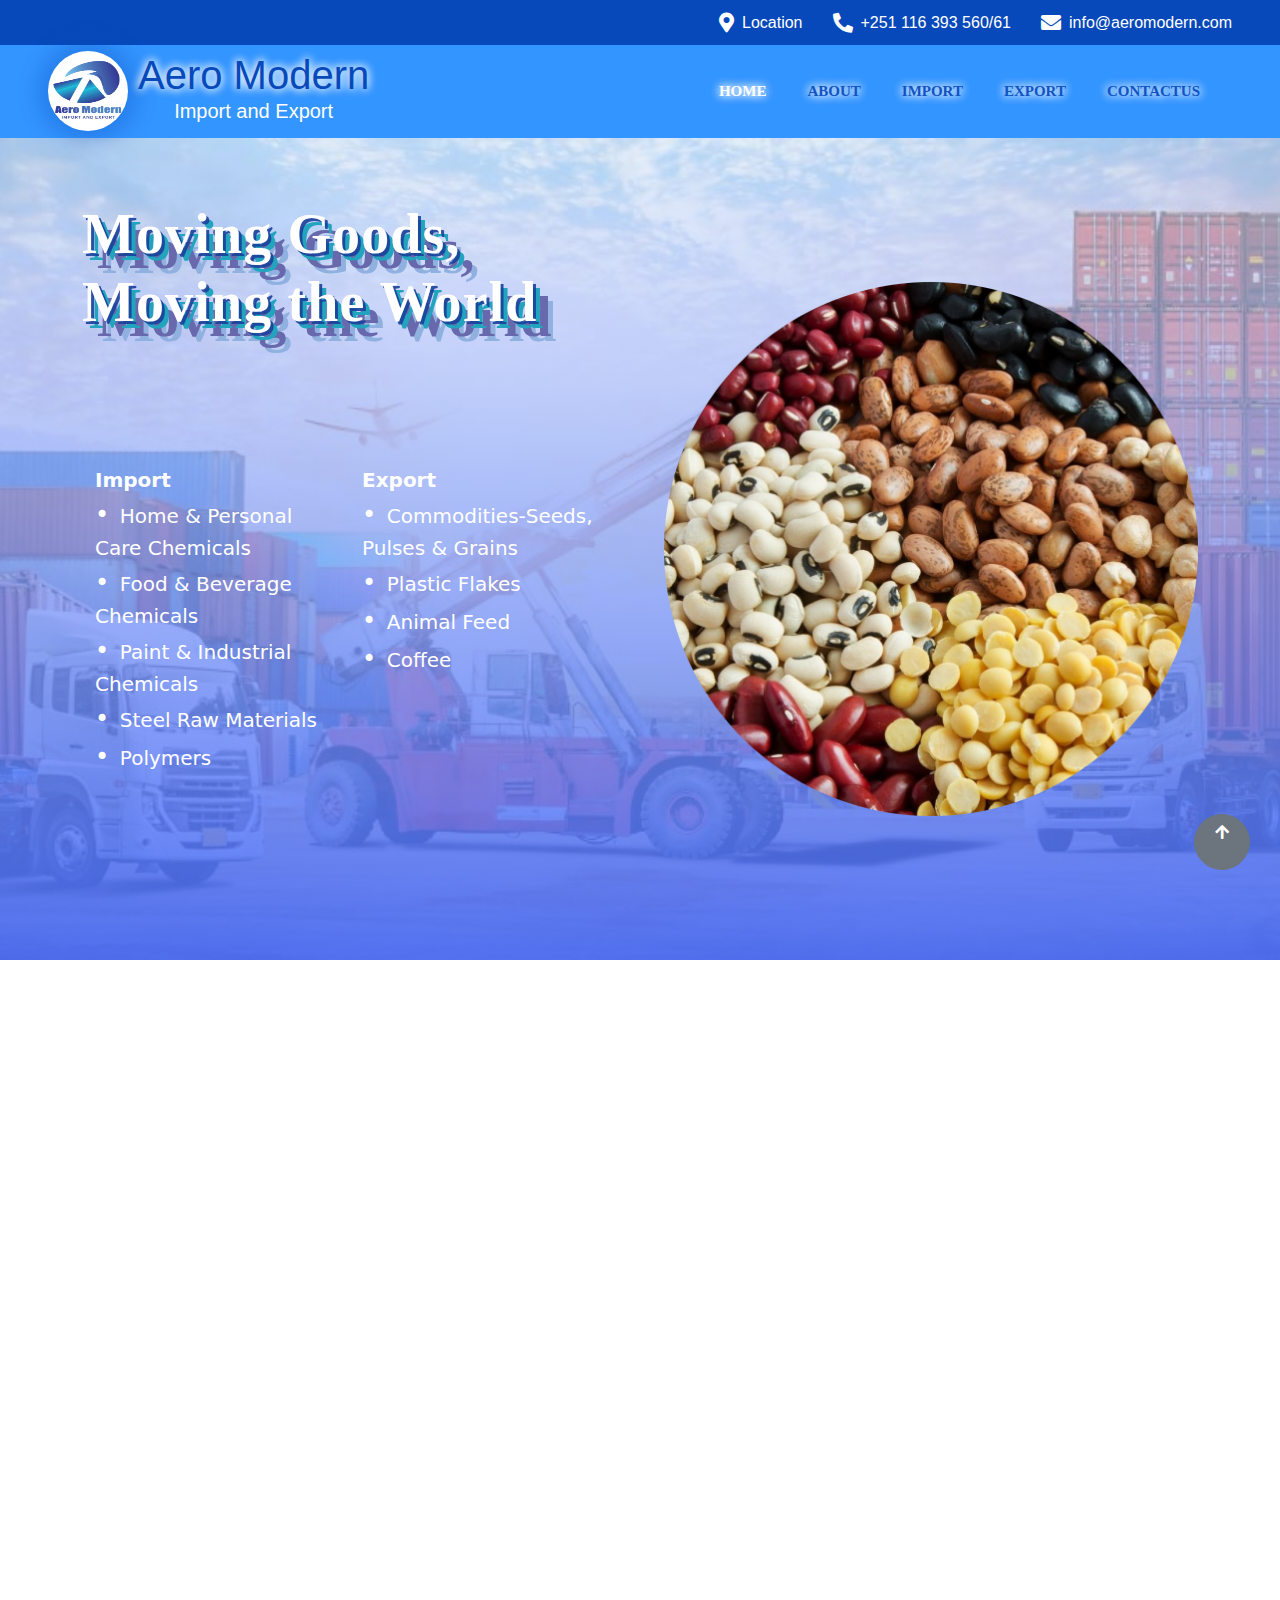
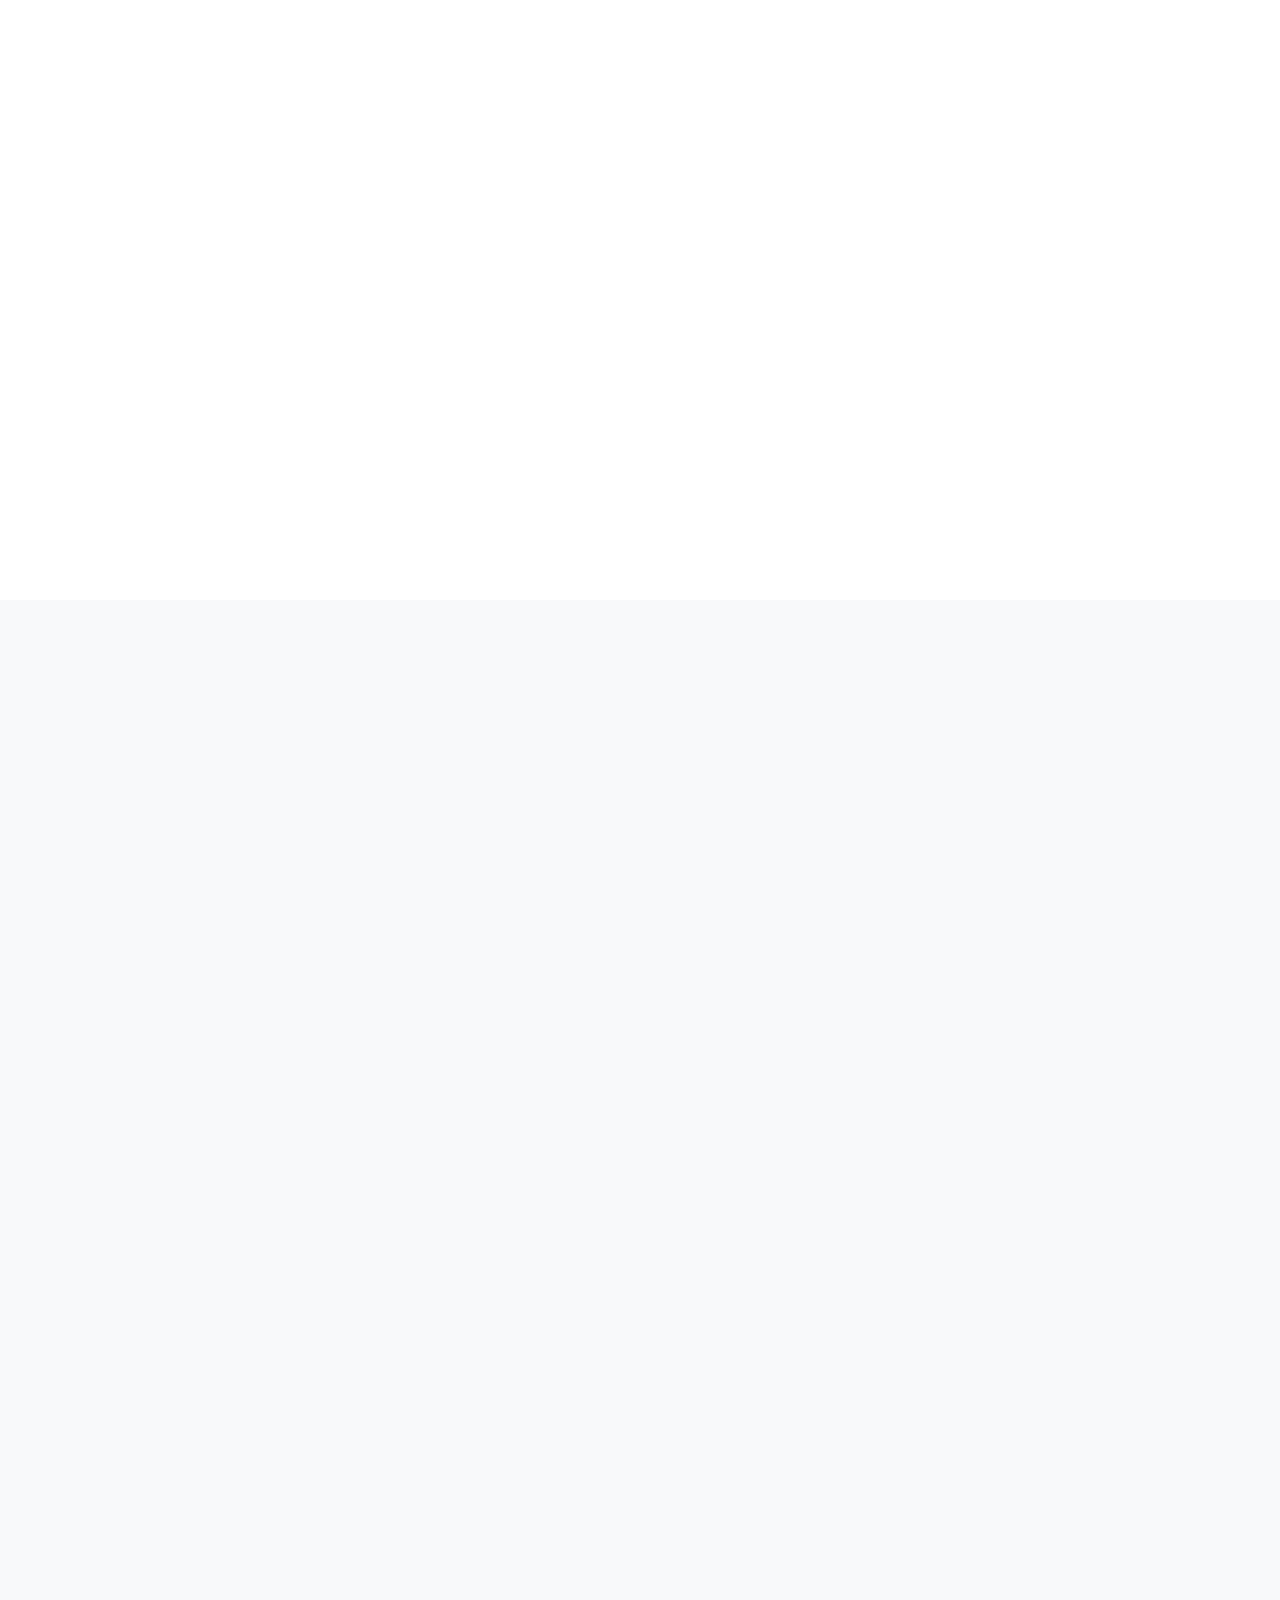
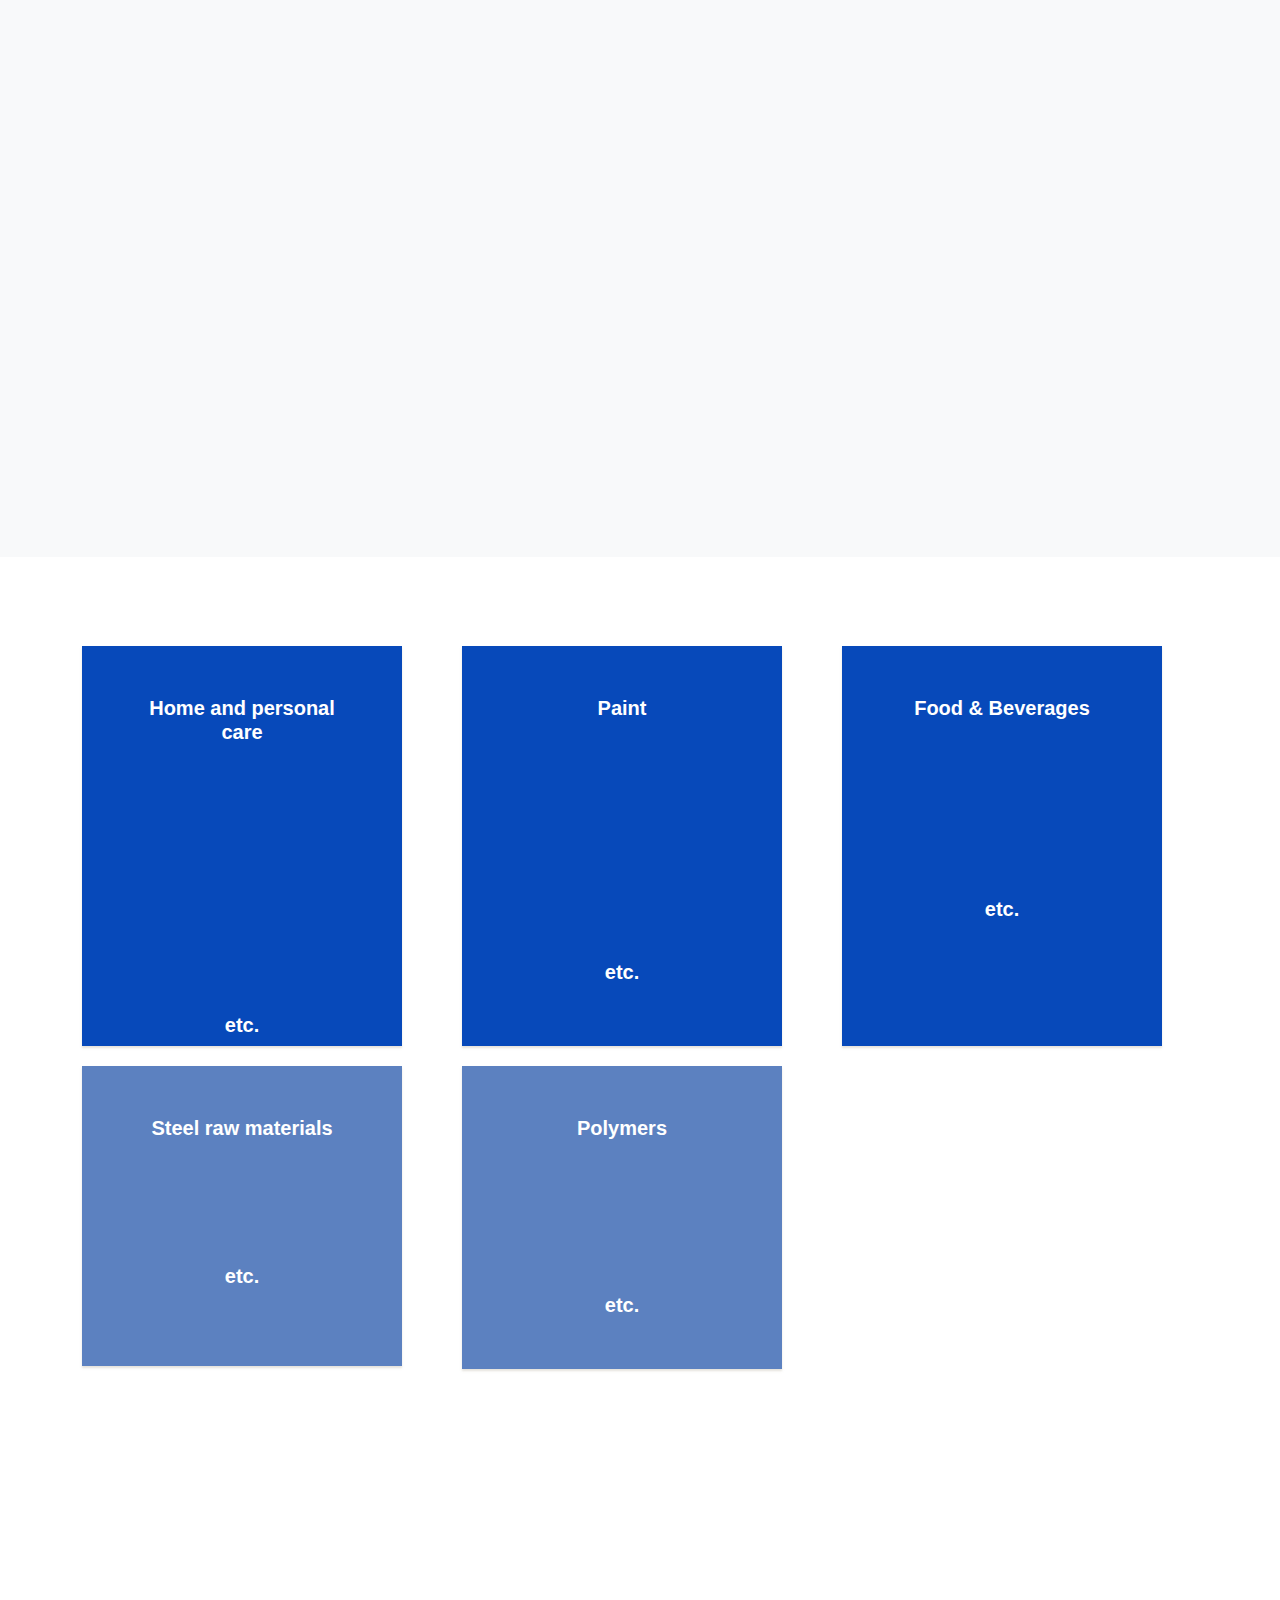
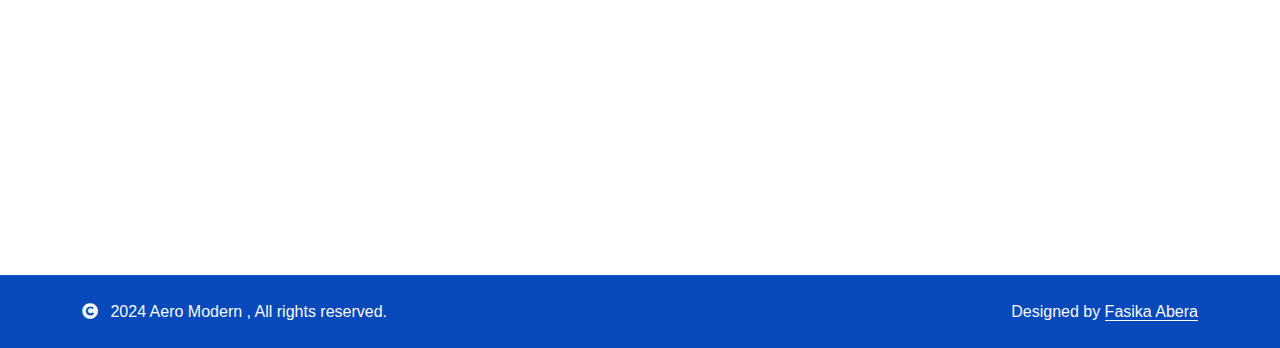
==== index.html @ 745a366b "previous and next is removed" ====
<!DOCTYPE html>
<html lang="en">

<head>
    <meta charset="utf-8">
    <title>Aero Modern Import and Export</title>
    <meta content="width=device-width, initial-scale=1.0" name="viewport">
    <meta content="" name="keywords">
    <meta content="" name="description">

    <!-- Google Web Fonts -->
    <link rel="preconnect" href="https://fonts.googleapis.com">
    <link rel="preconnect" href="https://fonts.gstatic.com" crossorigin>
    <link
        href="https://fonts.googleapis.com/css2?family=Open+Sans:ital,wdth,wght@0,75..100,300..800;1,75..100,300..800&family=Playfair+Display:ital,wght@0,400..900;1,400..900&display=swap"
        rel="stylesheet">

    <!-- Icon Font Stylesheet -->
    <link rel="stylesheet" href="https://use.fontawesome.com/releases/v5.15.4/css/all.css" />
    <link href="https://cdn.jsdelivr.net/npm/bootstrap-icons@1.4.1/font/bootstrap-icons.css" rel="stylesheet">
    <link rel="stylesheet" href="https://cdnjs.cloudflare.com/ajax/libs/font-awesome/6.0.0-beta3/css/all.min.css">
    <link rel="stylesheet" href="https://cdnjs.cloudflare.com/ajax/libs/font-awesome/5.15.4/css/all.min.css">


    <!-- Libraries Stylesheet -->
    <link href="lib/animate/animate.min.css" rel="stylesheet">
    <link href="lib/owlcarousel/assets/owl.carousel.min.css" rel="stylesheet">


    <!-- Customized Bootstrap Stylesheet -->
    <link href="css/bootstrap.min.css" rel="stylesheet">

    <!-- Template Stylesheet -->
    <link href="css/style.css" rel="stylesheet">
    <link href="css/swiper/swiper-bundle.min.css" rel="stylesheet">
    <!-- Bootstrap CSS -->
    <link href="https://cdn.jsdelivr.net/npm/bootstrap@5.3.0/dist/css/bootstrap.min.css" rel="stylesheet">

    <!-- Bootstrap JS Bundle with Popper -->
    <script src="https://cdn.jsdelivr.net/npm/bootstrap@5.3.0/dist/js/bootstrap.bundle.min.js"></script>
    <!-- Google Web Fonts -->
    <link rel="preconnect" href="https://fonts.googleapis.com">
    <link rel="preconnect" href="https://fonts.gstatic.com" crossorigin>
    <link
        href="https://fonts.googleapis.com/css2?family=Heebo:wght@400;500;600&family=Nunito:wght@600;700;800&family=Pacifico&display=swap"
        rel="stylesheet">
</head>

<body>

    <!-- Spinner Start -->
    <div id="spinner"
        class="show bg-white position-fixed translate-middle w-100 vh-100 top-50 start-50 d-flex align-items-center justify-content-center">
        <div class="spinner-border text-primary" style="width: 3rem; height: 3rem;" role="status">
            <span class="sr-only">Loading...</span>
        </div>
    </div>
    <!-- Spinner End -->
    <!-- Carousel End -->
    <!--</div>-->
    <!-- Navbar & Hero End -->
    <div class="container-fluid px-5 d-none d-lg-block header_gradient_background">
        <div class="row gx-0 align-items-center" style="height: 45px;">
            <div class="col-lg-12 text-end mb-lg-0 contact-info">
                <div class="d-flex flex-wrap justify-content-end">
                    <a href="#" class="contact-link">
                        <i class="fas fa-map-marker-alt icon"></i> Location
                    </a>
                    <a href="#" class="contact-link">
                        <i class="fas fa-phone-alt icon"></i> +251 116 393 560/61
                    </a>
                    <a href="#" class="contact-link">
                        <i class="fas fa-envelope icon"></i> info@aeromodern.com
                    </a>
                </div>
            </div>
        </div>
    </div>
    <!-- Navbar & Hero Start -->
    <div class="container-xxl position-relative p-0">
        <nav class="navbar navbar-expand-lg navbar-dark px-lg-5 py-3 py-lg-0" style="background: rgb(0,123,255,0.8);">
            <a href="" class="navbar-brand p-0 d-flex align-items-center">
                <div class="circle-background"> <img src="img/aero_logo.png" alt="Logo"></div>
                <div class="col">
                    <h1 class="m-0" style="color: rgb(7, 73, 186); text-shadow: 0px 0px 10px #fff, 0px 0px 10px #fff;">
                        Aero
                        Modern</h1>
                    <h5 class="text-center" style="color: white;">Import and Export</h5>
                </div>
                <!-- <img src="img/logo.png" alt="Logo"> -->
                <style>
                </style>
            </a>
            <div class="collapse navbar-collapse" id="navbarCollapse">
                <div class="navbar-nav ms-auto py-0 pe-4">
                    <a href="index.html" class="nav-item nav-link active"
                        style="font-family: 'Calligraffitti', cursive; text-shadow: 0px 0px 10px #fff, 0px 0px 10px #fff;"><b>Home</b></a>
                    <a href="about.html" class="nav-item nav-link"
                        style="font-family: 'Calligraffitti', cursive; text-shadow: 0px 0px 10px #fff, 0px 0px 10px #fff;"><b>About</b></a>
                    <a href="service.html" class="nav-item nav-link"
                        style="font-family: 'Calligraffitti', cursive; text-shadow: 0px 0px 10px #fff, 0px 0px 10px #fff;"><b>Import</b></a>
                    <a href="blog.html" class="nav-item nav-link"
                        style="font-family: 'Calligraffitti', cursive;text-shadow: 0px 0px 10px #fff, 0px 0px 10px #fff;"><b>Export</b></a>
                    
                    <a href="contact.html" class="nav-item nav-link"
                        style="font-family: 'Calligraffitti', cursive; text-shadow: 0px 0px 10px #fff, 0px 0px 10px #fff;"><b>ContactUs</b></a>
                </div>
            </div>
        </nav>
<div class="container-xxl py-5 bg-dark hero-header mb-5">
    <div class="container my-5 py-5">
        <div class="row align-items-center g-5">
            <!-- Heading Section -->
            <div class="col-lg-6 text-center text-lg-start">
                <h1 class="display-3 text-white" style="font-family: 'Calligraffitti', cursive;
                font-weight: 600;
                font-size: 3.5rem; /* Responsive font size */
                position: relative;  
                text-shadow: -7px 3px 7px #ced0d3;
                letter-spacing: 0.02em;
                color: #F9f1cc;
                text-shadow: 3px 3px 0px rgba(25, 64, 154, 0.9), 
                  7px 7px 0px rgba(34, 163, 190, 1), 
                  15px 15px 0px #6868AC, 
                  20px 20px 0px #90B1E0;
                  top: -120px">
                <b>Moving Goods,</b> <br>Moving the World
            </h1>

                <!-- Tables Section -->
                <div class="container">
                    <div class="row">
                        <!-- Import Table -->
                        <div class="col-md-6">
                            <table class=" table-responsive" style="background-color: transparent;font-size: 20px; color: white;">
                                <thead>
                                    <tr>
                                        <th>Import</th>
                                    </tr>
                                </thead>
                                <tbody>
                                    <tr>
                                        <td>Home & Personal Care Chemicals</td>
                                    </tr>
                                    <tr>
                                        <td>Food & Beverage Chemicals</td>
                                    </tr>
                                    <tr>
                                        <td>Paint & Industrial Chemicals</td>
                                    </tr>
                                    <tr>
                                        <td>Steel Raw Materials</td>
                                    </tr>
                                    <tr>
                                        <td>Polymers</td>
                                    </tr>
                                </tbody>
                            </table>
                        </div>
                        <!-- Export Table -->
                        <div class="col-md-6">
                            <table class="table-responsive" style="font-size: 20px; color: white;">
                                <thead>
                                    <tr>
                                        <th>Export</th>
                                    </tr>
                                </thead>
                                <tbody>
                                    <tr>
                                        <td>Commodities-Seeds, Pulses & Grains</td>
                                    </tr>
                                    <tr>
                                        <td>Plastic Flakes</td>
                                    </tr>
                                    <tr>
                                        <td>Animal Feed</td>
                                    </tr>
                                    <tr>
                                        <td>Coffee</td>
                                    </tr>
                                </tbody>
                            </table>
                        </div>
                    </div>
                </div>
            </div>
            <!-- Image Section -->
            <div class="col-lg-6 text-center text-lg-end overflow-hidden">
                <img class="img-fluid" src="img/export1-modified.png" alt="" style="max-width: 100%; height: auto;">
            </div>
        </div>
    </div>
</div>

<!-- Responsive CSS for additional styling -->
<style>
    /* Custom bullet points */
    table td::before {
        content: "• ";
        font-size: 1.2em;
        margin-right: 3px;
    }

    /* Responsive styling */
    @media (max-width: 768px) {

        /* Tablet */
        h1 {
            font-size: 2.9rem;
            text-align: center;
            /* Center on smaller devices */
        }
    }

    @media (max-width: 576px) {

        /* Mobile */
        h1 {
            font-size: 2rem;
            text-align: center;
        }
    }
</style>

    </div>
    <!-- Navbar & Hero End -->
    <!-- Modal Search Start -->
  
    <!-- Modal Search End -->

    <!-- About Start -->
    <div class="container-fluid about overflow-hidden py-5">
        <div class="container py-5">
            <div class="row g-5">
                <div class="col-xl-6 wow fadeInLeft" data-wow-delay="0.2s">
                    <div class="about-img rounded h-100">
                        <img src="img/about.jpg" class="img-fluid rounded h-100 w-100" style="object-fit: cover;"
                            alt="">
                        <div class="about-exp"><span>12 Years Experiance</span></div>
                    </div>
                </div>
                <div class="col-xl-6 wow fadeInRight" data-wow-delay="0.2s">
                    <div class="about-item">
                        <h4 class="text-primary text-uppercase"><b>About Us</b></h4>
                        <h1 class="display-3 mb-3" style="font-size: 60px;"><b>Bridging Borders, Expanding Horizons</b>
                        </h1>
                        <p class="mb-4" style="font-family: 'Montserrat', 'Helvetica', sans-serif;">
                            Aero Modern Import and Export specializes in connecting global markets with a focus on quality, reliability, and
                            innovation.
                            We provide seamless import and export services across various industries, ensuring timely delivery and top-tier
                            products.
                            Our experienced team is dedicated to fostering trusted partnerships and delivering custom solutions that help
                            businesses expand their global reach.
                        </p>
                        <div class="bg-light rounded p-4 mb-4 shadow-sm">
                            <div class="row">
                                <div class="col-12">
                                    <div class="d-flex align-items-center">
                                        <div class="pe-4">
                                            <div class="rounded-circle bg-primary d-flex align-items-center justify-content-center shadow"
                                                style="width: 80px; height: 80px;">
                                                <i class="fas fa-users text-white fa-2x"></i>
                                            </div>
                                        </div>
                                        <div>
                                            <a href="#" class="h4 text-decoration-none text-dark d-inline-block mb-2"
                                                style="font-family: 'Montserrat', 'Helvetica', sans-serif;">Satisfied
                                                Customers</a>
                                            <p class="mb-0 text-muted" style="font-family: 'Montserrat', 'Helvetica', sans-serif;">At Aero Modern Import and Export, our customers
                                                are at the heart of everything we do. We pride ourselves on building
                                                long-lasting relationships through exceptional service,
                                                timely deliveries, and products that meet the highest standards.
                                            </p>
                                        </div>
                                    </div>
                                </div>
                            </div>
                        </div>
                        <div class="bg-light rounded p-4 mb-4 shadow-lg">
                            <div class="row">
                                <div class="col-12">
                                    <div class="d-flex align-items-center">
                                        <div class="pe-4">
                                            <div class="rounded-circle bg-primary d-flex align-items-center justify-content-center shadow-sm"
                                                style="width: 80px; height: 80px;">
                                                <i class="fas fa-cogs text-white fa-2x"></i>
                                            </div>
                                        </div>
                                        <div>
                                            <a href="#" class="h4 text-decoration-none text-dark d-inline-block mb-2"
                                                style="font-family: 'Montserrat', 'Helvetica', sans-serif;">Standard
                                                Service</a>
                                            <p class="mb-0 text-secondary" style="font-family: 'Montserrat', 'Helvetica', sans-serif;">In our company, we uphold the highest
                                                standards in every aspect of our operations. From sourcing quality
                                                products to ensuring efficient logistics, our service is designed to
                                                meet global benchmarks.
                                                We are committed to delivering reliable, timely, and transparent
                                                services that our clients can trust, ensuring smooth transactions from
                                                start to finish.</p>
                                        </div>
                                    </div>
                                </div>
                            </div>
                        </div>
                        <a href="#" class="btn gradient_background rounded-pill py-3 px-5 text-white">Read More</a>
                    </div>
                </div>
            </div>
        </div>
    </div>
    <!-- About End -->
    <!-- feature Start -->
    <div class="container-fluid feature bg-light py-5">
        <div class="container py-5">
            <div class="text-center mx-auto pb-5 wow fadeInUp" data-wow-delay="0.2s" style="max-width: 800px;">
                <h3 class="text-uppercase text-primary">Our Subsidiary Company</h3>
            </div><div class="row justify-content-center g-4">
                <div class="col-md-6 col-lg-4 wow fadeInUp" data-wow-delay="0.2s">
                    <div class="feature-item p-4"
                        style="border-radius: 10px; background-color: #007bff; box-shadow: 0 8px 20px rgba(47, 87, 173, 0.1); transition: transform 0.3s ease, box-shadow 0.3s ease;">
                        <div class="mb-3">
                            <img src="img/clients/Ansea.png" class="img-fluid" alt=""
                                style="border-radius: 150px; width:180px; background-color: white; height:180px; box-shadow: 0 4px 12px white;">
                        </div>
                        <a href="#" class="h4 mb-3"
                            style="color: white; font-family: 'Montserrat', 'Helvetica', sans-serif; font-weight: 600; text-decoration: none;">Ansea Global Trading</a>
                        <p class="mb-3" style="color: white; font-family: 'Montserrat', 'Helvetica', sans-serif;">Ansea Global Trading LLC is a dynamic company specializing in international trade and commerce. With a strong focus on
                        sourcing and supplying high-quality products across various industries, Ansea Global Trading fosters long-term
                        partnerships, ensuring efficient global distribution and exceptional service. </p>
                    </div>
                </div>
                <div class="col-md-6 col-lg-4 wow fadeInUp" data-wow-delay="0.2s">
                    <div class="feature-item p-4"
                        style="border-radius: 10px; background-color: #007bff; box-shadow: 0 8px 20px rgba(0, 0, 0, 0.1); transition: transform 0.3s ease, box-shadow 0.3s ease;">
                        <div class="mb-3">
                            <img src="img/clients/shah.png" class="img-fluid" alt=""
                                style="border-radius: 150px; width:180px; height:180px; background-color:white; box-shadow: 0 4px 12px white;">
                        </div>
                        <a href="#" class="h4 mb-3"
                            style="color: white; font-family: 'Montserrat', 'Helvetica', sans-serif; font-weight: 600; text-decoration: none;">Shah Trading FZCO</a>
                        <p class="mb-3" style="color: white; font-family: 'Montserrat', 'Helvetica', sans-serif;">Shah Trading FZCO is a prominent trading company based in the UAE, known for its expertise in import and export across
                        multiple industries. With a commitment to quality and customer satisfaction, Shah Trading FZCO provides a wide range of
                        products and services, efficiently connecting global markets.</p>
                    </div>
                </div>
        </div>
    </div>
    <!-- feature End -->

    <!--partners start-->
    <div class="container-fluid feature bg-light py-5">
        <div class="container py-5">
            <div class="text-center mx-auto pb-5 wow fadeInUp" data-wow-delay="0.2s" style="max-width: 800px;">
                <h3 class="text-uppercase text-primary">Our partners</h3>
            </div>
            <div class="row justify-content-center g-4">
                <div class="col-md-6 col-lg-4 wow fadeInUp" data-wow-delay="0.2s">
                    <div class="feature-item p-4"
                        style="border-radius: 10px; background-color: #007bff; box-shadow: 0 8px 20px rgba(47, 87, 173, 0.1); transition: transform 0.3s ease, box-shadow 0.3s ease;">
                        <div class="mb-3">
                            <img src="img/clients/Unilex.png" class="img-fluid" alt=""
                                style="border-radius: 150px; width:180px; background-color: white; height:180px; box-shadow: 0 4px 12px white;">
                        </div>
                        <a href="#" class="h4 mb-3"
                            style="color: white; font-family: 'Montserrat', 'Helvetica', sans-serif; font-weight: 600; text-decoration: none;">UNiLEX</a>
                        <p class="mb-3" style="color: white; font-family: 'Montserrat', 'Helvetica', sans-serif;">
                            UNiLEX is a forward-thinking company focused on delivering innovative solutions across
                            various industries.
                            With a commitment to excellence and a customer-centric approach,
                            UNiLEX provides top-notch services that leverage cutting-edge technology to meet
                            the evolving needs of clients. </p>
                    </div>
                </div>
                <div class="col-md-6 col-lg-4 wow fadeInUp" data-wow-delay="0.2s">
                    <div class="feature-item p-4"
                        style="border-radius: 10px; background-color: #007bff; box-shadow: 0 8px 20px rgba(0, 0, 0, 0.1); transition: transform 0.3s ease, box-shadow 0.3s ease;">
                        <div class="mb-3">
                            <img src="img/clients/issho.png" class="img-fluid" alt=""
                                style="border-radius: 150px; width:180px; height:180px; background-color:white; box-shadow: 0 4px 12px white;">
                        </div>
                        <a href="#" class="h4 mb-3"
                            style="color: white; font-family: 'Montserrat', 'Helvetica', sans-serif; font-weight: 600; text-decoration: none;">ISSHO
                            ESSENTIALS</a>
                        <p class="mb-3" style="color: white; font-family: 'Montserrat', 'Helvetica', sans-serif;">ISSHO ESSENTIALS is a
                            company dedicated to providing high-quality,
                            essential products designed to enhance everyday living. With a focus on innovation,
                            sustainability,
                            and customer satisfaction, ISSHO ESSENTIALS offers a range of carefully crafted items that
                            cater to diverse needs.</p>
                    </div>
                </div>
                <div class="col-md-6 col-lg-4 wow fadeInUp" data-wow-delay="0.2s">
                    <div class="feature-item p-4"
                        style="border-radius: 10px; background-color: #007bff; box-shadow: 0 8px 20px rgba(0, 0, 0, 0.1); transition: transform 0.3s ease, box-shadow 0.3s ease;">
                        <div class="mb-3">
                            <img src="img/clients/Takasago.png" class="img-fluid" alt=""
                                style="border-radius: 150px; width:180px; height:180px; background-color:white; box-shadow: 0 4px 12px white;">
                        </div>
                        <a href="#" class="h4 mb-3"
                            style="color: white; font-family: 'Montserrat', 'Helvetica', sans-serif; font-weight: 600; text-decoration: none;">TAKASAGO</a>
                        <p class="mb-3" style="color: white; font-family: 'Montserrat', 'Helvetica', sans-serif;">Takasago combines
                            traditional craftsmanship with cutting-edge science,
                            focusing on sustainability and environmental responsibility in its production processes.
                            Its commitment to quality and innovation has positioned it as a leading player in the flavor
                            and fragrance
                            industry worldwide.</p>
                    </div>
                </div>
            </div>
        </div>
    </div>
    <!--partners end-->
    <!--  </div> -->
    <!-- Carousel Controls -->
    </div>
    <!--Import and Export Part Start-->
    <div class="text-center mx-auto pb-5 wow fadeInUp" data-wow-delay="0.2s" style="max-width: 800px;">
        <h3 class="text-uppercase text-primary">Import and Export Services</h3>
    </div>
    <div class="container bootstrap snippets bootdeys">
        <div class="row">
            <div class="col-md-4 col-sm-6 content-card" >
                <div class="card-big-shadow">
                    <div class="card-ie card-just-text" data-background="color" data-color="blue" data-radius="none" style="height: 400px;">
                        <div class="content">
                            <h5 class="title" style="font-family: 'Montserrat', 'Helvetica', sans-serif;"><a href="#"><b>Home and personal care</b></a></h5>
                            <ul class="animated-list">
                                <li>Fragrances</li>
                                <li>Soap Noodles</li>
                                <li>Colours</li>
                                <li>Methyl Paraben</li>
                                <li>TALC</li>
                                <li>White Oil</li>
                                <li>S.L.E.S</li>
                                <li>C.A.P.B</li>
                                <li>Carbomer</li>
                                <span class="animate-text display-4 fw-bold" style="animation: blink 3s infinite; font-size: 20px;">etc.</span>
                            </ul>
                        </div>
                    </div> 
                </div>
            </div>
            
            <div class="col-md-4 col-sm-6 content-card" style="height: 100px;">
                <div class="card-big-shadow">
                    <div class="card-ie card-just-text" data-background="color" data-color="blue" data-radius="none" style="height: 400px;">
                        <div class="content">
                            <h5 class="title"><a href="#"><b>Paint</b></a></h5>
                            <ul class="animated-list">
                                <li>Titanium Dioxide</li>
                                <li>Pigments</li>
                                <li>Colourants</li>
                                <li>TALC</li>
                                <li>Styrene Acrylic</li>
                                <li>Long Oil</li>
                                <li>Medium Oil</li>
                                <li>Nitro Cellulose</li>
                                <span class="animate-text display-4 fw-bold" style="animation: blink 3s infinite; font-size: 20px;">etc.</span>
                            </ul>
                        </div>
                    </div> 
                </div>
            </div>
            
            <div class="col-md-4 col-sm-6 content-card">
                <div class="card-big-shadow">
                    <div class="card-ie card-just-text" data-background="color" data-color="blue" data-radius="none" style="height: 400px;">
                        <div class="content">
                            <h5 class="title"><a href="#"><b>Food & Beverages</b></a></h5>
                            <ul class="animated-list">
                                <li>Food Flavours</li>
                                <li>Food Colours</li>
                                <li>Liquid Glucose</li>
                                <li>Soya Lecitin</li>
                                <li>Ammonium Bicarbonate</li>
                                <span class="animate-text display-4 fw-bold" style="animation: blink 3s infinite; font-size: 20px;">etc.</span>
                            </ul>
                        </div>
                    </div> 
                </div>
            </div>

            <div class="col-md-4 col-sm-6 content-card">
                <div class="card-big-shadow">
                    <div class="card-ie card-just-text" data-background="color" data-color="green" data-radius="none" style="height: 300px;">
                        <div class="content">
                            <h5 class="title"><a href="#"><b>Steel raw materials</b></a></h5>
                            <ul class="animated-list">
                                <li>Steel Billets</li>
                                <li>Silico Manganese</li>
                                <li>Ramming Mass</li>
                                <li>Cast Iron</li>
                                <span class="animate-text display-4 fw-bold" style="animation: blink 3s infinite; font-size: 20px;">etc.</span>
                            </ul>
                        </div>
                    </div> <!-- end card -->
                </div>
            </div>
            <div class="col-md-4 col-sm-6 content-card">
                <div class="card-big-shadow">
                    <div class="card-ie card-just-text" data-background="color" data-color="green" data-radius="none">
                        <div class="content">
                            <h5 class="title"><a href="#"><b>Polymers</b></a></h5>
                            <ul class="animated-list">
                                <li>PET</li>
                                <li>PP RAFIA</li>
                                <li>HDPE</li>
                                <li>LDPE</li>
                                <li>LLDPE</li>
                                <span class="animate-text display-4 fw-bold" style="animation: blink 3s infinite; font-size: 20px;">etc.</span>
                            </ul>
                        </div>
                    </div>
                </div>
            </div>
        </div>
    </div>
    <!--Import and Export Part End-->

    <!-- Footer Start -->
    <div class="container-fluid footer py-5 wow fadeIn" data-wow-delay="0.2s">
        <div class="container py-5">
            <div class="row g-5 mb-5 align-items-center">
            </div>
            <div class="row g-5">
                <div class="col-md-12 col-lg-12 col-xl-12">
                    <div class="footer-item d-flex flex-column">
                        <div class="footer-item">
                            <h3 class="text-white mb-4"> <img src="img/aero_white_logo.png" alt="Logo" style=" 
                                height: 80px;
                                margin: 5px;
                                width: 80px;">Aero Modern
                            </h3>
                            <div class="container" style="width: 1500px;">
                                <div class="row">
                                    <!-- First Table (Import) -->
                                    <div class="col-md-6 text-white">
                                        <table>
                                            <thead>
                                                <tr>
                                                    <th>Import</th>
                                                </tr>
                                            </thead>
                                            <tbody>
                                                <tr>
                                                    <td>Home & Personal Care Chemicals</td>
                                                </tr>
                                                <tr>
                                                    <td>Food & Beverage Chemicals</td>
                                                </tr>
                                                <tr>
                                                    <td>Paint & Industrial Chemicals</td>
                                                </tr>
                                                <tr>
                                                    <td>Steel Raw Materials</td>
                                                </tr>
                                                <tr>
                                                    <td>Polymers</td>
                                                </tr>
                                            </tbody>
                                        </table>
                                    </div>
                                    <!-- Second Table (Export) -->
                                    <div class="col-md-6 text-white">
                                        <table>
                                            <thead>
                                                <tr>
                                                    <th>Export</th>
                                                </tr>
                                            </thead>
                                            <tbody>
                                                <tr>
                                                    <td>Commodities-Seeds, Pulses & Grains</td>
                                                </tr>
                                                <tr>
                                                    <td>Plastic Flakes</td>
                                                </tr>
                                                <tr>
                                                    <td>Animal Feed</td>
                                                </tr>
                                                <tr>
                                                    <td>Coffee</td>
                                                </tr>
                                            </tbody>
                                        </table>
                                    </div>
                                </div>
                            </div>
                        </div>
                    </div>
                </div>
            </div>
        </div>
    </div>
    </div>
    <!-- Footer End -->

    <!-- Copyright Start -->
    <div class="container-fluid copyright py-4" style="background-color: #0749ba;">
        <div class="container">
            <div class="row g-4 align-items-center">
                <!-- Left Section: Copyright Information -->
                <div class="col-md-6 text-center text-md-start mb-md-0">
                    <span class="text-light">
                        <i class="fas fa-copyright me-2"></i>
                        <a href="#" class="text-decoration-none text-light">2024 Aero Modern</a>
                        , All rights reserved.
                    </span>
                </div>
                <!-- Right Section: Designer Credit -->
                <div class="col-md-6 text-center text-md-end">
                    <span class="text-light">Designed by </span>
                    <a class="text-decoration-none text-light border-bottom border-light"
                        href="https://fasik1377.github.io/fasika-abera/">Fasika Abera</a>
                </div>
            </div>
        </div>
    </div>
    <!-- Copyright End -->


    <!-- Back to Top -->
    <a href="#" class="btn btn-secondary btn-lg-square rounded-circle back-to-top"><i class="fa fa-arrow-up"></i></a>


    <!-- JavaScript Libraries -->
    <script src="https://ajax.googleapis.com/ajax/libs/jquery/3.6.4/jquery.min.js"></script>
    <script src="https://cdn.jsdelivr.net/npm/bootstrap@5.0.0/dist/js/bootstrap.bundle.min.js"></script>
    <script src="lib/wow/wow.min.js"></script>
    <script src="lib/easing/easing.min.js"></script>
    <script src="lib/waypoints/waypoints.min.js"></script>
    <script src="lib/counterup/counterup.min.js"></script>
    <script src="lib/owlcarousel/owl.carousel.min.js"></script>

    <script src="css/swiper/swiper-bundle.min.js"></script>


    <!-- Template Javascript -->
    <script src="js/main.js"></script>
</body>

</html>
---- css/style.css ----
/*** Spinner Start ***/
/*** Spinner ***/
:root {
    --primary: #FEA116;
    --light: #F1F8FF;
    --dark: #0F172B;
}
body {

    font-family: "Roboto", sans-serif;
}

h1,
h2,
h3,
h4,
h5,
h6,
.font-heading {
    font-family: 'Montserrat', 'Helvetica', sans-serif;
}
a {
    text-decoration: none;
  }
span,
a,
p {
    font-family: "Roboto", sans-serif;
    text-decoration: none;
}

.header_background {
    background-color: rgb(255, 255, 255);
}

#spinner {
    opacity: 0;
    visibility: hidden;
    transition: opacity .5s ease-out, visibility 0s linear .5s;
    z-index: 99999;
}

#spinner.show {
    transition: opacity .5s ease-out, visibility 0s linear 0s;
    visibility: visible;
    opacity: 1;
}

/*** Spinner End ***/

.back-to-top {
    position: fixed;
    right: 30px;
    bottom: 30px;
    transition: 0.5s;
    z-index: 99;
}

/*** Button Start ***/
.btn {
    font-weight: 600;
    transition: .5s;
}

.btn-square {
    width: 32px;
    height: 32px;
}

.btn-sm-square {
    width: 34px;
    height: 34px;
}

.btn-md-square {
    width: 44px;
    height: 44px;
}

.btn-lg-square {
    width: 56px;
    height: 56px;
}

.btn-xl-square {
    width: 66px;
    height: 66px;
}

.btn-square,
.btn-sm-square,
.btn-md-square,
.btn-lg-square,
.btn-xl-square {
    padding: 0;
    display: flex;
    align-items: center;
    justify-content: center;
    font-weight: normal;
}

.btn.btn-primary {
    color: var(--bs-white);
}

.btn.btn-primary:hover {
    background: var(--bs-secondary);
    border: 1px solid var(--bs-secondary);
}

.btn.btn-secondary {
    color: var(--bs-white);

}

.btn.btn-secondary:hover {
    background: var(--bs-primary);
    border: 1px solid var(--bs-primary);
}

/*** Topbar Start ***/

/*** Navbar ***/
.navbar-light .navbar-nav .nav-link {
    position: relative;
    margin-right: 25px;
    padding: 35px 0;
    color: rgb(17, 83, 195);
    font-size: 17px;
    font-weight: 400;
    outline: none;
    transition: .5s;
    font-family: 'Calligraffitti', cursive
}

.sticky-top.navbar-light .navbar-nav .nav-link {
    padding: 20px 0;
    color: var(--bs-dark);
}

.navbar-light .navbar-nav .nav-link:hover,
.navbar-light .navbar-nav .nav-link.active {
    color: var(--bs-primary);
}

.navbar-light .navbar-brand img {
    max-height: 60px;
    transition: .5s;
}

.sticky-top.navbar-light .navbar-brand img {
    max-height: 45px;
}

.navbar .dropdown-toggle::after {
    border: none;
    content: "\f107";
    font-family: "Font Awesome 5 Free";
    font-weight: 600;
    vertical-align: middle;
    margin-left: 8px;
}

.dropdown .dropdown-menu a:hover {
    background: var(--bs-primary);
    color: var(--bs-white);
}

.navbar .nav-item:hover .dropdown-menu {
    transform: rotateX(0deg);
    visibility: visible;
    transition: .5s;
    opacity: 1;
}

@media (max-width: 991.98px) {
    .sticky-top.navbar-light {
        position: relative;
    }

    .navbar.navbar-expand-lg .navbar-toggler {
        padding: 10px 20px;
        border: 1px solid var(--bs-primary);
        color: var(--bs-primary);
    }

    .navbar-light .navbar-collapse {
        margin-top: 15px;
        border-top: 1px solid rgba(0, 0, 0, .08);
    }

    .navbar-light .navbar-nav .nav-link,
    .sticky-top.navbar-light .navbar-nav .nav-link {
        padding: 10px 0;
        margin-left: 0;
        color: var(--bs-dark);
    }

    .navbar-light .navbar-brand img {
        max-height: 45px;
    }
}

@media (min-width: 992px) {
    .navbar .nav-item .dropdown-menu {
        display: block;
        visibility: hidden;
        top: 100%;
        transform: rotateX(-75deg);
        transform-origin: 0% 0%;
        border: 0;
        border-radius: 10px;
        transition: .5s;
        opacity: 0;
    }

    .navbar-light {
        position: absolute;
        width: 100%;
        top: 0;
        left: 0;
        border-top: 0;
        border-right: 0;
        border-bottom: 1px solid;
        border-left: 0;
        border-style: dotted;
        z-index: 999;
    }

    .sticky-top.navbar-light {
        position: fixed;
        background: var(--bs-light);
        border: none;
    }

    .navbar-light .navbar-nav .nav-item::before {
        position: absolute;
        content: "";
        width: 0;
        height: 2px;
        bottom: -1px;
        left: 50%;
        background: var(--bs-primary);
        transition: .5s;
    }

    .sticky-top.navbar-light .navbar-nav .nav-item::before {
        bottom: 0;
    }

    .navbar-light .navbar-nav .nav-item::after {
        content: "";
        position: absolute;
        bottom: 1px;
        left: 50%;
        transform: translateX(-50%);
        border: 10px solid;
        border-color: transparent transparent var(--bs-primary) transparent;
        opacity: 0;
        transition: 0.5s;
    }

    .navbar-light .navbar-nav .nav-item:hover::after,
    .navbar-light .navbar-nav .nav-item.active::after {
        bottom: 1px;
        opacity: 1;
    }

    .navbar-light .navbar-nav .nav-item:hover::before,
    .navbar-light .navbar-nav .nav-item.active::before {
        width: calc(100% - 2px);
        left: 1px;
    }

    .navbar-light .navbar-nav .nav-link.nav-contact::before {
        display: none;
    }
}

/*** Carousel Hero Header Start ***/
.carousel-header {
    position: relative;
    overflow: hidden;
}

.carousel-indicators {
    display: none;
}

.carousel .carousel-control-prev,
.carousel .carousel-control-next {
    width: 0;
}

.carousel .carousel-control-prev .carousel-control-prev-icon,
.carousel .carousel-control-next .carousel-control-next-icon {
    position: absolute;
    top: 50%;
    transform: translateY(-50%);
    padding: 25px 25px;
    display: flex;
    align-items: center;
    justify-content: center;
    background: var(--bs-primary);
    transition: 0.5s;
}

.carousel .carousel-control-prev .carousel-control-prev-icon {
    left: 0;
    border-left: 0;
    border-top-left-radius: 0;
    border-top-right-radius: 50px;
    border-bottom-left-radius: 0;
    border-bottom-right-radius: 50px;

}

.carousel .carousel-control-next .carousel-control-next-icon {
    right: 0;
    border-right: 0;
    border-top-left-radius: 50px;
    border-top-right-radius: 0;
    border-bottom-left-radius: 50px;
    border-bottom-right-radius: 0;
}

.carousel .carousel-control-prev .carousel-control-prev-icon:hover,
.carousel .carousel-control-next .carousel-control-next-icon:hover {
    background: var(--bs-secondary);
}

.carousel .carousel-inner .carousel-item {
    position: relative;
}

.carousel .carousel-inner .carousel-item .carousel-caption-1 {
    position: absolute;
    width: 100%;
    height: 100%;
    top: 0;
    left: 0;
    padding-top: 100px;
    display: flex;
    align-items: center;
    justify-content: end;
    background: linear-gradient(rgba(0, 0, 0, .5), rgba(0, 0, 0, 0.5));
    background-size: cover;
}

.carousel-caption-1-content {
    text-align: end;
    padding-right: 100px;
}

.carousel-caption-1-content .carousel-caption-1-content-btn {
    display: flex;
    justify-content: end;
}

.carousel .carousel-inner .carousel-item .carousel-caption-2 {
    position: absolute;
    width: 100%;
    height: 100%;
    top: 0;
    left: 0;
    padding-top: 100px;
    display: flex;
    align-items: center;
    text-align: center;
    background: linear-gradient(rgba(0, 0, 0, .5), rgba(0, 0, 0, 0.5));
    background-size: cover;
}

.carousel-caption-2-content {
    text-align: start;
    padding-left: 100px;
}

.carousel-caption-2-content .carousel-caption-2-content-btn {
    display: flex;
    justify-content: start;
}


@media (max-width: 992px) {
    .carousel .carousel-inner .carousel-item {
        height: 700px;
        margin-top: -100px;
    }

    .carousel .carousel-inner .carousel-item img {
        height: 700px;
        object-fit: cover;
    }


    .carousel .carousel-inner .carousel-item .carousel-caption-1 {
        max-width: 100% !important;
        justify-content: center;
    }

    .carousel-caption-1-content {
        padding: 0 20px !important;
        text-align: center !important;
    }

    .carousel-caption-1-content .carousel-caption-1-content-btn {
        justify-content: center;
    }


    .carousel .carousel-inner .carousel-item .carousel-caption-2 {
        max-width: 100% !important;
        justify-content: center;
    }

    .carousel-caption-2-content {
        padding: 0 20px !important;
        text-align: center !important;
    }

    .carousel-caption-2-content .carousel-caption-2-content-btn {
        justify-content: center;
    }



    .carousel .carousel-control-prev .carousel-control-prev-icon,
    .carousel .carousel-control-next .carousel-control-next-icon {
        display: none;
    }
}

.modal .modal-header {
    height: 100px;
}

#searchModal .modal-content {
    background: rgba(255, 255, 255, .6);
}

/*** Carousel Hero Header End ***/

/*** Single Page Hero Header Start ***/
.bg-breadcrumb {
    position: relative;
    overflow: hidden;
    background: linear-gradient(rgb(205, 216, 241, 0.7), rgb(8, 62, 187, 0.7)), url(../img/breadcrumb.jpg);
    background-position: center top;
    background-repeat: no-repeat;
    background-size: cover;
    padding: 120px 0 60px 0;
    transition: 0.5s;
}

.bg-breadcrumb .breadcrumb {
    position: relative;
}

.bg-breadcrumb .breadcrumb .breadcrumb-item a {
    color: var(--bs-white);
}

@media (max-width: 992px) {
    .bg-breadcrumb {
        padding: 60px 0 60px 0;
    }
}

/*** Single Page Hero Header End ***/


/*** Features Start ***/
.feature .feature-item {
    display: flex;
    flex-direction: column;
    align-items: center;
    text-align: center;
    background: var(--bs-white);
    border-radius: 10px;
    transition: 0.5s;
}

.feature .feature-item:hover {
    box-shadow: 0 0 45px rgba(173, 169, 169, 0.08);
}

.feature .feature-item .feature-icon {
    width: 100px;
    height: 100px;
    border-radius: 50px;
    display: flex;
    align-items: center;
    justify-content: center;
    background: var(--bs-primary);
}

.feature .feature-item .feature-icon i {
    transition: 0.5s;
}

.feature .feature-item:hover .feature-icon i {
    transform: rotate(360deg);
}

.feature .feature-item a.btn {
    transition: 0.5s;
}

.feature .feature-item:hover a.btn:hover {
    color: var(--bs-primary) !important;
}

/*** Features End ***/

/*** About Start ***/
.about .about-img {
    position: relative;
    padding-bottom: 30px;
    margin-top: 30px;
    margin-left: 30px;
}

.about .about-img::before {
    content: "";
    position: absolute;
    width: 100%;
    height: 10px;
    top: -30px;
    right: 0;
    border-radius: 10px;
    background: rgba(25, 64, 154, 0.9);

}

.about .about-img::after {
    content: "";
    position: absolute;
    width: 10px;
    height: 100%;
    left: -30px;
    bottom: 30px;
    border-radius: 10px;
    background: rgba(25, 64, 154, 0.9);
}

.about .about-img .about-exp {
    position: absolute;
    top: 0;
    left: 0;
    padding: 25px;
    font-size: 30px;
    font-weight: bold;
    background: rgba(25, 64, 154, 0.9);
    color: var(--bs-white);
    border: 1px solid rgba(25, 64, 154, 0.9);
    margin-top: -30px;
    margin-left: -30px;
    border-radius: 10px;
}

/*** About End ***/

/*** Service Start ***/
.service-item {
    position: relative;
    box-shadow: 0 0 45px rgba(0, 0, 0, .08);
}

.service-item::after {
    content: "";
    position: absolute;
    width: 0;
    height: 0;
    left: 0;
    bottom: 0;
    border-radius: 10px;
    background: var(--bs-primary);
    transition: 0.5s;
    z-index: 1;
}

.service-item:hover::after {
    width: 100%;
    height: 100%;
}

.service-item:hover .service-content,
.service-item:hover .service-btn {
    position: relative;
    z-index: 2;
}

.service-item .service-content a,
.service-item .service-content p {
    transition: 0.5s;
}

.service-item:hover .service-content a:hover {
    color: var(--bs-secondary);
}

.service-item:hover .service-content p {
    color: var(--bs-white);
}

.service-item .service-btn {
    width: 80px;
    height: 80px;
    border-radius: 50px;
    display: flex;
    align-items: center;
    justify-content: center;
    background: var(--bs-primary);
    transition: 0.5s;
}

.service-item .service-btn i {
    transition: 0.5s;
}

.service-item:hover .service-btn {
    background: var(--bs-white);
}

.service-item:hover .service-btn i {
    transform: rotate(360deg);
    color: var(--bs-primary) !important;
}

/*** Service End ***/


/*** Counter Start ***/
.counter {
    position: relative;
    overflow: hidden;
    background: linear-gradient(rgba(25, 64, 154, 0.9), rgba(25, 64, 154, 1)), url(../img/fact-bg.jpg);
    background-position: center top;
    background-repeat: no-repeat;
    background-size: cover;
}

.counter .counter-item {
    display: flex;
    flex-direction: column;
    justify-content: center;
    text-align: center;
}

.counter .counter-item .counter-item-icon {
    width: 150px;
    height: 150px;
    border-radius: 75px;
    background: white;
    display: inline-flex;
    align-items: center;
    justify-content: center;
}

/*** Counter End ***/


/*** Products Start ***/
.product .product-item {
    border: 1px solid rgba(196, 211, 211, 0.9);
    border-radius: 10px;
}

/*** Products End ***/

/*** Blog Start ***/
.blog .blog-item {
    border-radius: 10px;
    background: var(--bs-light);
    transition: 0.5s;
}

.blog .blog-item:hover {
    box-shadow: 0 0 45px rgba(0, 0, 0, 0.2);
}

.blog .blog-item .blog-img {
    position: relative;
    overflow: hidden;
    border-top-left-radius: 10px;
    border-top-right-radius: 10px;
}

.blog .blog-item .blog-img::after {
    content: "";
    position: absolute;
    width: 100%;
    height: 100%;
    top: 0;
    left: 0;
    border-top-left-radius: 10px;
    border-top-right-radius: 10px;
    transition: 0.5s;
    z-index: 1;
}

.blog .blog-item .blog-img img {
    transition: 0.5s;
}

.blog .blog-item:hover .blog-img img {
    transform: scale(1.2);
}

.blog .blog-item:hover .blog-img::after {
    background: rgba(0, 209, 249, 0.2);
}

.blog .blog-item .blog-date {
    position: absolute;
    top: 25px;
    left: 25px;
    border-radius: 10px;
    background: var(--bs-primary);
    color: var(--bs-white);
    z-index: 2;
}

.blog .blog-item .blog-content a {
    transition: 0.5s;
}

.blog .blog-item:hover .blog-content a:hover {
    color: var(--bs-primary) !important;
}

/*** Blog End ***/

/*** Team Start ***/
.team .team-item {
    position: relative;
    overflow: hidden;
    background: var(--bs-white);
    border: 1px solid var(--bs-secondary);
    border-radius: 10px;
}

.team .team-item .team-inner {
    transition: 0.5s;
}

.team .team-item:hover .team-inner {
    box-shadow: 0 0 45px rgba(0, 0, 0, 0.2);
}

.team .team-item .team-inner .team-img {
    position: relative;
    z-index: 2;
}

.team .team-item .team-inner .team-img::after {
    content: "";
    width: 100%;
    height: 0;
    position: absolute;
    top: 0;
    left: 0;
    border-top-left-radius: 10px;
    border-top-right-radius: 10px;
    background: rgba(0, 209, 249, 0.2);
    transition: 0.5s;
    z-index: 3;
}

.team .team-item:hover .team-inner .team-img::after {
    height: 100%;
}

.team .team-item .team-inner .team-img .team-share {
    position: absolute;
    left: 10px;
    bottom: 10px;
    transition: 0.5s;
    z-index: 2;
}

.team .team-item:hover .team-inner .team-img .team-share {
    opacity: 0;
}

.team .team-item .team-inner .team-img .team-icon {
    position: absolute;
    bottom: 0;
    left: -100%;
    border-bottom-left-radius: 0 !important;
    border-top-left-radius: 0 !important;
    display: inline-flex;
    background: var(--bs-primary);
    transition: 0.5s;
    z-index: 4;
}

.team .team-item:hover .team-inner .team-img .team-icon {
    left: -25px;
}

/*** Team End ***/


/*** testimonial Start ***/
.testimonial .owl-nav .owl-prev {
    position: absolute;
    top: -58px;
    right: 0;
    background: var(--bs-primary);
    color: var(--bs-white);
    padding: 5px 30px;
    border-radius: 30px;
    transition: 0.5s;
}

.testimonial .owl-nav .owl-prev:hover {
    background: var(--bs-secondary);
    color: var(--bs-white);
}

.testimonial .owl-nav .owl-next {
    position: absolute;
    top: -58px;
    right: 88px;
    background: var(--bs-primary);
    color: var(--bs-white);
    padding: 5px 30px;
    border-radius: 30px;
    transition: 0.5s;
}

.testimonial .owl-nav .owl-next:hover {
    background: var(--bs-secondary);
    color: var(--bs-white);
}

.testimonial-carousel .owl-dots {
    display: flex;
    justify-content: center;
    margin-left: 20px;
    margin-top: 20px;
}

.testimonial-carousel .owl-dots .owl-dot {
    width: 20px;
    height: 20px;
    border-radius: 20px;
    margin-right: 15px;
    border: 1px solid var(--bs-secondary);
    background: var(--bs-primary);
    transition: 0.5s;
}

.testimonial-carousel .owl-dots .owl-dot.active {
    width: 20px;
    height: 20px;
    border-radius: 20px;
    border: 1px solid var(--bs-primary);
    background: var(--bs-secondary) !important;
    transition: 0.5s;
}

.testimonial-carousel .owl-dots .owl-dot span {
    position: relative;
    margin-top: 50%;
    margin-left: 50%;
    transform: translate(-50%, -50%);
    display: flex;
    align-items: center;
    justify-content: center;
    text-align: center;
}

.testimonial-carousel .owl-dots .owl-dot span::after {
    content: "";
    width: 8px;
    height: 8px;
    border-radius: 8px;
    position: absolute;
    top: 50%;
    left: 0;
    transform: translateY(-50%);
    display: flex;
    align-items: center;
    justify-content: center;
    text-align: center;
    background: var(--bs-white);
}

@media (max-width: 992px) {
    .owl-carousel.testimonial-carousel {
        padding-top: 30px;
    }

    .testimonial .owl-nav .owl-prev,
    .testimonial .owl-nav .owl-next {
        top: -30px;
    }
}

/*** testimonial End ***/

/*** Footer Start ***/
.footer {
    /* background: var(--bs-dark); */
    background: rgb(7, 73, 186);
    background: linear-gradient(180deg, rgba(7, 73, 186, 1) 60%, rgba(34, 163, 190, 1) 100%);
}

.footer .footer-item a {
    line-height: 35px;
    color: var(--bs-body);
    transition: 0.5s;
}

.footer .footer-item p {
    line-height: 35px;
}

.footer .footer-item a:hover {
    letter-spacing: 1px;
    color: var(--bs-primary);
}

.footer .footer-item .footer-btn a,
.footer .footer-item .footer-btn a i {
    transition: 0.5s;
}

.footer .footer-item .footer-btn a:hover {
    background: var(--bs-white);
}

.footer .footer-item .footer-btn a:hover i {
    color: var(--bs-primary) !important;
}

/*** Footer End ***/

/*** copyright Start ***/
.copyright {
    border-top: 1px solid rgba(255, 255, 255, 0.08);
    background: var(--bs-dark);
}

/*** copyright end ***/


.gradient_background {
    background: rgb(7, 73, 186);
    background: linear-gradient(180deg, rgba(7, 73, 186, 1) 30%, rgba(34, 163, 190, 1) 60%, rgba(189, 252, 255, 1) 100%);
}

.header_gradient_background {

    background: rgb(7, 73, 186);
    font-family: "Courier New", Courier, monospace;
}

/*--------------------------------------------------------------
# Clients Section
--------------------------------------------------------------*/
.clients {
    padding: 12px 0;
}

.clients .swiper {
    padding: 10px 0;
}

.clients .swiper-wrapper {
    height: auto;
}

.clients .swiper-slide img {
    transition: 0.3s;
    padding: 0 10px;
}

.clients .swiper-slide img:hover {
    transform: scale(1.1);
}

.nav_text_color {
    color: rgb(7, 73, 186);
}

.footer_gab {
    width: 700px;
}

.service_text {
    margin-left: 25px;
    margin-top: 10px;
}


.feature-item:hover {
    transform: translateY(-10px);
    box-shadow: 0 12px 24px rgba(0, 0, 0, 0.2);
}

.feature-item a:hover {
    color: #0056b3;
    text-decoration: underline;
}

.contact-info {
    padding: 10px 0;
}

.contact-link {
    color: #ffffff;
    margin-right: 30px;
    font-size: 16px;
    font-weight: 500;
    display: flex;
    align-items: center;
    text-decoration: none;
    transition: color 0.3s ease;
}

.contact-link:hover {
    color: #07b0ff; /* Adds a nice hover effect */
}

.contact-link:last-child {
    margin-right: 0;
}

.icon {
    margin-right: 8px;
    font-size: 20px;
    color: #ffffff;
}


    .header_background {
        background: linear-gradient(135deg, #f5f5f5 30%, #e9ecef 100%);
        border-bottom: 1px solid #ddd;
    }

    .navbar-nav .nav-link {
        color: #333;
        font-size: 16px;
        font-weight: 500;
        transition: color 0.3s ease, background-color 0.3s ease;
    }

    .navbar-nav .nav-link:hover {
        color: #007bff;
        border-radius: 4px;
    }

    .navbar-nav .nav-link.active {
        color: #007bff;
        font-weight: bold;
    }

    .navbar-toggler {
        border-color: rgba(0, 0, 0, 0.1);
    }

    .navbar-toggler:focus,
    .navbar-toggler:hover {
        border-color: rgba(0, 0, 0, 0.2);
    }

    .dropdown-menu .dropdown-item:hover {
        background-color: #f1f1f1;
        color: #007bff;
    }

    .shadow-sm {
        box-shadow: 0 4px 6px rgba(0, 0, 0, 0.1);
    }

    /*** Spinner ***/
#spinner {
    opacity: 0;
    visibility: hidden;
    transition: opacity .5s ease-out, visibility 0s linear .5s;
    z-index: 99999;
}

#spinner.show {
    transition: opacity .5s ease-out, visibility 0s linear 0s;
    visibility: visible;
    opacity: 1;
}










/*** Navbar ***/
.navbar-dark .navbar-nav .nav-link {
    position: relative;
    margin-left: 25px;
    padding: 35px 0;
    font-size: 15px;
    color: rgb(17, 83, 195) !important;
    text-transform: uppercase;
    font-weight: 500;
    outline: none;
    transition: .5s;
}

.sticky-top.navbar-dark .navbar-nav .nav-link {
    padding: 20px 0;
}

.navbar-dark .navbar-nav .nav-link:hover,
.navbar-dark .navbar-nav .nav-link.active {
    color: white !important;
    text-shadow: 2px 2px rgba(25, 64, 154, 0.9),
}

.navbar-dark .navbar-brand img {
    max-height: 60px;
    transition: .5s;
}

.sticky-top.navbar-dark .navbar-brand img {
    max-height: 45px;
}

@media (max-width: 991.98px) {
    .sticky-top.navbar-dark {
        position: relative;
    }

    .navbar-dark .navbar-collapse {
        margin-top: 15px;
        border-top: 1px solid whitesmoke
    }

    .navbar-dark .navbar-nav .nav-link,
    .sticky-top.navbar-dark .navbar-nav .nav-link {
        padding: 10px 0;
        margin-left: 0;
    }

    .navbar-dark .navbar-brand img {
        max-height: 45px;
    }
}

@media (min-width: 992px) {
    .navbar-dark {
        position: absolute;
        width: 100%;
        top: 0;
        left: 0;
        z-index: 999;
    }
    
    .sticky-top.navbar-dark {
        position: fixed;
    }
}


/*** Hero Header ***/
.hero-header {
    background: linear-gradient(rgba(221, 234, 248, 0.6), rgba(72, 107, 248, 0.9)), url(../img/import1.jpg);
    background-position: center center;
    background-repeat: no-repeat;
    background-size: cover;
}

.hero-header img {
    animation: imgRotate 50s linear infinite;
}

@keyframes imgRotate { 
    100% { 
        transform: rotate(360deg); 
    } 
}

.breadcrumb-item + .breadcrumb-item::before {
    color: rgba(255, 255, 255, .5);
}


.circle-background {
    width: 80px;
    height: 80px;
    background-color: #ffffff;
    border-radius: 50%;
    display: flex;
    align-items: center;
    justify-content: center;
    overflow: hidden;
    margin-right: 10px;
    box-shadow: 0 0 20px 10px rgba(7, 73, 186, 0.3);
    animation: blink 3s infinite;
}

.circle-background img {
    width: 100%;
    height: auto;
    margin-right: 5px;
    margin-left: 5px;
}

@keyframes blink {
    0% {
        opacity: 1;
        /* Fully visible */
    }

    50% {
        opacity: 0;
        /* Fully invisible */
    }

    100% {
        opacity: 1;
        /* Fully visible again */
    }
}

/* Import Export Card */
.card-big-shadow {
    max-width: 320px;
    position: relative;
}

.coloured-cards .card-ie {
    margin-top: 30px;
}

.card-ie[data-radius="none"] {
    border-radius: 0px;
}
.card-ie {
    border-radius: 8px;
    box-shadow: 0 2px 2px rgba(204, 197, 185, 0.5);
    background-color: #FFFFFF;
    color: #252422;
    margin-bottom: 20px;
    position: relative;
    z-index: 1;
}


.card-ie[data-background="image"] .title, .card-ie[data-background="image"] .stats, .card-ie[data-background="image"] .category, .card-ie[data-background="image"] .description, .card-ie[data-background="image"] .content, .card-ie[data-background="image"] .card-footer, .card-ie[data-background="image"] small, .card-ie[data-background="image"] .content a, .card-ie[data-background="color"] .title, .card-ie[data-background="color"] .stats, .card-ie[data-background="color"] .category, .card-ie[data-background="color"] .description, .card-ie[data-background="color"] .content, .card-ie[data-background="color"] .card-footer, .card-ie[data-background="color"] small, .card-ie[data-background="color"] .content a {
    color: #FFFFFF;
}
.card-ie.card-just-text .content {
    padding: 50px 65px;
    text-align: center;
}
.card-ie .content {
    padding: 20px 20px 10px 20px;
}
.card-ie[data-color="blue"] .category {
    color: #778df0;
}

.card-ie .category, .card-ie .label {
    font-size: 14px;
    margin-bottom: 0px;
}
.card-big-shadow:before {
    background-image: url("http://static.tumblr.com/i21wc39/coTmrkw40/shadow.png");
    background-position: center bottom;
    background-repeat: no-repeat;
    background-size: 100% 100%;
    bottom: -12%;
    content: "";
    display: block;
    left: -12%;
    position: absolute;
    right: 0;
    top: 0;
    z-index: 0;
}
h4, .h4 {
    font-size: 1.5em;
    font-weight: 600;
    line-height: 1.2em;
    text-decoration: none;
}
h6, .h6 {
    font-size: 0.9em;
    font-weight: 600;
    text-transform: uppercase;
}
.card-ie .description {
    font-size: 16px;
    color: #66615b;
}
.content-card{
    margin-top:30px;    
}
a:hover, a:focus {
    text-decoration: none;
}

/*======== COLORS ===========*/
.card-ie[data-color="blue"] {
    background: #0749BA;
}
.card-ie[data-color="blue"] .description {
    color: #d3ddff;
}

.card-ie[data-color="green"] {
    background: #5c81c0;
}
.card-ie[data-color="green"] .description {
    color: #60773d;
}
.card-ie[data-color="green"] .category {
    color: #7e56ac;
}

.card-ie[data-color="yellow"] {
    background: #ffe28c;
}
.card-ie[data-color="yellow"] .description {
    color: #b25825;
}
.card-ie[data-color="yellow"] .category {
    color: #d88715;
}

.card-ie[data-color="brown"] {
    background: #d6c1ab;
}
.card-ie[data-color="brown"] .description {
    color: #75442e;
}
.card-ie[data-color="brown"] .category {
    color: #a47e65;
}

.card-ie[data-color="purple"] {
    background: #baa9ba;
}
.card-ie[data-color="purple"] .description {
    color: #3a283d;
}
.card-ie[data-color="purple"] .category {
    color: #5a283d;
}

.card-ie[data-color="orange"] {
    background: #ff8f5e;
}
.card-ie[data-color="orange"] .description {
    color: #772510;
}
.card-ie[data-color="orange"] .category {
    color: #e95e37;
}
.card-ie a{
    text-decoration: none;
}


.animated-list {
    list-style: none;
    padding: 0;
    margin: 0;
}

.animated-list li {
    opacity: 0;
    transform: translateY(20px);
    animation: fadeIn 0.8s ease-in-out forwards;
    animation-delay: calc(0.2s * var(--i));
    margin: 5px;
    background-color: #0749BA;
    color: white;
    padding: 0px 0px;
    border-radius: 8px;
    cursor: pointer;
    transition: transform 0.3s;
    box-shadow: 0 0 3px rgb(255, 255, 255);
}

.animated-list li:hover {
    transform: scale(1.05);
}

@keyframes fadeIn {
    0% {
        opacity: 0;
        transform: translateY(20px);
    }
    100% {
        opacity: 1;
        transform: translateY(0);
    }
}

/* Add delay to each item */
.animated-list li:nth-child(1) { --i: 1; }
.animated-list li:nth-child(2) { --i: 2; }
.animated-list li:nth-child(3) { --i: 3; }
.animated-list li:nth-child(4) { --i: 4; }
.animated-list li:nth-child(5) { --i: 5; }
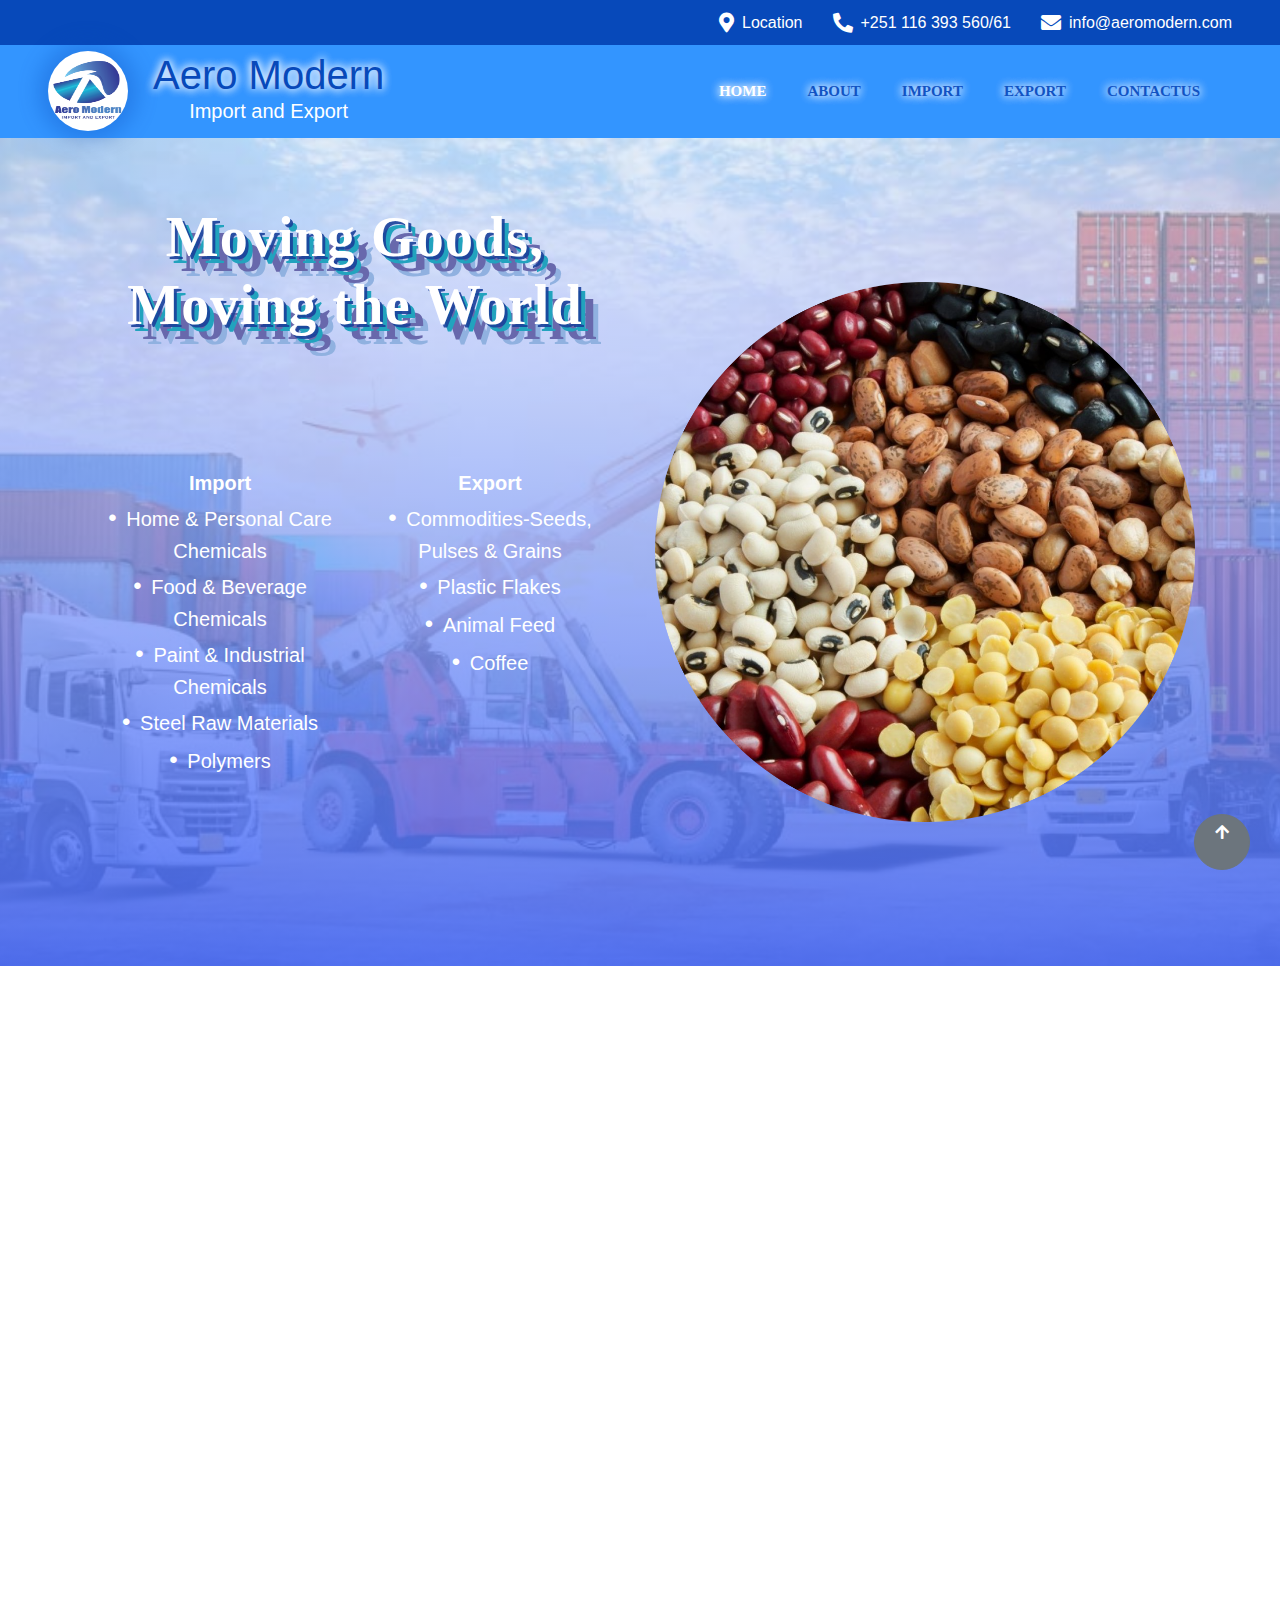
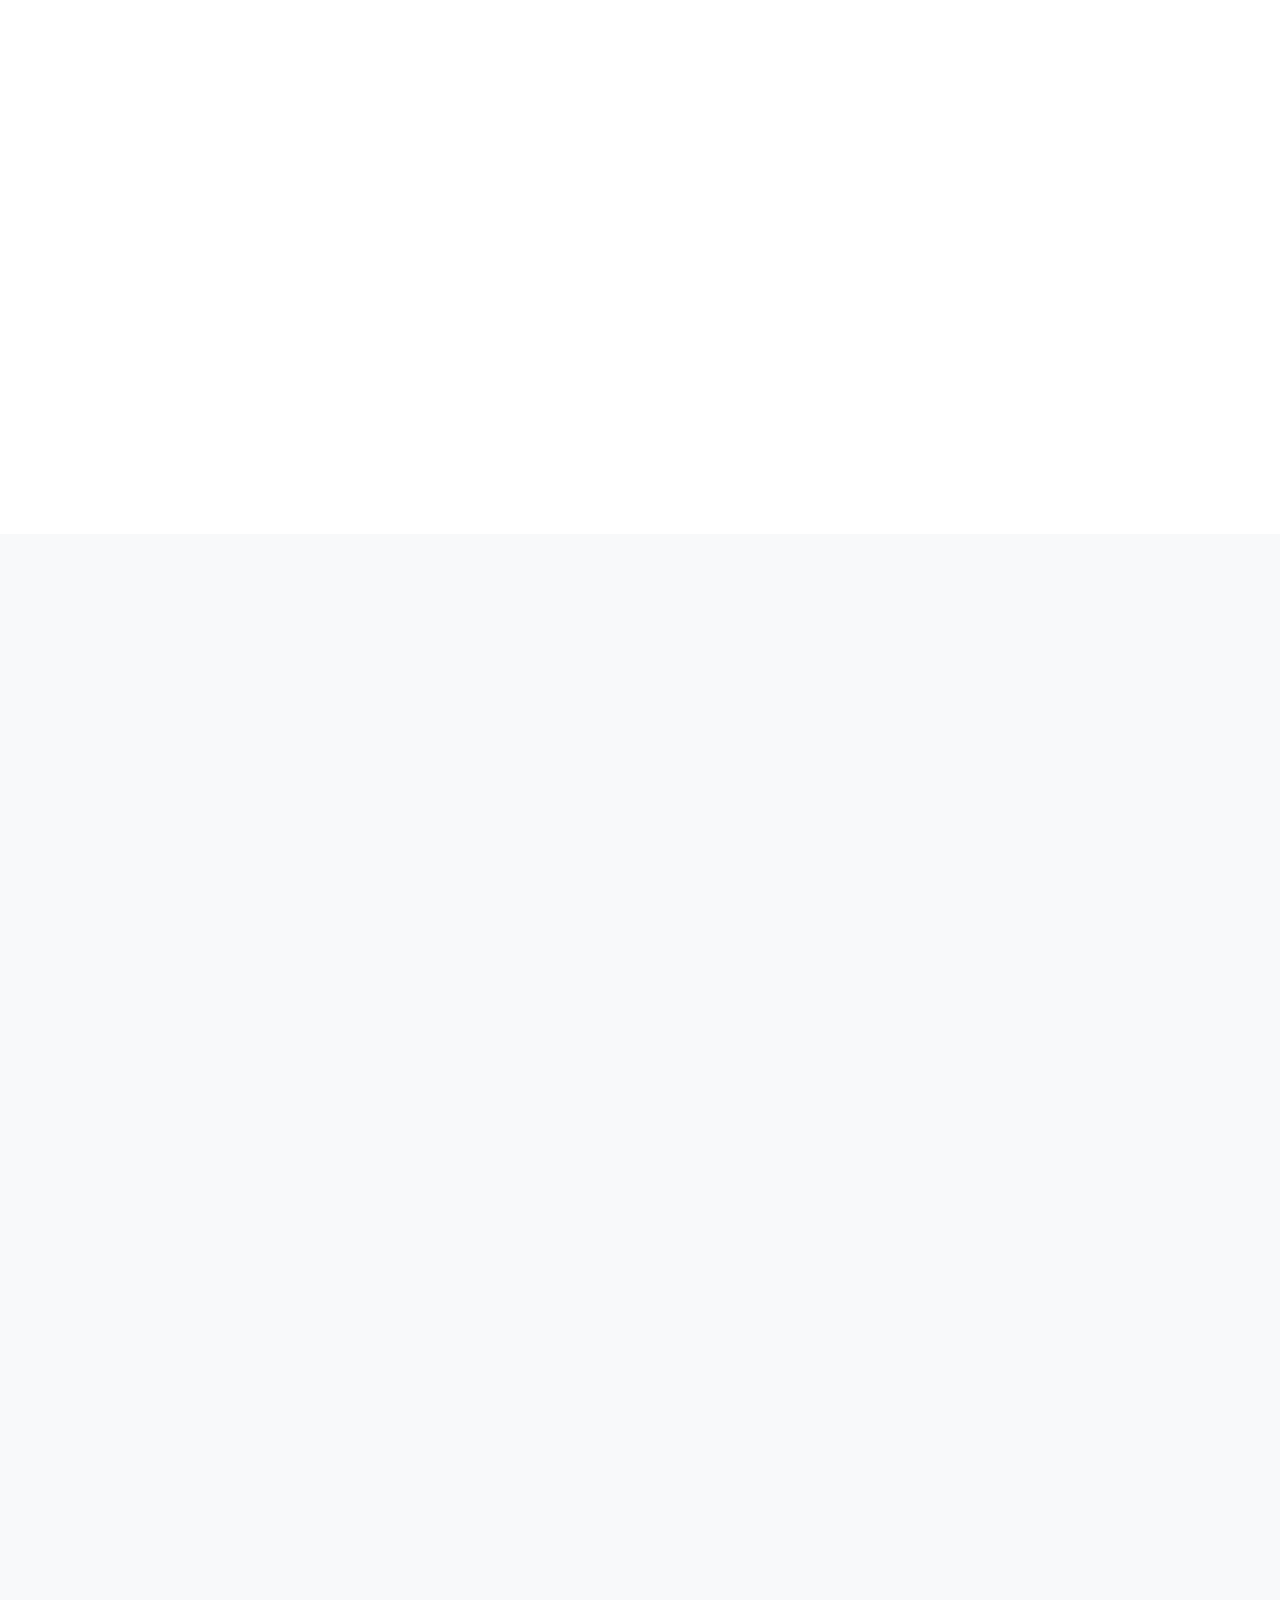
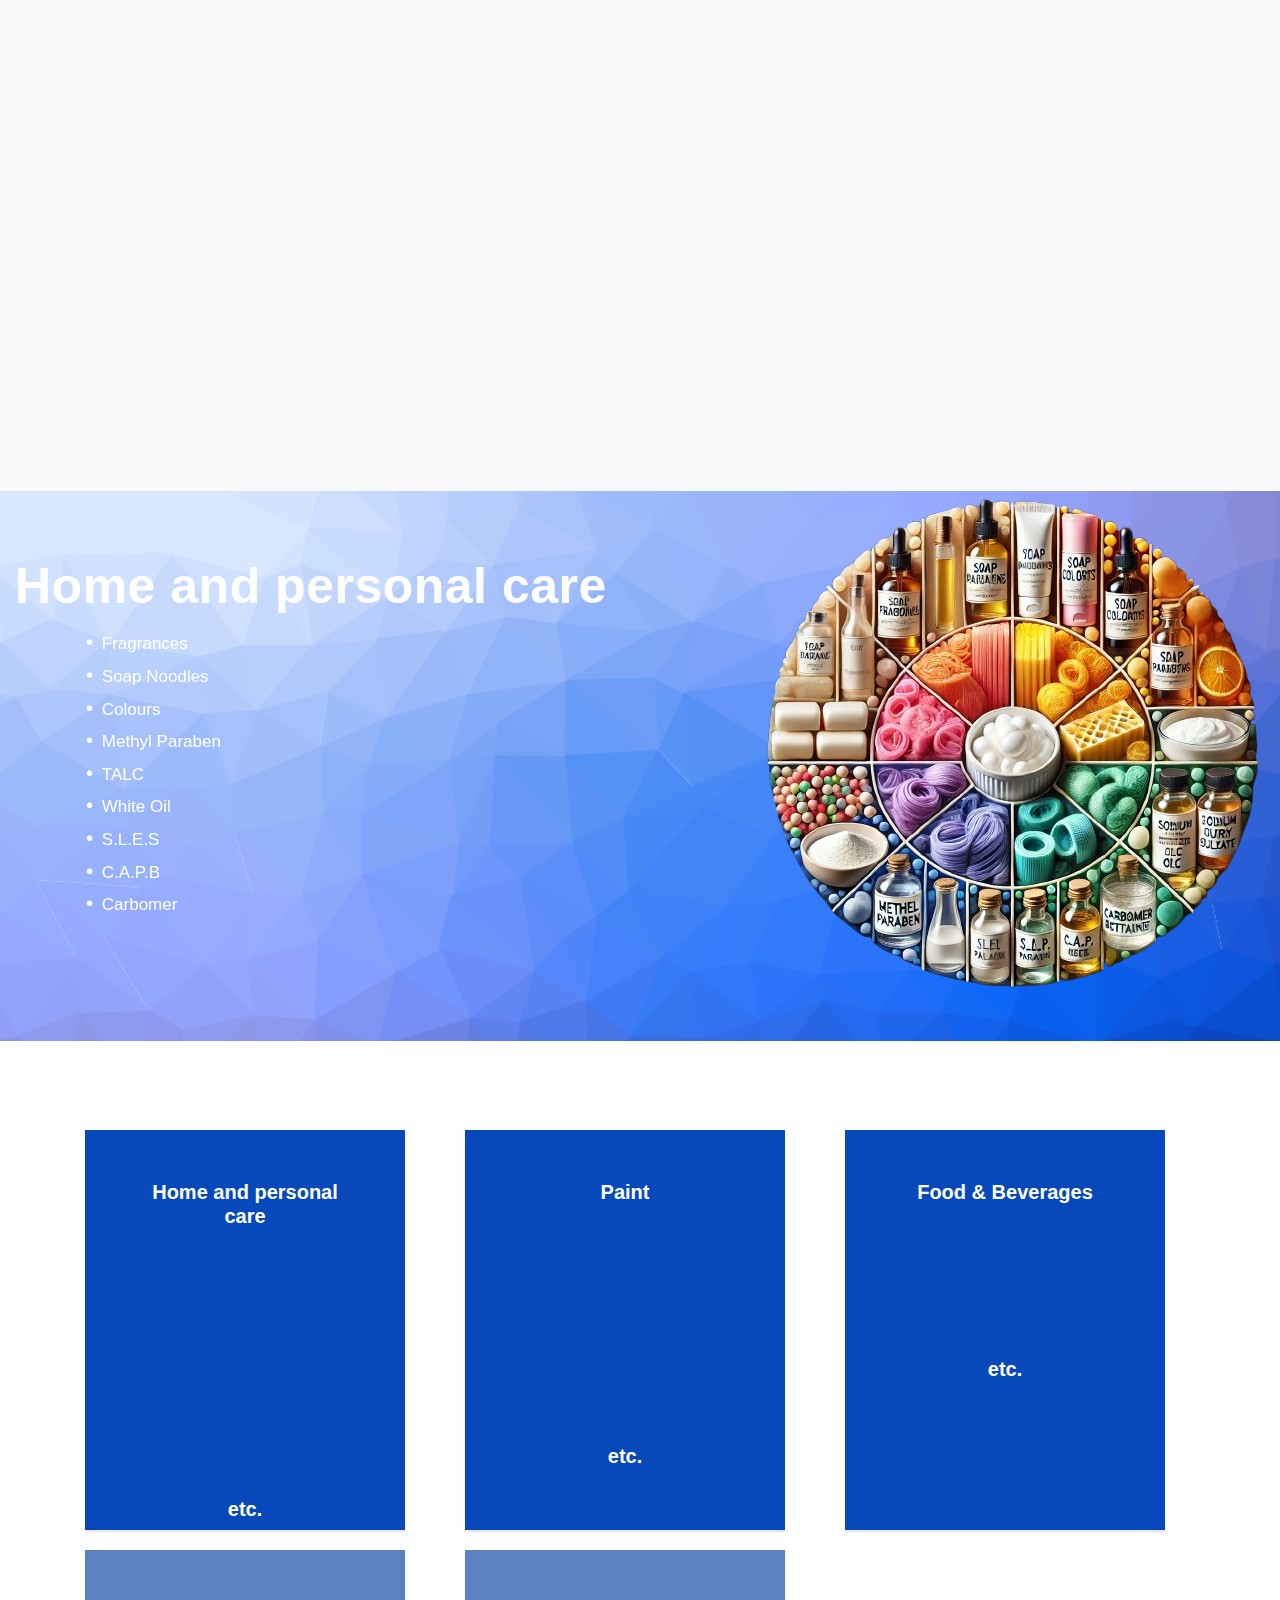
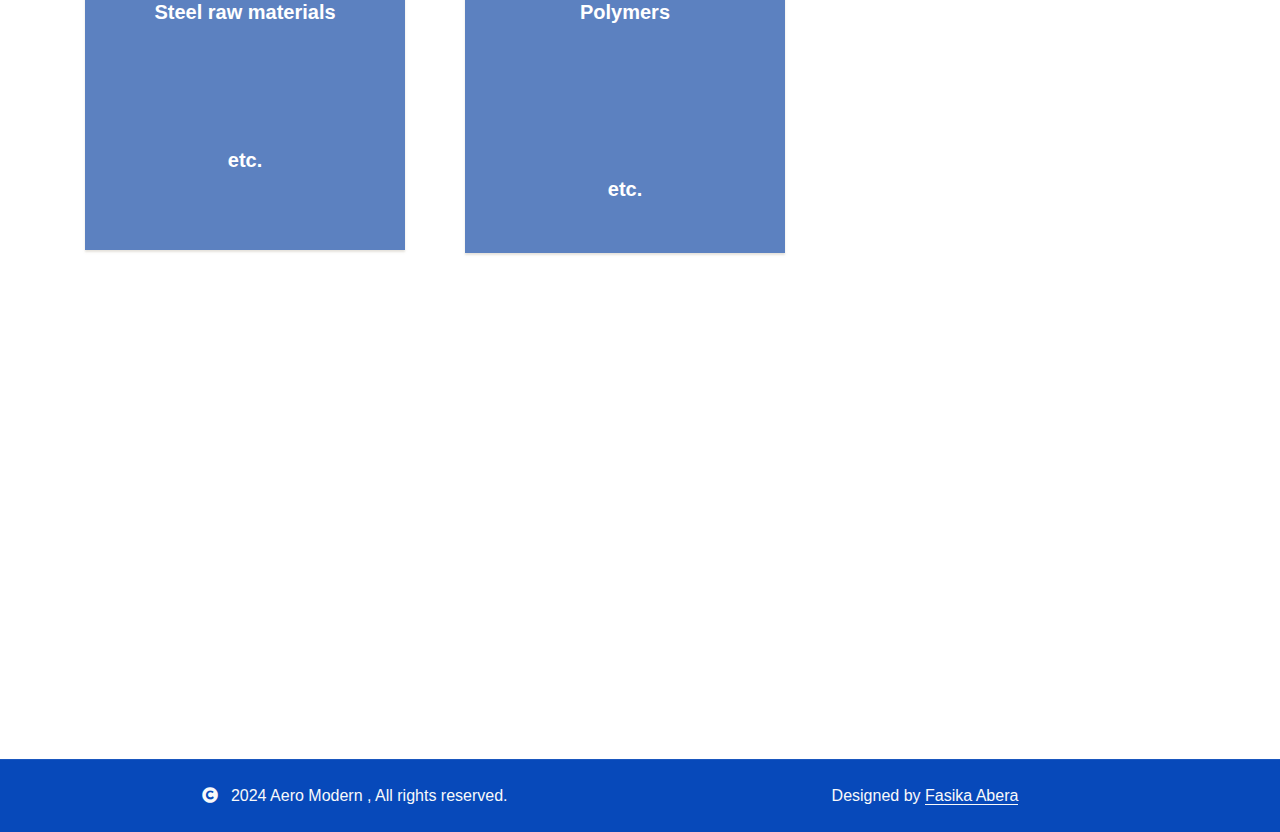
==== commit 4391dd41: "Sliding is added to the home page" ====
--- a/index.html
+++ b/index.html
@@ -44,6 +44,18 @@
     <link
         href="https://fonts.googleapis.com/css2?family=Heebo:wght@400;500;600&family=Nunito:wght@600;700;800&family=Pacifico&display=swap"
         rel="stylesheet">
+            <!-- Bootstrap CSS -->
+            <link rel="stylesheet" href="https://stackpath.bootstrapcdn.com/bootstrap/4.5.2/css/bootstrap.min.css">
+        
+            <!-- jQuery and Bootstrap JS -->
+            <script src="https://code.jquery.com/jquery-3.5.1.min.js"></script>
+            <script src="https://stackpath.bootstrapcdn.com/bootstrap/4.5.2/js/bootstrap.min.js"></script><link href="//maxcdn.bootstrapcdn.com/bootstrap/4.0.0/css/bootstrap.min.css" rel="stylesheet" id="bootstrap-css">
+            <script src="//maxcdn.bootstrapcdn.com/bootstrap/4.0.0/js/bootstrap.min.js"></script>
+            <script src="//cdnjs.cloudflare.com/ajax/libs/jquery/3.2.1/jquery.min.js"></script>
+            <!------ Include the above in your HEAD tag ---------->
+            
+            <link href="https://raw.githubusercontent.com/daneden/animate.css/master/animate.css" rel="stylesheet">
+
 </head>
 
 <body>
@@ -413,6 +425,158 @@
     <!--  </div> -->
     <!-- Carousel Controls -->
     </div>
+
+
+    <!--Slide Start-->
+    
+    <div id="myCarousel" class="carousel slide carousel-fade" data-ride="carousel">
+        <!-- Slides container -->
+        <div class="carousel-inner">
+            <!-- First slide -->
+            <div class="carousel-item active">
+                <div class="mask flex-center">
+                    <div class="container">
+                        <div class="row align-items-center">
+                            <div class="col-md-7 col-12 order-md-1 order-2">
+                                <h4 class="text-white">Home and personal care</h4>
+                                <table class=" table-responsive" style="background-color: transparent;font-size: 17px; color: white; margin-left: 70px;">
+                                    <thead>
+                                    </thead>
+                                    <tbody><tr>
+                                        <td>Fragrances</td>
+                                    </tr>
+                                    <tr>
+                                        <td>Soap Noodles</td>
+                                    </tr>
+                                    <tr>
+                                        <td>Colours</td>
+                                    </tr>
+                                    <tr>
+                                        <td>Methyl Paraben</td>
+                                    </tr>
+                                    <tr>
+                                        <td>TALC</td>
+                                    </tr>
+                                    <tr>
+                                        <td>White Oil</td>
+                                    </tr>
+                                    <tr>
+                                        <td>S.L.E.S</td>
+                                    </tr>
+                                    <tr>
+                                        <td>C.A.P.B</td>
+                                    </tr>
+                                    <tr>
+                                        <td>Carbomer</td>
+                                    </tr>
+                                    </tbody>
+                                </table>
+                            </div>
+                            <div class="col-md-5 col-12 order-md-2 order-1">
+                                <img src="img/home.png"  class="mx-auto" alt="slide">
+                            </div>
+                        </div>
+                    </div>
+                </div>
+            </div>
+    
+            <!-- Second slide -->
+            <div class="carousel-item">
+                <div class="mask flex-center">
+                    <div class="container">
+                        <div class="row align-items-center">
+                            <div class="col-md-7 col-12 order-md-1 order-2">
+                                <h4 class="text-white">Paint</h4>
+                            <table class=" table-responsive"
+                                style="background-color: transparent;font-size: 17px; color: white; margin-left: 70px;">
+                                <thead>
+                                </thead>
+                                <tbody>
+                                    <tr>
+                                        <td>Titanium Dioxide</td>
+                                    </tr>
+                                    <tr>
+                                        <td>Pigments</td>
+                                    </tr>
+                                    <tr>
+                                        <td>Colourants</td>
+                                    </tr>
+                                    <tr>
+                                        <td>TALC</td>
+                                    </tr>
+                                    <tr>
+                                        <td>Styrene Acrylic</td>
+                                    </tr>
+                                    <tr>
+                                        <td>Long Oil</td>
+                                    </tr>
+                                    <tr>
+                                        <td>Medium Oil</td>
+                                    </tr>
+                                    <tr>
+                                        <td>Nitro Cellulose</td>
+                                    </tr>
+                                </tbody>
+                            </table>
+                            </div>
+                            <div class="col-md-5 col-12 order-md-2 order-1">
+                                <img src="img/paint.png" class="mx-auto" alt="slide">
+                            </div>
+                        </div>
+                    </div>
+                </div>
+            </div>
+    
+            <!-- Third slide -->
+            <div class="carousel-item">
+                <div class="mask flex-center">
+                    <div class="container">
+                        <div class="row align-items-center">
+                            <div class="col-md-7 col-12 order-md-1 order-2">
+                                <h4 class="text-white">Food & Beverages</h4>
+                            <table class=" table-responsive"
+                                style="background-color: transparent;font-size: 17px; color: white; margin-left: 70px;">
+                                <thead>
+                                </thead>
+                                <tbody>
+                                    <tr>
+                                        <td>Food Flavours</td>
+                                    </tr>
+                                    <tr>
+                                        <td>Food Colours</td>
+                                    </tr>
+                                    <tr>
+                                        <td>Liquid Glucose</td>
+                                    </tr>
+                                    <tr>
+                                        <td>Soya Lecitin</td>
+                                    </tr>
+                                    <tr>
+                                        <td>Ammonium Bicarbonate</td>
+                                    </tr>
+                                </tbody>
+                            </table>
+                            </div>
+                            <div class="col-md-5 col-12 order-md-2 order-1">
+                                <img src="img/home.png" class="mx-auto" alt="slide">
+                            </div>
+                        </div>
+                    </div>
+                </div>
+            </div>
+        </div>
+    </div>
+<script>
+    $(document).ready(function () {
+        $('#myCarousel').carousel({
+            interval: 12000,  // Speed of the slide, e.g., 3000ms
+            pause: 'hover'   // Pause the carousel when hovered over
+        });
+    });
+</script>
+    <!--Slide End-->
+
+
     <!--Import and Export Part Start-->
     <div class="text-center mx-auto pb-5 wow fadeInUp" data-wow-delay="0.2s" style="max-width: 800px;">
         <h3 class="text-uppercase text-primary">Import and Export Services</h3>
--- a/css/style.css
+++ b/css/style.css
@@ -1412,3 +1412,269 @@
 .animated-list li:nth-child(4) { --i: 4; }
 .animated-list li:nth-child(5) { --i: 5; }
 
+
+
+/* Sliding CSS Start */
+#myCarousel .carousel-item .mask {
+    position: absolute;
+    top: 0;
+    left: 0;
+    height: 100%;
+    width: 100%;
+    background-attachment: fixed;
+}
+
+#myCarousel h4 {
+    font-size: 50px;
+    margin-bottom: 15px;
+    color: #FFF;
+    line-height: 100%;
+    letter-spacing: 0.5px;
+    font-weight: 600;
+}
+
+#myCarousel p {
+    font-size: 18px;
+    margin-bottom: 15px;
+    color: #d5d5d5;
+}
+
+#myCarousel .carousel-item a {
+    background: #F47735;
+    font-size: 14px;
+    color: #FFF;
+    padding: 13px 32px;
+    display: inline-block;
+}
+
+#myCarousel .carousel-item a:hover {
+    background: #394fa2;
+    text-decoration: none;
+}
+
+#myCarousel .carousel-item h4 {
+    -webkit-animation-name: fadeInLeft;
+    animation-name: fadeInLeft;
+}
+
+#myCarousel .carousel-item p {
+    -webkit-animation-name: slideInRight;
+    animation-name: slideInRight;
+}
+
+#myCarousel .carousel-item a {
+    -webkit-animation-name: fadeInUp;
+    animation-name: fadeInUp;
+}
+
+#myCarousel .carousel-item .mask img {
+    -webkit-animation-name: slideInRight;
+    animation-name: slideInRight;
+    display: block;
+    height: auto;
+    max-width: 100%;
+}
+
+#myCarousel h4,
+#myCarousel p,
+#myCarousel a,
+#myCarousel .carousel-item .mask img {
+    -webkit-animation-duration: 1s;
+    animation-duration: 1.2s;
+    -webkit-animation-fill-mode: both;
+    animation-fill-mode: both;
+}
+
+#myCarousel .container {
+    max-width: 1430px;
+}
+
+#myCarousel .carousel-item {
+    height: 100%;
+    min-height: 550px;
+}
+
+#myCarousel {
+    position: relative;
+    z-index: 1;
+    background: url(../img/cool-background.png) center center no-repeat;
+    background-size: cover;
+}
+
+.carousel-control-next,
+.carousel-control-prev {
+    height: 40px;
+    width: 40px;
+    padding: 12px;
+    top: 50%;
+    bottom: auto;
+    transform: translateY(-50%);
+    background-color: #f47735;
+}
+
+
+.carousel-item {
+    position: relative;
+    display: none;
+    -webkit-box-align: center;
+    -ms-flex-align: center;
+    align-items: center;
+    width: 100%;
+    transition: -webkit-transform .6s ease;
+    transition: transform .6s ease;
+    transition: transform .6s ease, -webkit-transform .6s ease;
+    -webkit-backface-visibility: hidden;
+    backface-visibility: hidden;
+    -webkit-perspective: 1000px;
+    perspective: 1000px;
+}
+
+.carousel-fade .carousel-item {
+    opacity: 0;
+    -webkit-transition-duration: .6s;
+    transition-duration: .6s;
+    -webkit-transition-property: opacity;
+    transition-property: opacity
+}
+
+.carousel-fade .carousel-item-next.carousel-item-left,
+.carousel-fade .carousel-item-prev.carousel-item-right,
+.carousel-fade .carousel-item.active {
+    opacity: 1
+}
+
+.carousel-fade .carousel-item-left.active,
+.carousel-fade .carousel-item-right.active {
+    opacity: 0
+}
+
+.carousel-fade .carousel-item-left.active,
+.carousel-fade .carousel-item-next,
+.carousel-fade .carousel-item-prev,
+.carousel-fade .carousel-item-prev.active,
+.carousel-fade .carousel-item.active {
+    -webkit-transform: translateX(0);
+    -ms-transform: translateX(0);
+    transform: translateX(0)
+}
+
+@supports (transform-style:preserve-3d) {
+
+    .carousel-fade .carousel-item-left.active,
+    .carousel-fade .carousel-item-next,
+    .carousel-fade .carousel-item-prev,
+    .carousel-fade .carousel-item-prev.active,
+    .carousel-fade .carousel-item.active {
+        -webkit-transform: translate3d(0, 0, 0);
+        transform: translate3d(0, 0, 0)
+    }
+}
+
+.carousel-fade .carousel-item-left.active,
+.carousel-fade .carousel-item-next,
+.carousel-fade .carousel-item-prev,
+.carousel-fade .carousel-item-prev.active,
+.carousel-fade .carousel-item.active {
+    -webkit-transform: translate3d(0, 0, 0);
+    transform: translate3d(0, 0, 0);
+}
+
+
+
+@-webkit-keyframes fadeInLeft {
+    from {
+        opacity: 0;
+        -webkit-transform: translate3d(-100%, 0, 0);
+        transform: translate3d(-100%, 0, 0);
+    }
+
+    to {
+        opacity: 1;
+        -webkit-transform: translate3d(0, 0, 0);
+        transform: translate3d(0, 0, 0);
+    }
+}
+
+@keyframes fadeInLeft {
+    from {
+        opacity: 0;
+        -webkit-transform: translate3d(-100%, 0, 0);
+        transform: translate3d(-100%, 0, 0);
+    }
+
+    to {
+        opacity: 1;
+        -webkit-transform: translate3d(0, 0, 0);
+        transform: translate3d(0, 0, 0);
+    }
+}
+
+.fadeInLeft {
+    -webkit-animation-name: fadeInLeft;
+    animation-name: fadeInLeft;
+}
+
+@-webkit-keyframes fadeInUp {
+    from {
+        opacity: 0;
+        -webkit-transform: translate3d(0, 100%, 0);
+        transform: translate3d(0, 100%, 0);
+    }
+
+    to {
+        opacity: 1;
+        -webkit-transform: translate3d(0, 0, 0);
+        transform: translate3d(0, 0, 0);
+    }
+}
+
+@keyframes fadeInUp {
+    from {
+        opacity: 0;
+        -webkit-transform: translate3d(0, 100%, 0);
+        transform: translate3d(0, 100%, 0);
+    }
+
+    to {
+        opacity: 1;
+        -webkit-transform: translate3d(0, 0, 0);
+        transform: translate3d(0, 0, 0);
+    }
+}
+
+.fadeInUp {
+    -webkit-animation-name: fadeInUp;
+    animation-name: fadeInUp;
+}
+
+@-webkit-keyframes slideInRight {
+    from {
+        -webkit-transform: translate3d(100%, 0, 0);
+        transform: translate3d(100%, 0, 0);
+        visibility: visible;
+    }
+
+    to {
+        -webkit-transform: translate3d(0, 0, 0);
+        transform: translate3d(0, 0, 0);
+    }
+}
+
+@keyframes slideInRight {
+    from {
+        -webkit-transform: translate3d(100%, 0, 0);
+        transform: translate3d(100%, 0, 0);
+        visibility: visible;
+    }
+
+    to {
+        -webkit-transform: translate3d(0, 0, 0);
+        transform: translate3d(0, 0, 0);
+    }
+}
+
+.slideInRight {
+    -webkit-animation-name: slideInRight;
+    animation-name: slideInRight;
+}
+/* Sliding CSS End */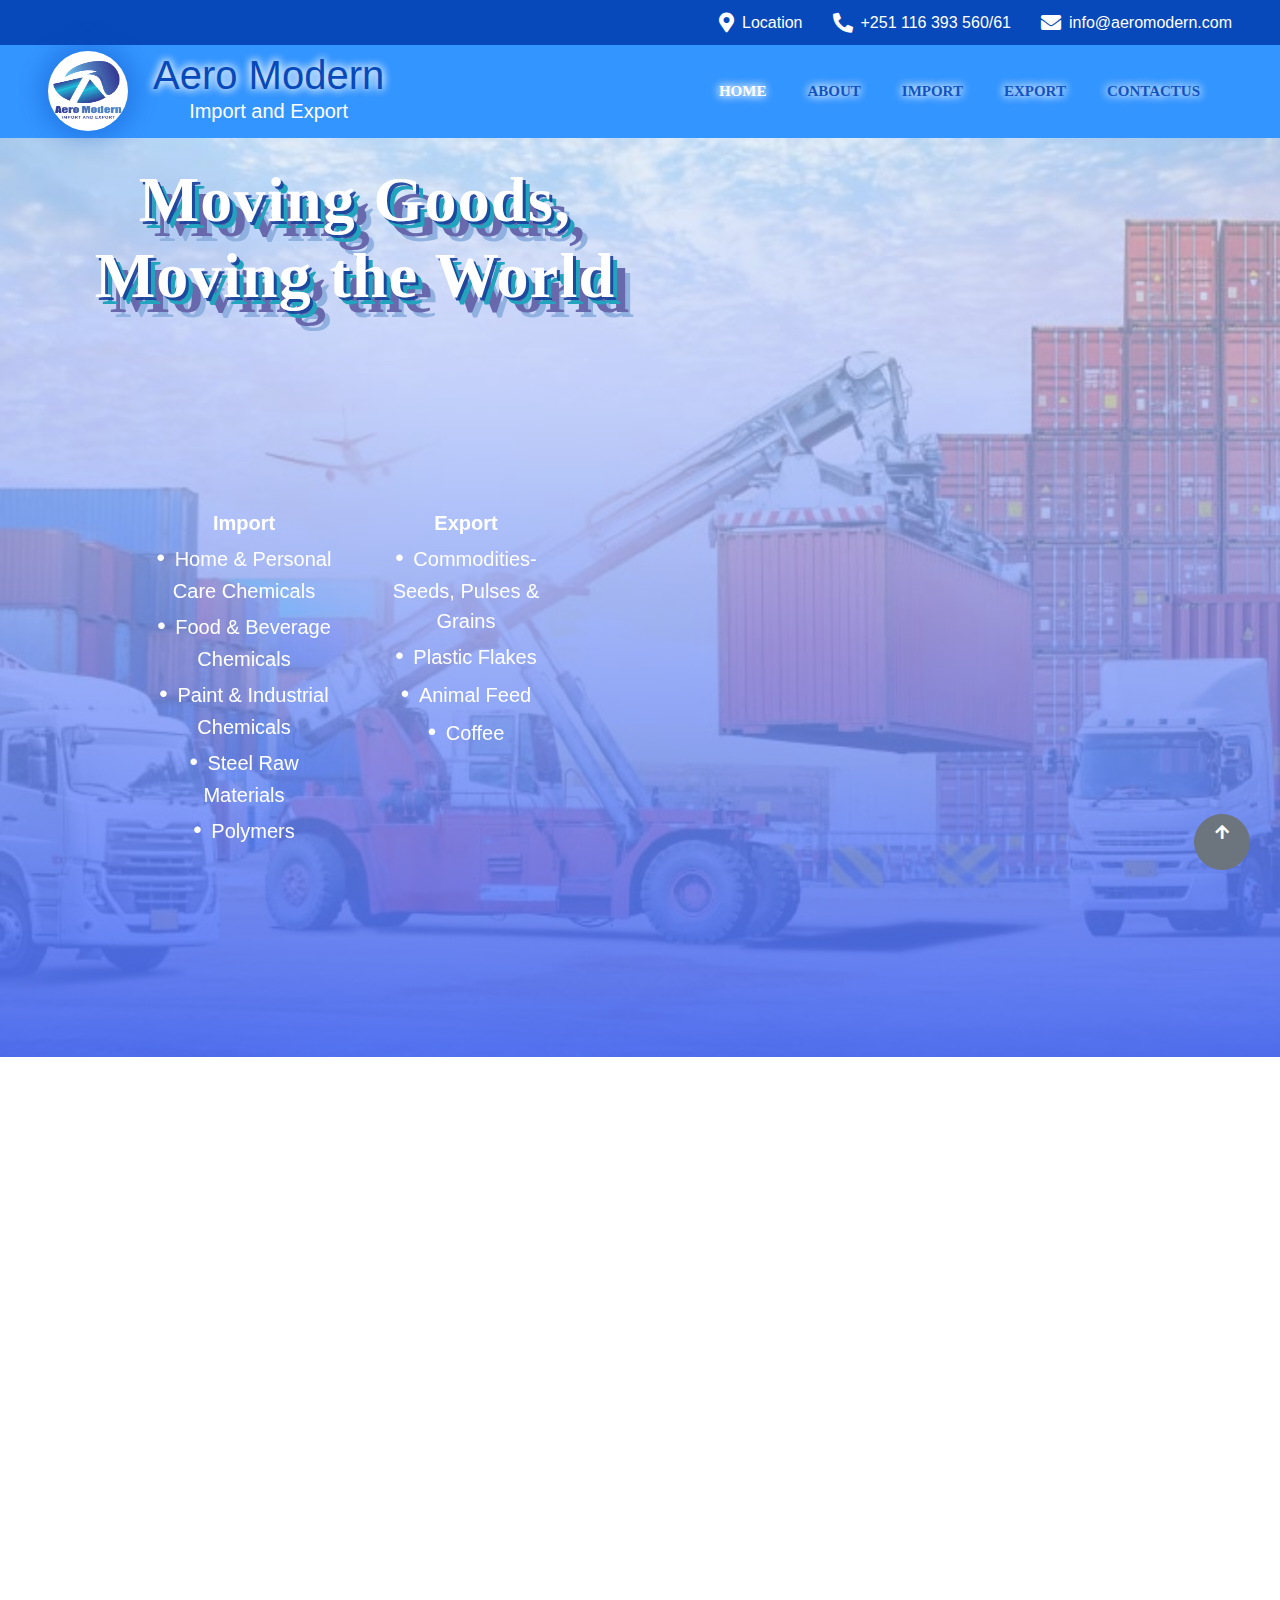
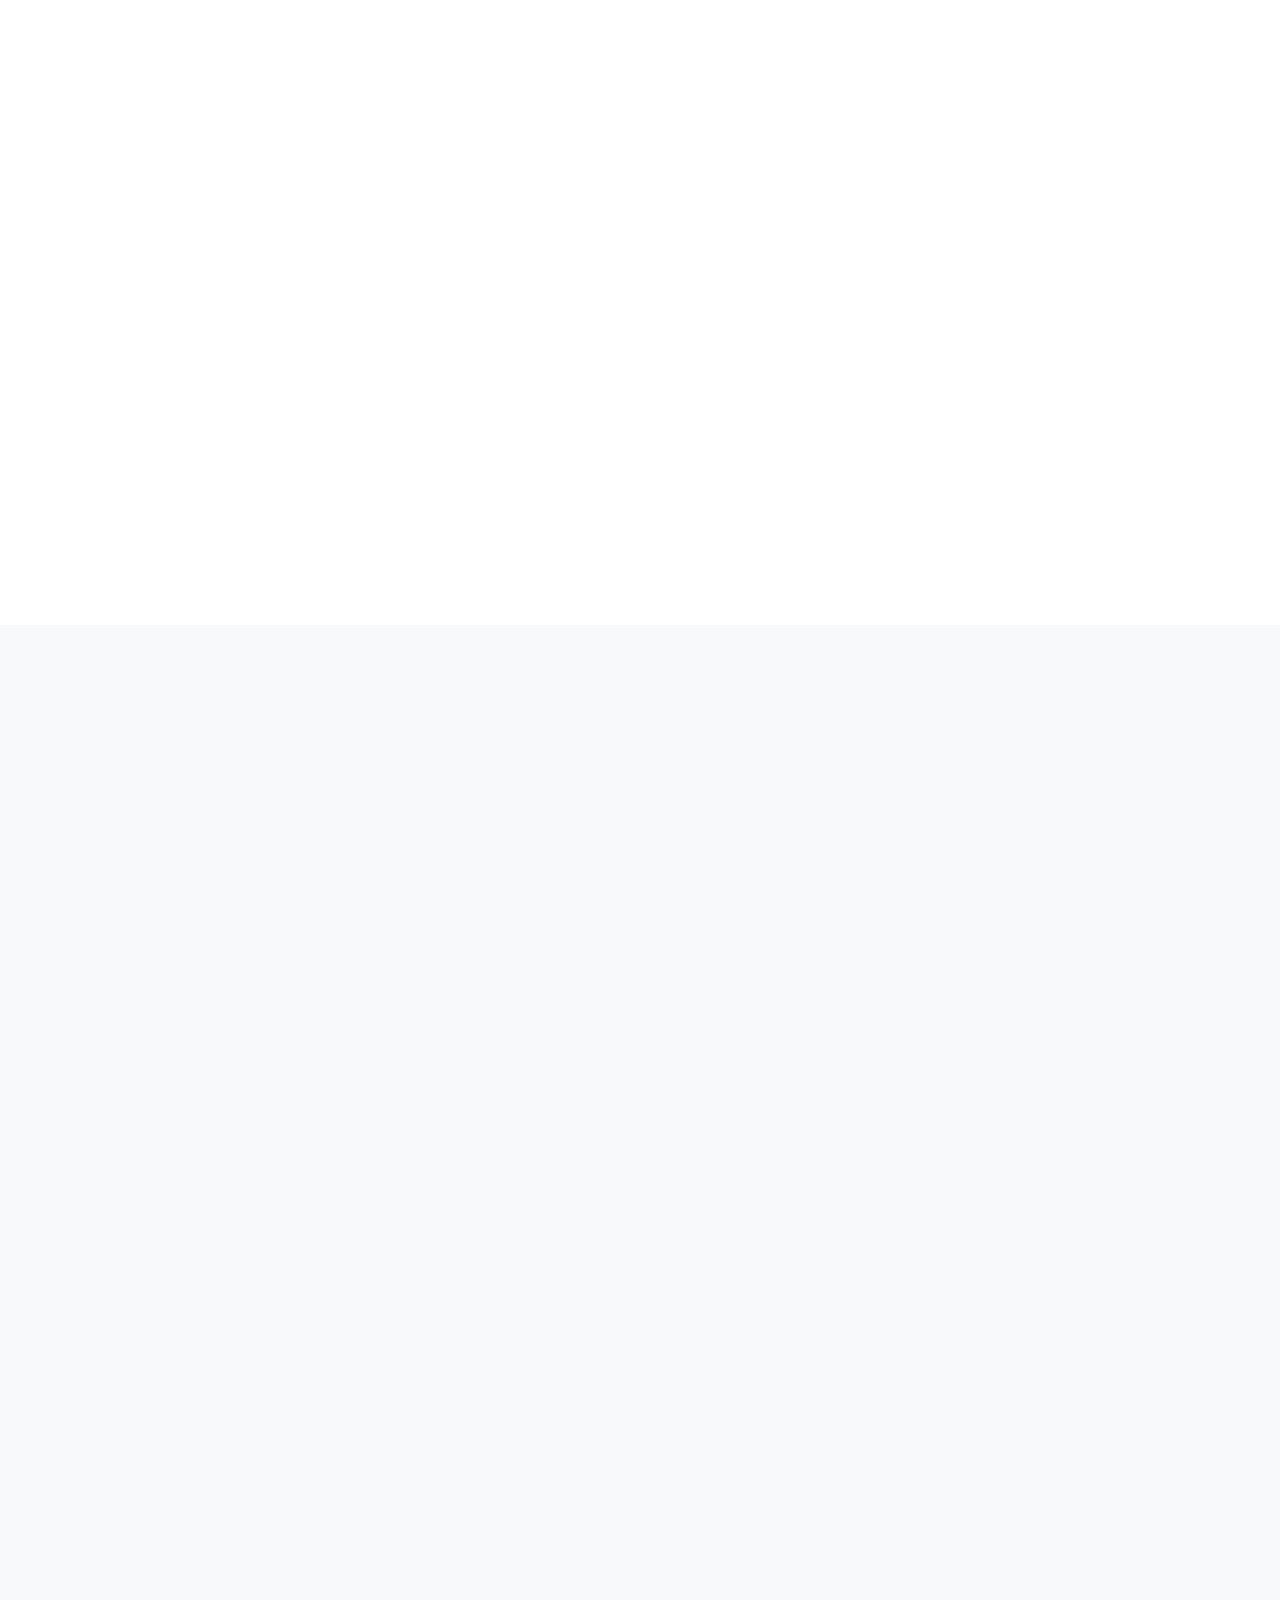
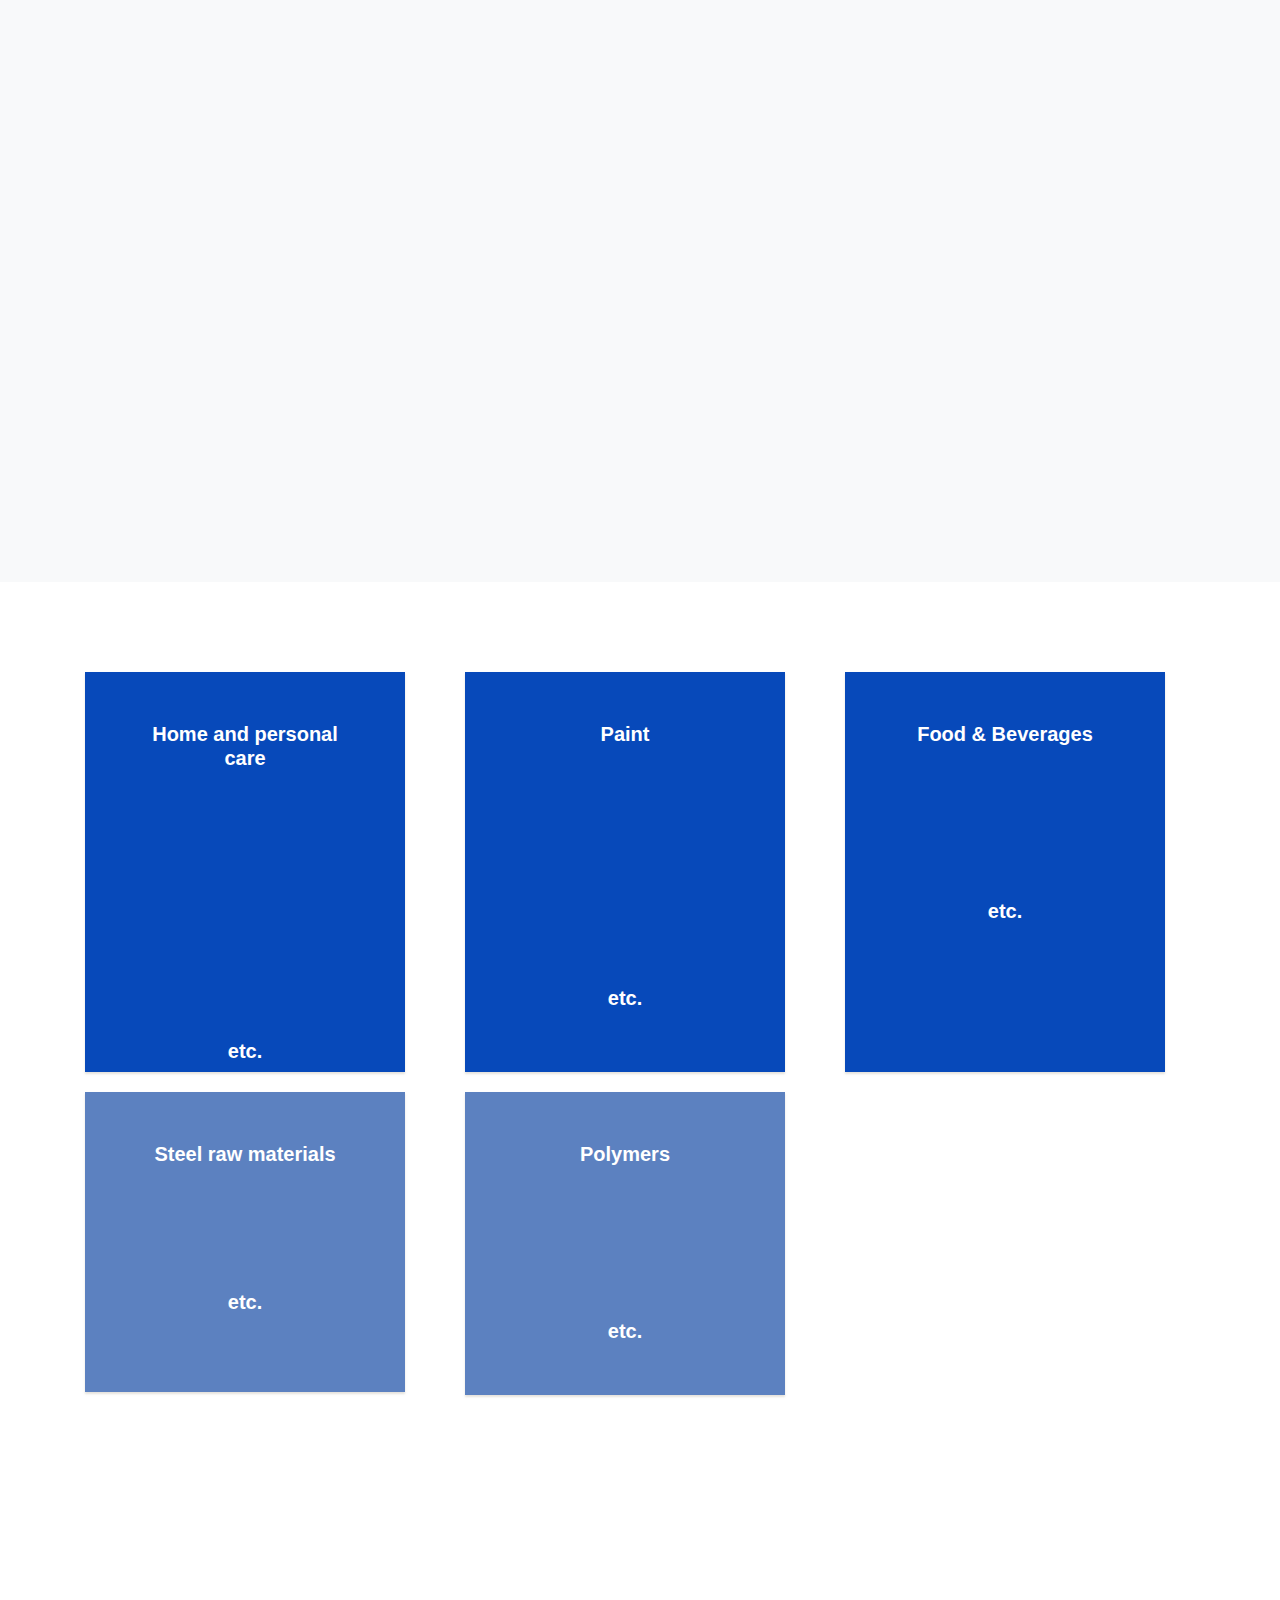
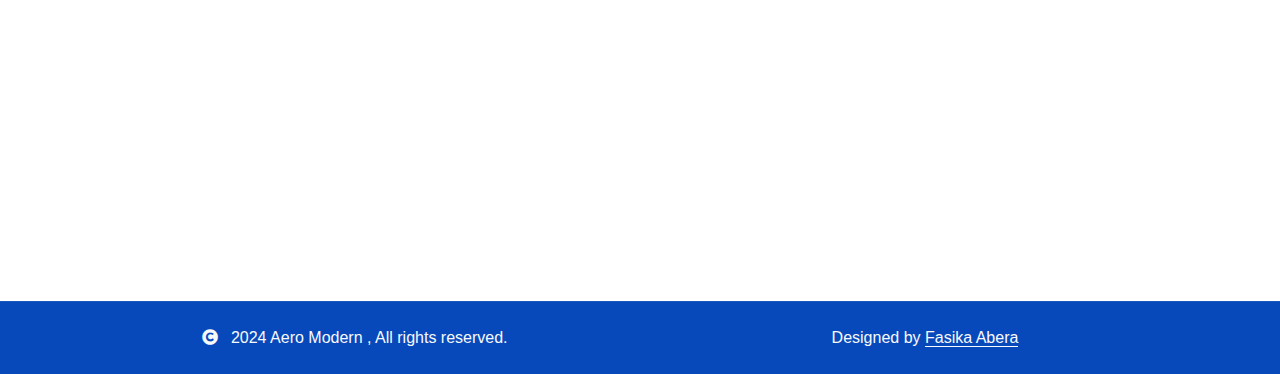
==== commit d38b77bc: "landing page sliding is done!" ====
--- a/index.html
+++ b/index.html
@@ -126,7 +126,7 @@
             <div class="col-lg-6 text-center text-lg-start">
                 <h1 class="display-3 text-white" style="font-family: 'Calligraffitti', cursive;
                 font-weight: 600;
-                font-size: 3.5rem; /* Responsive font size */
+                font-size: 4rem; /* Responsive font size */
                 position: relative;  
                 text-shadow: -7px 3px 7px #ced0d3;
                 letter-spacing: 0.02em;
@@ -138,9 +138,12 @@
                   top: -120px">
                 <b>Moving Goods,</b> <br>Moving the World
             </h1>
-
-                <!-- Tables Section -->
-                <div class="container">
+<div id="carouselExampleIndicators" class="carousel slide" data-bs-ride="carousel">
+    <div class="carousel-inner">
+        <!-- First Slide -->
+        <div class="carousel-item active">
+            <div class="d-block w-100 p-5 text-center" style="background-color: transparent;">
+                <p class="lead"><div class="container">
                     <div class="row">
                         <!-- Import Table -->
                         <div class="col-md-6">
@@ -195,13 +198,149 @@
                         </div>
                     </div>
                 </div>
-            </div>
-            <!-- Image Section -->
-            <div class="col-lg-6 text-center text-lg-end overflow-hidden">
-                <img class="img-fluid" src="img/export1-modified.png" alt="" style="max-width: 100%; height: auto;">
-            </div>
-        </div>
-    </div>
+                
+                </div></p>
+            </div>
+        </div>
+        <!-- Second Slide -->
+        <div class="carousel-item">
+            <div class="d-block w-100 p-5 text-center" style="background-color: transparent;">
+                <p class="lead">
+                    <table class="table-responsive" style="font-size: 20px; color: white;">
+                    <thead>
+                        <tr>
+                            <th>Home and personal care</th>
+                        </tr>
+                    </thead>
+                    <tbody><tr>
+                        <td>Fragrances</td>
+                    </tr>
+                    <tr>
+                        <td>Soap Noodles</td>
+                    </tr>
+                    <tr>
+                        <td>Colours</td>
+                    </tr>
+                    <tr>
+                        <td>Methyl Paraben</td>
+                    </tr>
+                    <tr>
+                        <td>TALC</td>
+                    </tr>
+                    <tr>
+                        <td>White Oil</td>
+                    </tr>
+                    <tr>
+                        <td>S.L.E.S</td>
+                    </tr>
+                    <tr>
+                        <td>C.A.P.B</td>
+                    </tr>
+                    <tr>
+                        <td>Carbomer</td>
+                    </tr>
+                    </tbody>
+                </table></p>
+            </div>
+        </div>
+        <!-- Third Slide -->
+        <div class="carousel-item">
+            <div class="d-block w-100 p-5 text-center" style="background-color: transparent;">
+                <p class="lead"><table class="table-responsive" style="font-size: 20px; color: white;">
+                    <thead>
+                        <tr>
+                            <th>Paints</th>
+                        </tr>
+                    </thead>
+                    <tbody><tr>
+                        <td>Titanium Dioxide</td>
+                    </tr>
+                    <tr>
+                        <td>Pigments</td>
+                    </tr>
+                    <tr>
+                        <td>Colourants</td>
+                    </tr>
+                    <tr>
+                        <td>TALC</td>
+                    </tr>
+                    <tr>
+                        <td>Styrene Acrylic</td>
+                    </tr>
+                    <tr>
+                        <td>Long Oil</td>
+                    </tr>
+                    <tr>
+                        <td>Medium Oil</td>
+                    </tr>
+                    <tr>
+                        <td>Nitro Cellulose</td>
+                    </tr>
+                    </tbody>
+                </table></p>
+            </div>
+        </div>
+    </div>
+</div>
+
+                <!-- Tables Section -->
+            <!-- Image Section --><div class="col-lg-6 image-container text-center text-lg-end">
+    <img class="img-fluid" src="img/export1-modified.png" alt="" style="max-width: 100%; height: auto;">
+    <img class="img-fluid" src="img/home.png" alt="" style="max-width: 100%; height: auto;">
+    <img class="img-fluid" src="img/paint.png" alt="" style="max-width: 100%; height: auto;">
+</div>
+
+<style>
+    .image-container {
+        position: relative;
+        width: 100%;
+        height: 600px;
+        /* Adjust as needed */
+        overflow: hidden;
+    }
+
+    .image-container img {
+        position: absolute;
+        top: 0;
+        left: 0;
+        width: 100%;
+        height: auto;
+        opacity: 0;
+        animation: fade-rotate 9s infinite;
+    }
+
+    /* Image 1 will show first */
+    .image-container img:nth-child(1) {
+        animation-delay: 0s;
+    }
+
+    /* Image 2 will show after 3 seconds */
+    .image-container img:nth-child(2) {
+        animation-delay: 3s;
+    }
+
+    /* Image 3 will show after 6 seconds */
+    .image-container img:nth-child(3) {
+        animation-delay: 6s;
+    }
+
+    @keyframes fade-rotate {
+        0%, 33% {
+            opacity: 1;
+            transform: rotate(0deg); /* No rotation at start */
+        }
+
+        34%, 100% {
+            opacity: 0;
+            transform: rotate(360deg); /* Full rotation */
+        }
+    }
+</style>
+        
+        </div>
+        
+    </div>
+    
 </div>
 
 <!-- Responsive CSS for additional styling -->
@@ -427,156 +566,6 @@
     </div>
 
 
-    <!--Slide Start-->
-    
-    <div id="myCarousel" class="carousel slide carousel-fade" data-ride="carousel">
-        <!-- Slides container -->
-        <div class="carousel-inner">
-            <!-- First slide -->
-            <div class="carousel-item active">
-                <div class="mask flex-center">
-                    <div class="container">
-                        <div class="row align-items-center">
-                            <div class="col-md-7 col-12 order-md-1 order-2">
-                                <h4 class="text-white">Home and personal care</h4>
-                                <table class=" table-responsive" style="background-color: transparent;font-size: 17px; color: white; margin-left: 70px;">
-                                    <thead>
-                                    </thead>
-                                    <tbody><tr>
-                                        <td>Fragrances</td>
-                                    </tr>
-                                    <tr>
-                                        <td>Soap Noodles</td>
-                                    </tr>
-                                    <tr>
-                                        <td>Colours</td>
-                                    </tr>
-                                    <tr>
-                                        <td>Methyl Paraben</td>
-                                    </tr>
-                                    <tr>
-                                        <td>TALC</td>
-                                    </tr>
-                                    <tr>
-                                        <td>White Oil</td>
-                                    </tr>
-                                    <tr>
-                                        <td>S.L.E.S</td>
-                                    </tr>
-                                    <tr>
-                                        <td>C.A.P.B</td>
-                                    </tr>
-                                    <tr>
-                                        <td>Carbomer</td>
-                                    </tr>
-                                    </tbody>
-                                </table>
-                            </div>
-                            <div class="col-md-5 col-12 order-md-2 order-1">
-                                <img src="img/home.png"  class="mx-auto" alt="slide">
-                            </div>
-                        </div>
-                    </div>
-                </div>
-            </div>
-    
-            <!-- Second slide -->
-            <div class="carousel-item">
-                <div class="mask flex-center">
-                    <div class="container">
-                        <div class="row align-items-center">
-                            <div class="col-md-7 col-12 order-md-1 order-2">
-                                <h4 class="text-white">Paint</h4>
-                            <table class=" table-responsive"
-                                style="background-color: transparent;font-size: 17px; color: white; margin-left: 70px;">
-                                <thead>
-                                </thead>
-                                <tbody>
-                                    <tr>
-                                        <td>Titanium Dioxide</td>
-                                    </tr>
-                                    <tr>
-                                        <td>Pigments</td>
-                                    </tr>
-                                    <tr>
-                                        <td>Colourants</td>
-                                    </tr>
-                                    <tr>
-                                        <td>TALC</td>
-                                    </tr>
-                                    <tr>
-                                        <td>Styrene Acrylic</td>
-                                    </tr>
-                                    <tr>
-                                        <td>Long Oil</td>
-                                    </tr>
-                                    <tr>
-                                        <td>Medium Oil</td>
-                                    </tr>
-                                    <tr>
-                                        <td>Nitro Cellulose</td>
-                                    </tr>
-                                </tbody>
-                            </table>
-                            </div>
-                            <div class="col-md-5 col-12 order-md-2 order-1">
-                                <img src="img/paint.png" class="mx-auto" alt="slide">
-                            </div>
-                        </div>
-                    </div>
-                </div>
-            </div>
-    
-            <!-- Third slide -->
-            <div class="carousel-item">
-                <div class="mask flex-center">
-                    <div class="container">
-                        <div class="row align-items-center">
-                            <div class="col-md-7 col-12 order-md-1 order-2">
-                                <h4 class="text-white">Food & Beverages</h4>
-                            <table class=" table-responsive"
-                                style="background-color: transparent;font-size: 17px; color: white; margin-left: 70px;">
-                                <thead>
-                                </thead>
-                                <tbody>
-                                    <tr>
-                                        <td>Food Flavours</td>
-                                    </tr>
-                                    <tr>
-                                        <td>Food Colours</td>
-                                    </tr>
-                                    <tr>
-                                        <td>Liquid Glucose</td>
-                                    </tr>
-                                    <tr>
-                                        <td>Soya Lecitin</td>
-                                    </tr>
-                                    <tr>
-                                        <td>Ammonium Bicarbonate</td>
-                                    </tr>
-                                </tbody>
-                            </table>
-                            </div>
-                            <div class="col-md-5 col-12 order-md-2 order-1">
-                                <img src="img/home.png" class="mx-auto" alt="slide">
-                            </div>
-                        </div>
-                    </div>
-                </div>
-            </div>
-        </div>
-    </div>
-<script>
-    $(document).ready(function () {
-        $('#myCarousel').carousel({
-            interval: 12000,  // Speed of the slide, e.g., 3000ms
-            pause: 'hover'   // Pause the carousel when hovered over
-        });
-    });
-</script>
-    <!--Slide End-->
-
-
     <!--Import and Export Part Start-->
     <div class="text-center mx-auto pb-5 wow fadeInUp" data-wow-delay="0.2s" style="max-width: 800px;">
         <h3 class="text-uppercase text-primary">Import and Export Services</h3>
--- a/css/style.css
+++ b/css/style.css
@@ -1497,7 +1497,7 @@
 #myCarousel {
     position: relative;
     z-index: 1;
-    background: url(../img/cool-background.png) center center no-repeat;
+     background: url(../img/cool-background.png) center center no-repeat; 
     background-size: cover;
 }
 
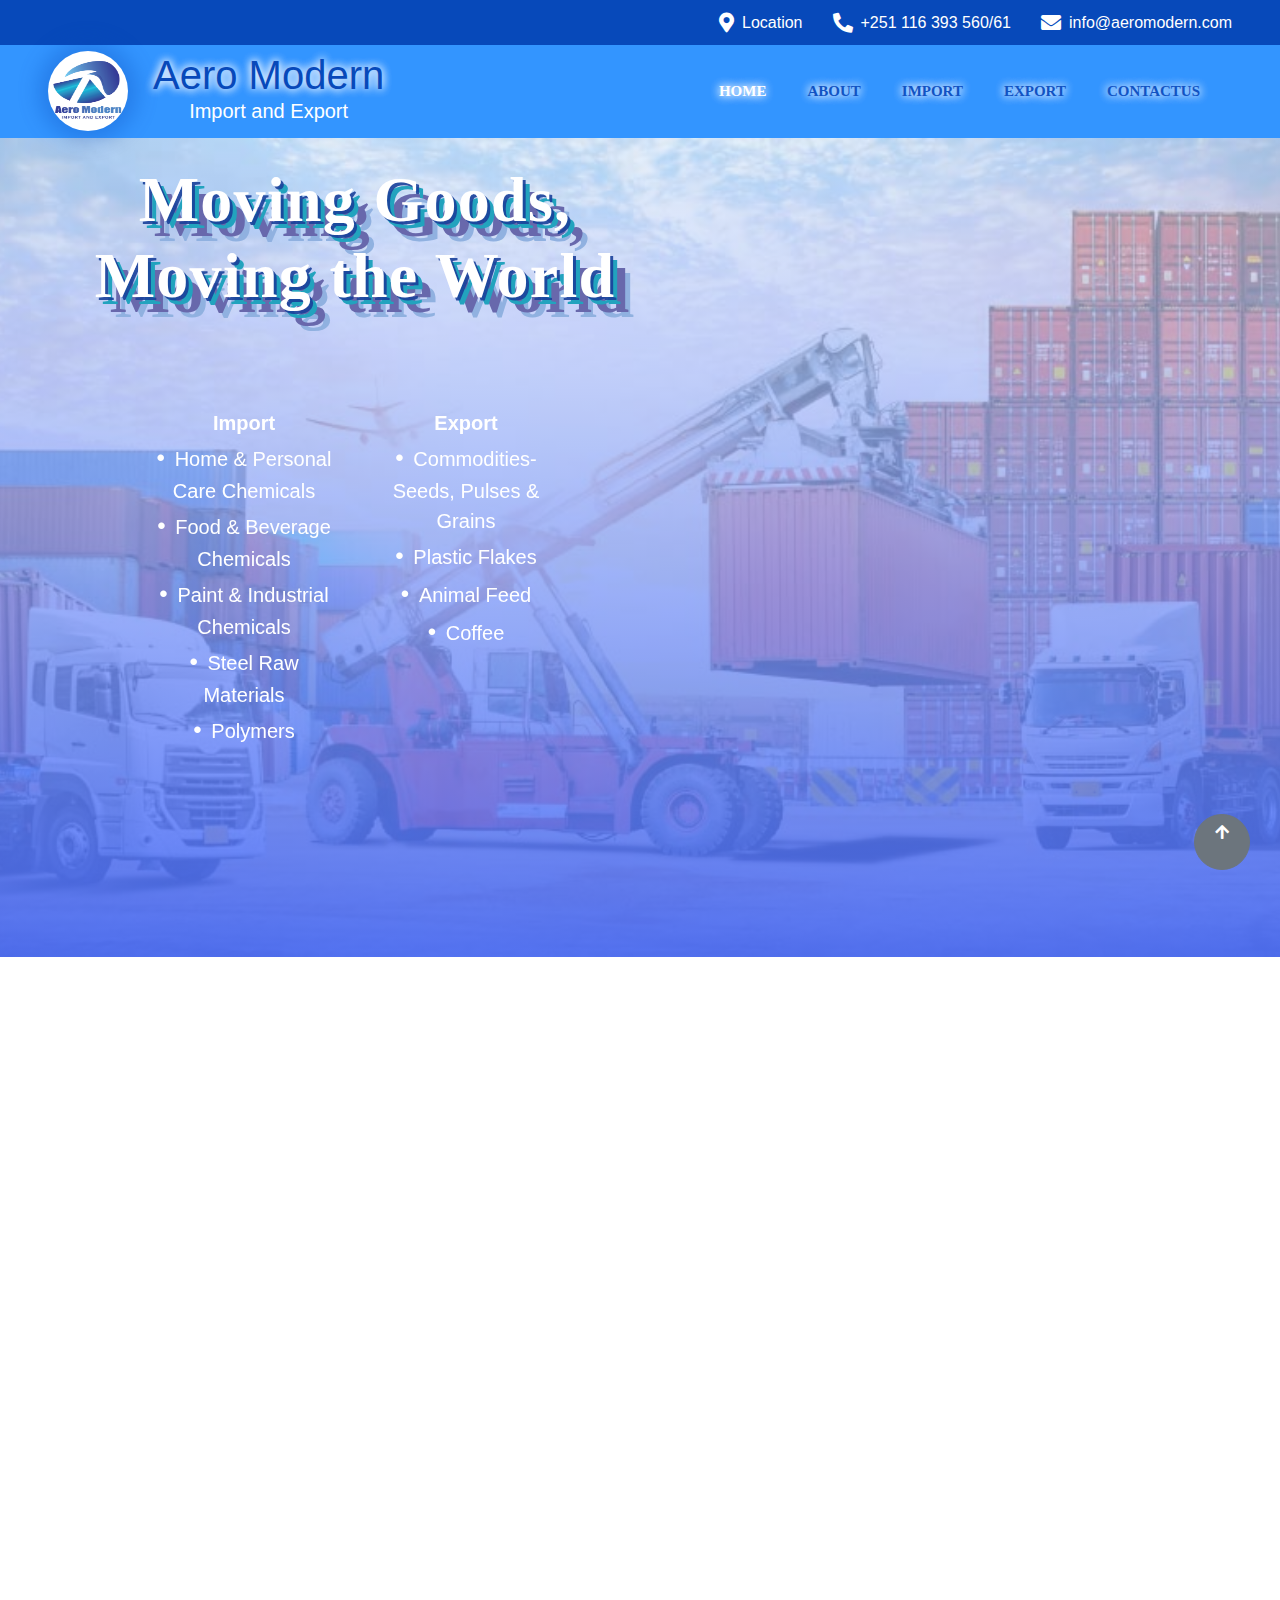
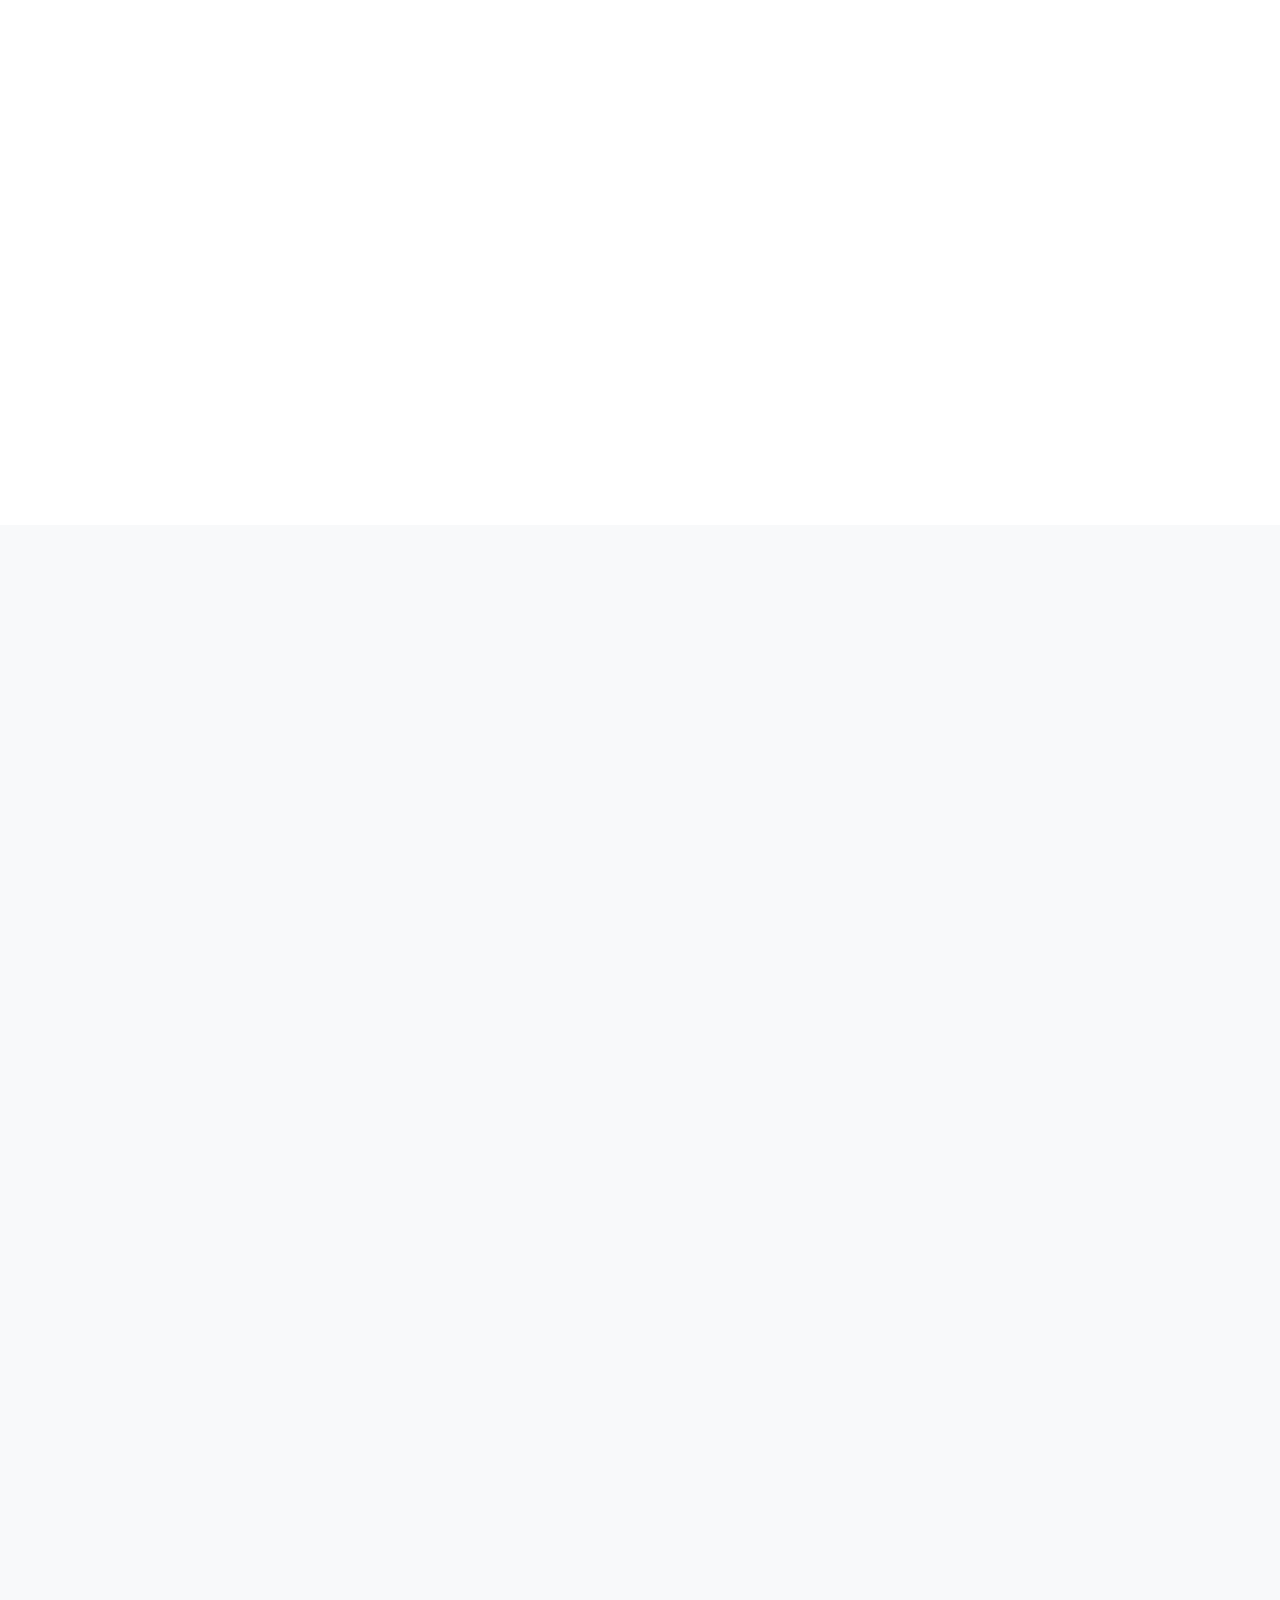
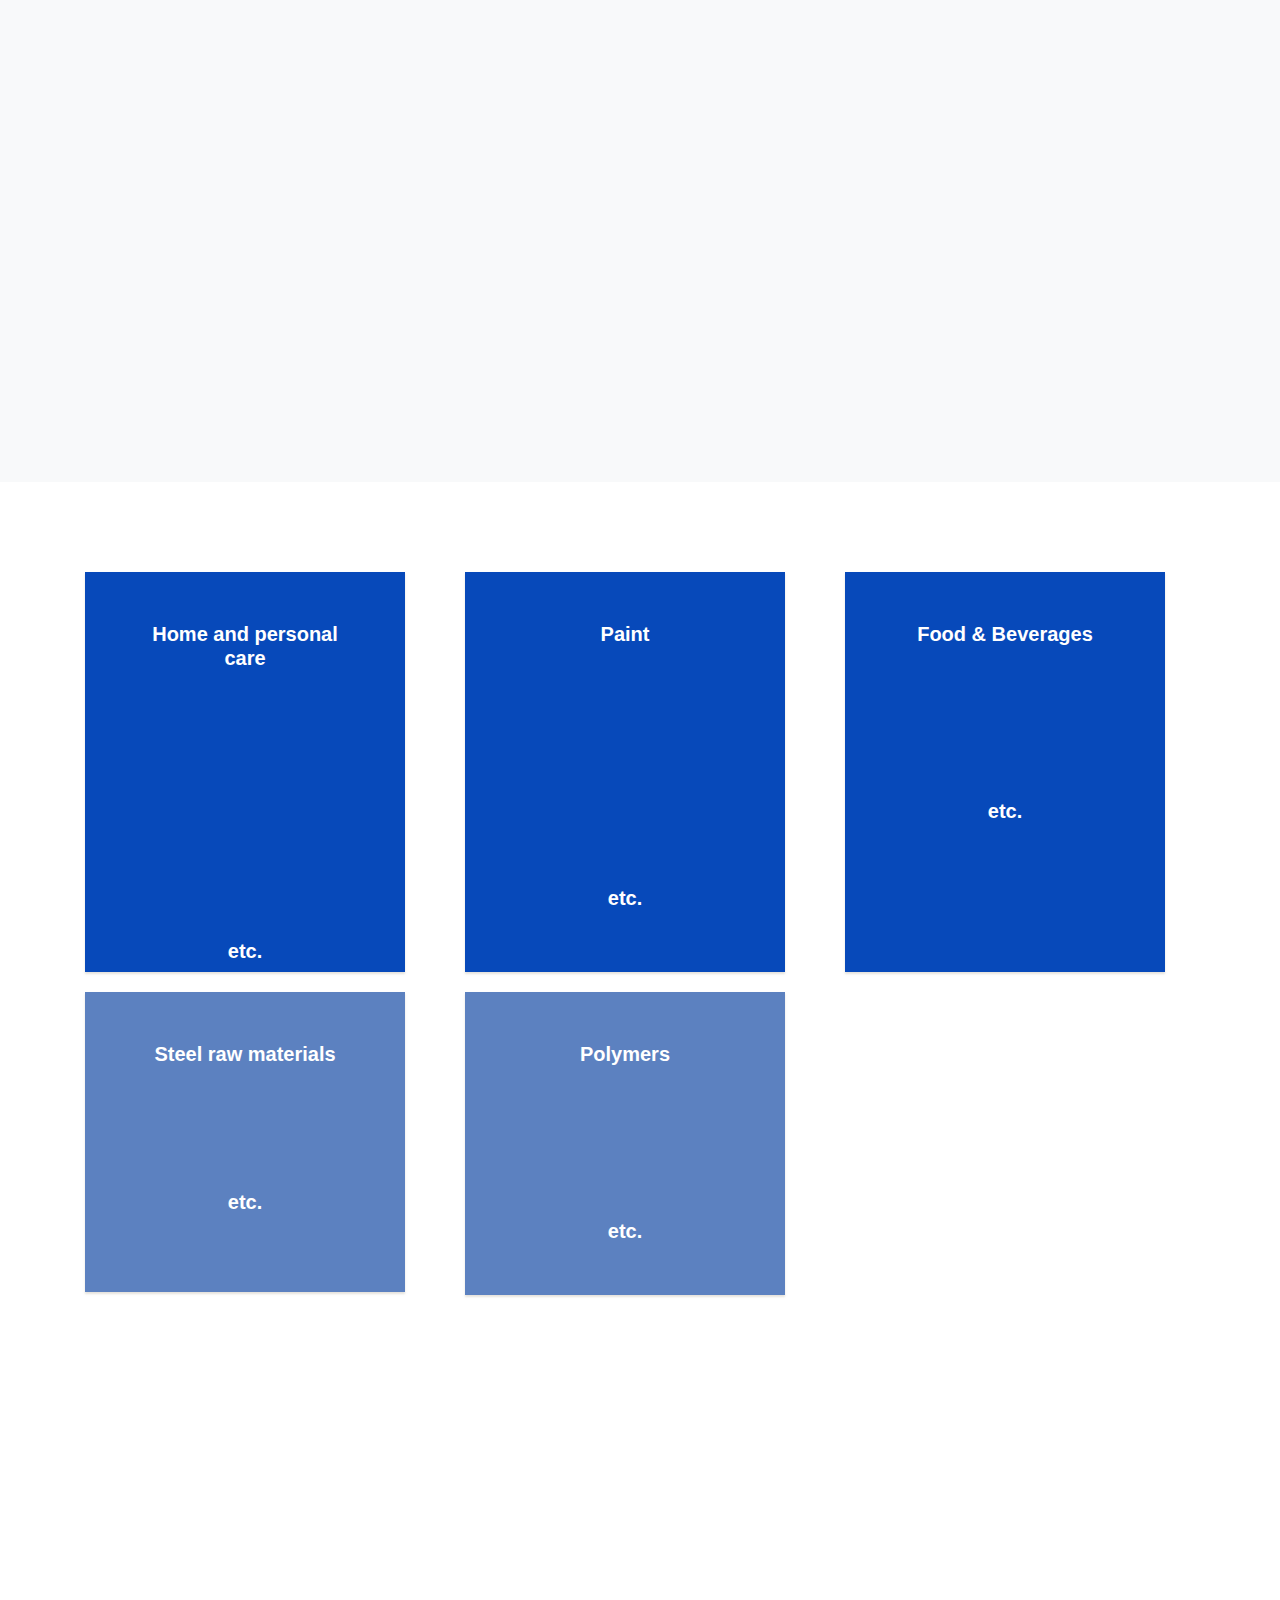
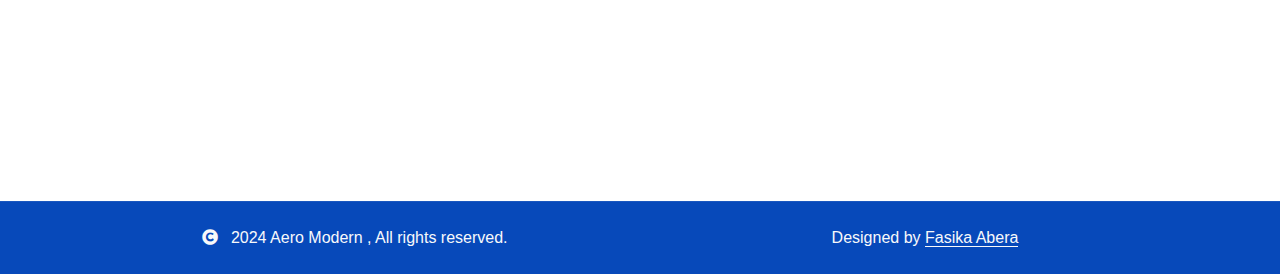
==== commit b28ee561: "Sliding timing is modified" ====
--- a/index.html
+++ b/index.html
@@ -75,7 +75,7 @@
         <div class="row gx-0 align-items-center" style="height: 45px;">
             <div class="col-lg-12 text-end mb-lg-0 contact-info">
                 <div class="d-flex flex-wrap justify-content-end">
-                    <a href="#" class="contact-link">
+                    <a href="https://maps.app.goo.gl/B9fRhtijVVYPwLnz8" class="contact-link">
                         <i class="fas fa-map-marker-alt icon"></i> Location
                     </a>
                     <a href="#" class="contact-link">
@@ -109,9 +109,9 @@
                         style="font-family: 'Calligraffitti', cursive; text-shadow: 0px 0px 10px #fff, 0px 0px 10px #fff;"><b>Home</b></a>
                     <a href="about.html" class="nav-item nav-link"
                         style="font-family: 'Calligraffitti', cursive; text-shadow: 0px 0px 10px #fff, 0px 0px 10px #fff;"><b>About</b></a>
-                    <a href="service.html" class="nav-item nav-link"
+                    <a href="import.html" class="nav-item nav-link"
                         style="font-family: 'Calligraffitti', cursive; text-shadow: 0px 0px 10px #fff, 0px 0px 10px #fff;"><b>Import</b></a>
-                    <a href="blog.html" class="nav-item nav-link"
+                    <a href="export.html" class="nav-item nav-link"
                         style="font-family: 'Calligraffitti', cursive;text-shadow: 0px 0px 10px #fff, 0px 0px 10px #fff;"><b>Export</b></a>
                     
                     <a href="contact.html" class="nav-item nav-link"
@@ -138,7 +138,7 @@
                   top: -120px">
                 <b>Moving Goods,</b> <br>Moving the World
             </h1>
-<div id="carouselExampleIndicators" class="carousel slide" data-bs-ride="carousel">
+    <div id="carouselExampleIndicators" class="carousel slide" data-bs-ride="carousel" data-bs-interval="6000" style="margin-top: -100px;">
     <div class="carousel-inner">
         <!-- First Slide -->
         <div class="carousel-item active">
@@ -283,8 +283,9 @@
     </div>
 </div>
 
-                <!-- Tables Section -->
-            <!-- Image Section --><div class="col-lg-6 image-container text-center text-lg-end">
+<!-- Tables Section -->
+<!-- Image Section -->
+<div class="col-lg-6 image-container text-center text-lg-end" style="margin-top: -100px;">
     <img class="img-fluid" src="img/export1-modified.png" alt="" style="max-width: 100%; height: auto;">
     <img class="img-fluid" src="img/home.png" alt="" style="max-width: 100%; height: auto;">
     <img class="img-fluid" src="img/paint.png" alt="" style="max-width: 100%; height: auto;">
@@ -306,7 +307,7 @@
         width: 100%;
         height: auto;
         opacity: 0;
-        animation: fade-rotate 9s infinite;
+        animation: fade-rotate 18s infinite;
     }
 
     /* Image 1 will show first */
@@ -316,12 +317,12 @@
 
     /* Image 2 will show after 3 seconds */
     .image-container img:nth-child(2) {
-        animation-delay: 3s;
+        animation-delay: 6s;
     }
 
     /* Image 3 will show after 6 seconds */
     .image-container img:nth-child(3) {
-        animation-delay: 6s;
+        animation-delay: 12s;
     }
 
     @keyframes fade-rotate {
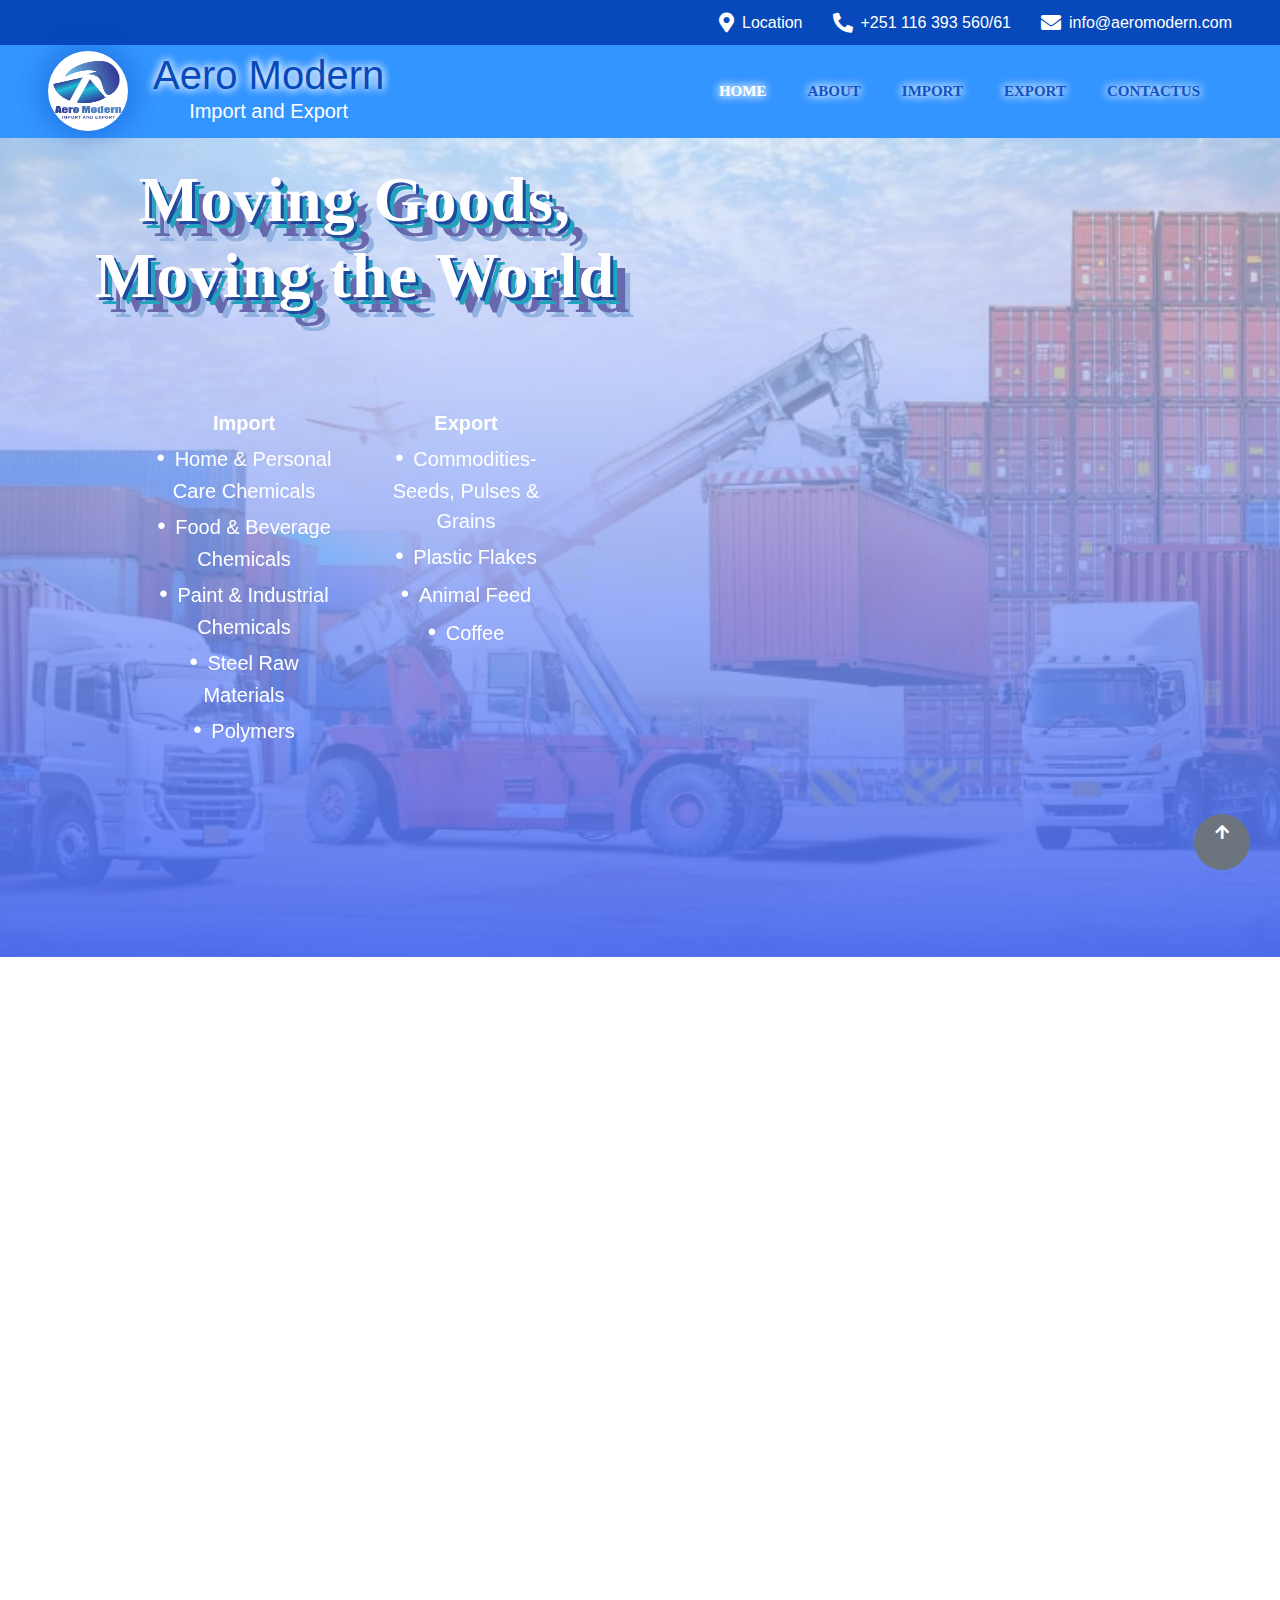
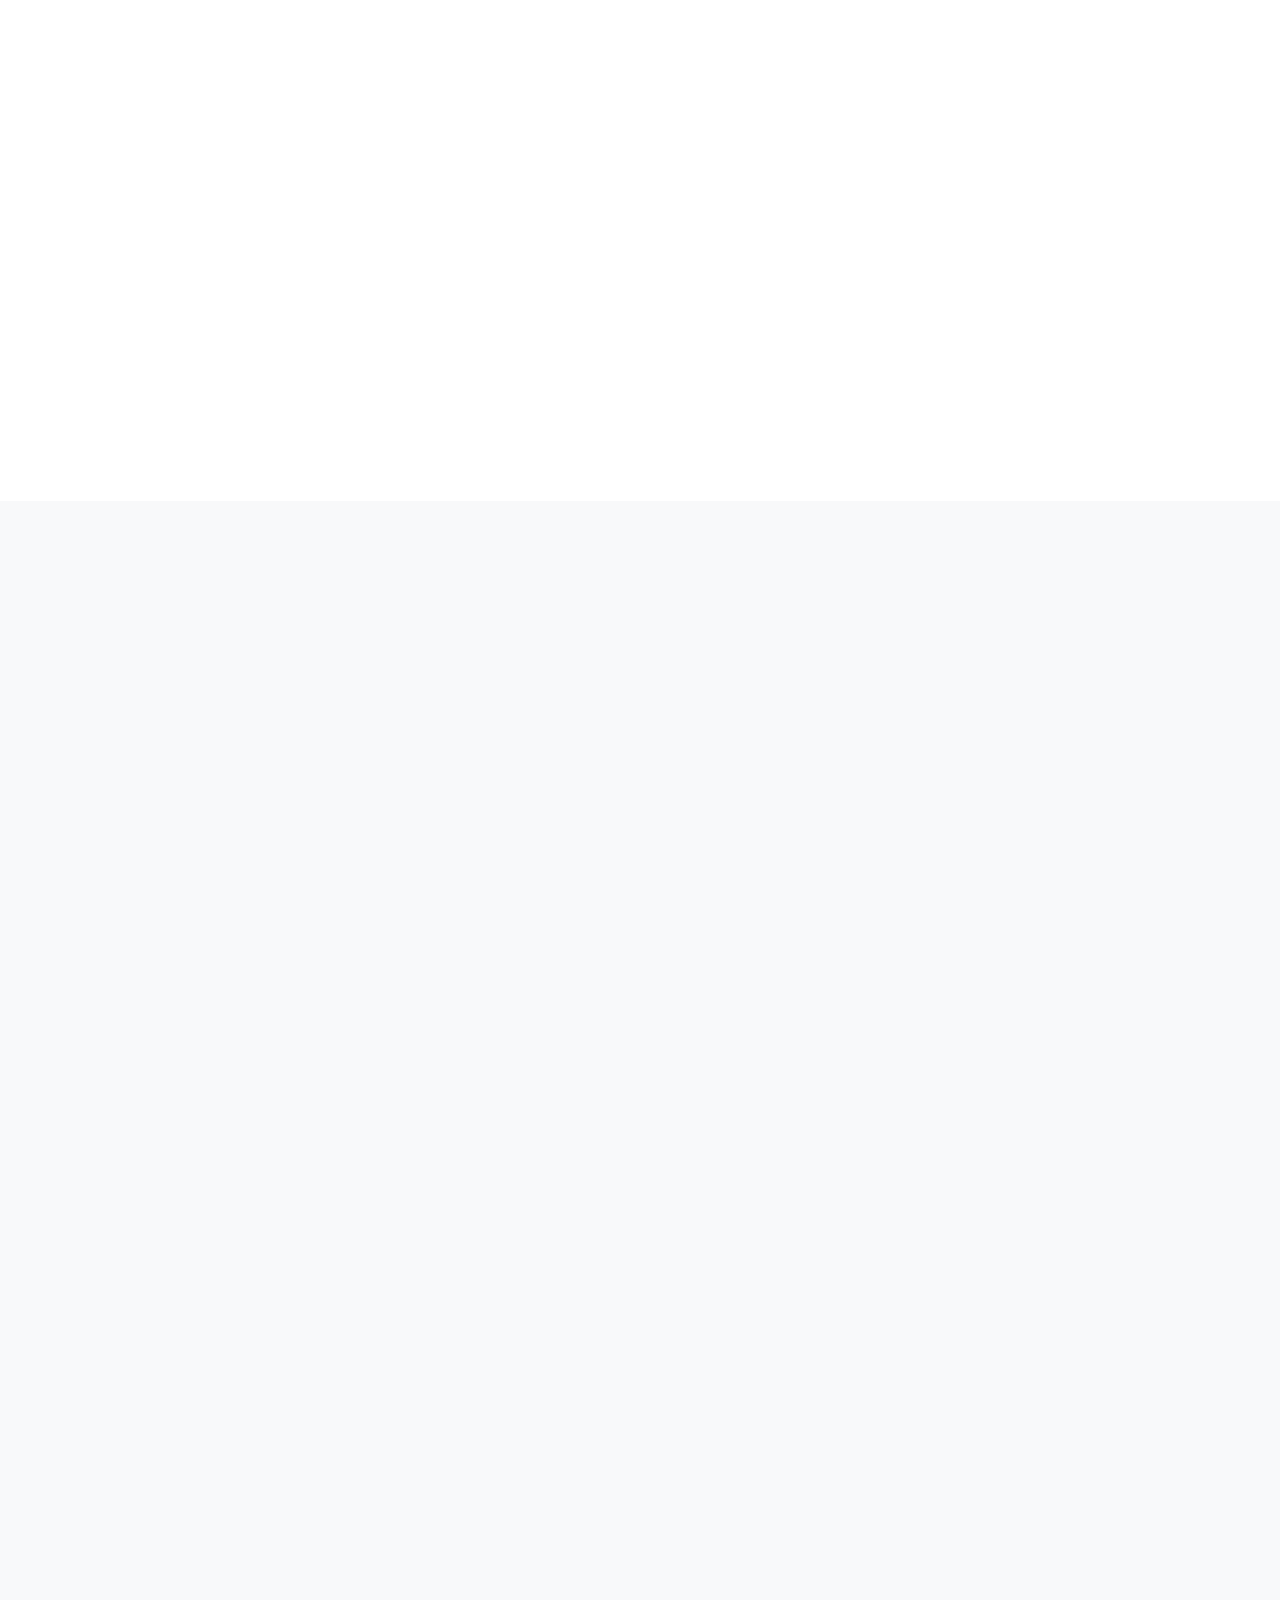
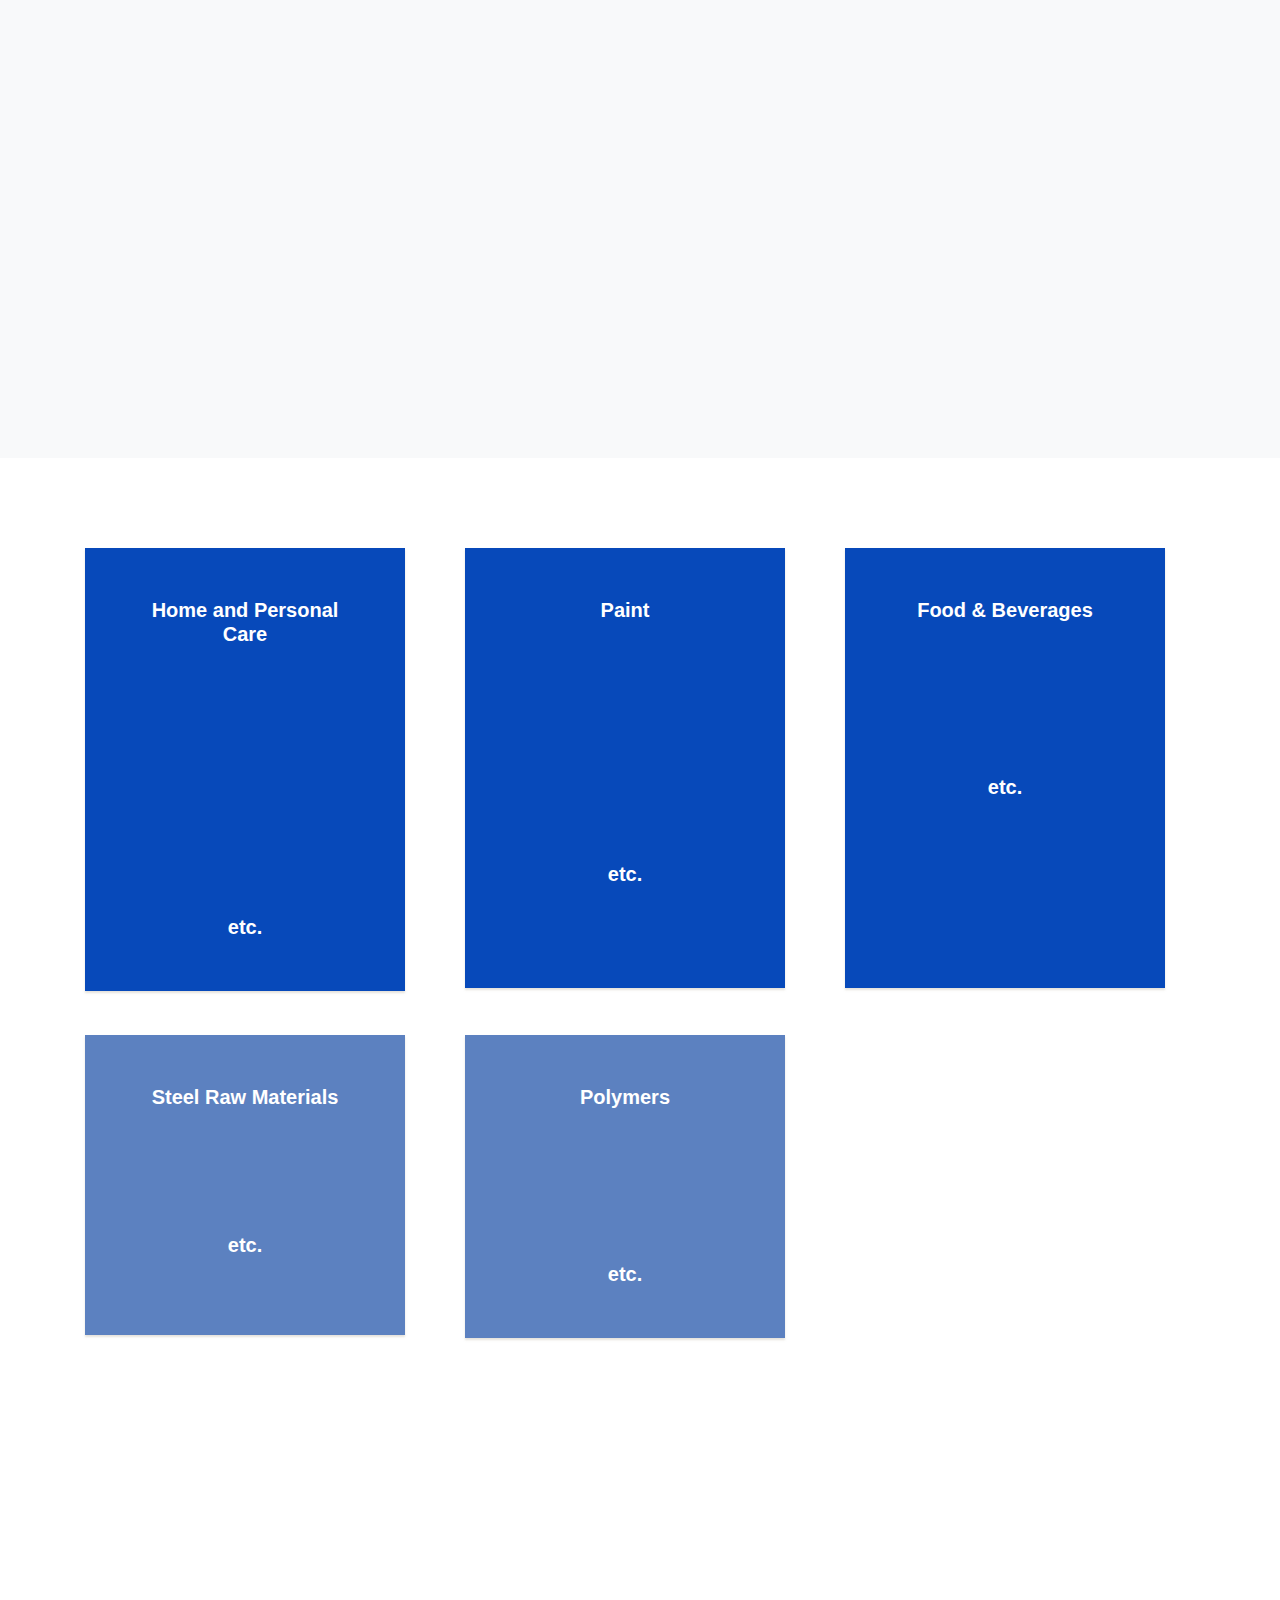
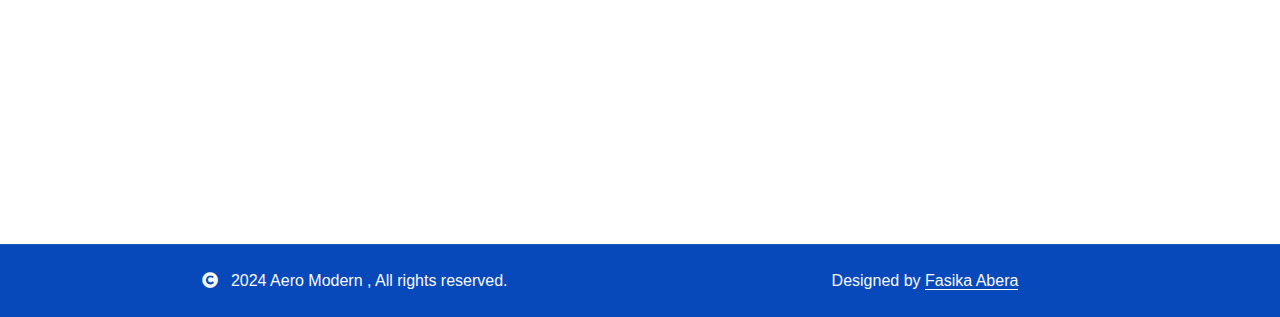
==== commit 98101f16: "Responsiveness and some change is done" ====
--- a/index.html
+++ b/index.html
@@ -285,10 +285,10 @@
 
 <!-- Tables Section -->
 <!-- Image Section -->
-<div class="col-lg-6 image-container text-center text-lg-end" style="margin-top: -100px;">
-    <img class="img-fluid" src="img/export1-modified.png" alt="" style="max-width: 100%; height: auto;">
-    <img class="img-fluid" src="img/home.png" alt="" style="max-width: 100%; height: auto;">
-    <img class="img-fluid" src="img/paint.png" alt="" style="max-width: 100%; height: auto;">
+<div class="col-lg-6 image-container text-center text-lg-end" style="margin-top: -70px;">
+    <img class="img-fluid" src="img/export1-modified.png" alt="" style="width: 450px; height: 450px;">
+    <img class="img-fluid" src="img/home.png" alt="" style="width: 450px; height: 450px;">
+    <img class="img-fluid" src="img/paint.png" alt="" style="width: 450px; height: 450px;">
 </div>
 
 <style>
@@ -394,7 +394,7 @@
                 <div class="col-xl-6 wow fadeInRight" data-wow-delay="0.2s">
                     <div class="about-item">
                         <h4 class="text-primary text-uppercase"><b>About Us</b></h4>
-                        <h1 class="display-3 mb-3" style="font-size: 60px;"><b>Bridging Borders, Expanding Horizons</b>
+                        <h1 class="display-3 mb-3" style="font-size: 50px;"><b>Bridging Borders, Expanding Horizons</b>
                         </h1>
                         <p class="mb-4" style="font-family: 'Montserrat', 'Helvetica', sans-serif;">
                             Aero Modern Import and Export specializes in connecting global markets with a focus on quality, reliability, and
@@ -567,17 +567,19 @@
     </div>
 
 
-    <!--Import and Export Part Start-->
-    <div class="text-center mx-auto pb-5 wow fadeInUp" data-wow-delay="0.2s" style="max-width: 800px;">
+    <!--Import and Export Part Start--><div class="text-center mx-auto pb-5 wow fadeInUp" data-wow-delay="0.2s" style="max-width: 800px;">
         <h3 class="text-uppercase text-primary">Import and Export Services</h3>
     </div>
+    
     <div class="container bootstrap snippets bootdeys">
-        <div class="row">
-            <div class="col-md-4 col-sm-6 content-card" >
+        <div class="row g-4"> <!-- Adds spacing between cards -->
+            <!-- Card 1 -->
+            <div class="col-lg-4 col-md-6 col-sm-6 col-12 content-card">
                 <div class="card-big-shadow">
-                    <div class="card-ie card-just-text" data-background="color" data-color="blue" data-radius="none" style="height: 400px;">
+                    <div class="card-ie card-just-text" data-background="color" data-color="blue" data-radius="none"
+                        style="min-height: 400px;">
                         <div class="content">
-                            <h5 class="title" style="font-family: 'Montserrat', 'Helvetica', sans-serif;"><a href="#"><b>Home and personal care</b></a></h5>
+                            <h5 class="title"><a href="#"><b>Home and Personal Care</b></a></h5>
                             <ul class="animated-list">
                                 <li>Fragrances</li>
                                 <li>Soap Noodles</li>
@@ -588,16 +590,19 @@
                                 <li>S.L.E.S</li>
                                 <li>C.A.P.B</li>
                                 <li>Carbomer</li>
-                                <span class="animate-text display-4 fw-bold" style="animation: blink 3s infinite; font-size: 20px;">etc.</span>
+                                <span class="animate-text display-4 fw-bold"
+                                    style="animation: blink 3s infinite; font-size: 20px;">etc.</span>
                             </ul>
                         </div>
-                    </div> 
-                </div>
-            </div>
-            
-            <div class="col-md-4 col-sm-6 content-card" style="height: 100px;">
+                    </div>
+                </div>
+            </div>
+    
+            <!-- Card 2 -->
+            <div class="col-lg-4 col-md-6 col-sm-6 col-12 content-card">
                 <div class="card-big-shadow">
-                    <div class="card-ie card-just-text" data-background="color" data-color="blue" data-radius="none" style="height: 400px;">
+                    <div class="card-ie card-just-text" data-background="color" data-color="blue" data-radius="none"
+                        style="min-height: 440px;">
                         <div class="content">
                             <h5 class="title"><a href="#"><b>Paint</b></a></h5>
                             <ul class="animated-list">
@@ -609,16 +614,19 @@
                                 <li>Long Oil</li>
                                 <li>Medium Oil</li>
                                 <li>Nitro Cellulose</li>
-                                <span class="animate-text display-4 fw-bold" style="animation: blink 3s infinite; font-size: 20px;">etc.</span>
+                                <span class="animate-text display-4 fw-bold"
+                                    style="animation: blink 3s infinite; font-size: 20px;">etc.</span>
                             </ul>
                         </div>
-                    </div> 
-                </div>
-            </div>
-            
-            <div class="col-md-4 col-sm-6 content-card">
+                    </div>
+                </div>
+            </div>
+    
+            <!-- Card 3 -->
+            <div class="col-lg-4 col-md-6 col-sm-6 col-12 content-card">
                 <div class="card-big-shadow">
-                    <div class="card-ie card-just-text" data-background="color" data-color="blue" data-radius="none" style="height: 400px;">
+                    <div class="card-ie card-just-text" data-background="color" data-color="blue" data-radius="none"
+                        style="min-height: 440px;">
                         <div class="content">
                             <h5 class="title"><a href="#"><b>Food & Beverages</b></a></h5>
                             <ul class="animated-list">
@@ -627,32 +635,39 @@
                                 <li>Liquid Glucose</li>
                                 <li>Soya Lecitin</li>
                                 <li>Ammonium Bicarbonate</li>
-                                <span class="animate-text display-4 fw-bold" style="animation: blink 3s infinite; font-size: 20px;">etc.</span>
+                                <span class="animate-text display-4 fw-bold"
+                                    style="animation: blink 3s infinite; font-size: 20px;">etc.</span>
                             </ul>
                         </div>
-                    </div> 
-                </div>
-            </div>
-
-            <div class="col-md-4 col-sm-6 content-card">
+                    </div>
+                </div>
+            </div>
+    
+            <!-- Card 4 -->
+            <div class="col-lg-4 col-md-6 col-sm-6 col-12 content-card">
                 <div class="card-big-shadow">
-                    <div class="card-ie card-just-text" data-background="color" data-color="green" data-radius="none" style="height: 300px;">
+                    <div class="card-ie card-just-text" data-background="color" data-color="green" data-radius="none"
+                        style="min-height: 300px;">
                         <div class="content">
-                            <h5 class="title"><a href="#"><b>Steel raw materials</b></a></h5>
+                            <h5 class="title"><a href="#"><b>Steel Raw Materials</b></a></h5>
                             <ul class="animated-list">
                                 <li>Steel Billets</li>
                                 <li>Silico Manganese</li>
                                 <li>Ramming Mass</li>
                                 <li>Cast Iron</li>
-                                <span class="animate-text display-4 fw-bold" style="animation: blink 3s infinite; font-size: 20px;">etc.</span>
+                                <span class="animate-text display-4 fw-bold"
+                                    style="animation: blink 3s infinite; font-size: 20px;">etc.</span>
                             </ul>
                         </div>
-                    </div> <!-- end card -->
-                </div>
-            </div>
-            <div class="col-md-4 col-sm-6 content-card">
+                    </div>
+                </div>
+            </div>
+    
+            <!-- Card 5 -->
+            <div class="col-lg-4 col-md-6 col-sm-6 col-12 content-card">
                 <div class="card-big-shadow">
-                    <div class="card-ie card-just-text" data-background="color" data-color="green" data-radius="none">
+                    <div class="card-ie card-just-text" data-background="color" data-color="green" data-radius="none"
+                        style="min-height: 300px;">
                         <div class="content">
                             <h5 class="title"><a href="#"><b>Polymers</b></a></h5>
                             <ul class="animated-list">
@@ -661,7 +676,8 @@
                                 <li>HDPE</li>
                                 <li>LDPE</li>
                                 <li>LLDPE</li>
-                                <span class="animate-text display-4 fw-bold" style="animation: blink 3s infinite; font-size: 20px;">etc.</span>
+                                <span class="animate-text display-4 fw-bold"
+                                    style="animation: blink 3s infinite; font-size: 20px;">etc.</span>
                             </ul>
                         </div>
                     </div>
@@ -669,6 +685,24 @@
             </div>
         </div>
     </div>
+    
+    <!-- CSS for Mobile-Friendly Adjustments -->
+    <style>
+        @media (max-width: 576px) {
+            .content-card {
+                margin-bottom: 20px;
+            }
+    
+            h5.title {
+                font-size: 18px;
+            }
+    
+            ul.animated-list {
+                font-size: 14px;
+            }
+        }
+    </style>
+
     <!--Import and Export Part End-->
 
     <!-- Footer Start -->
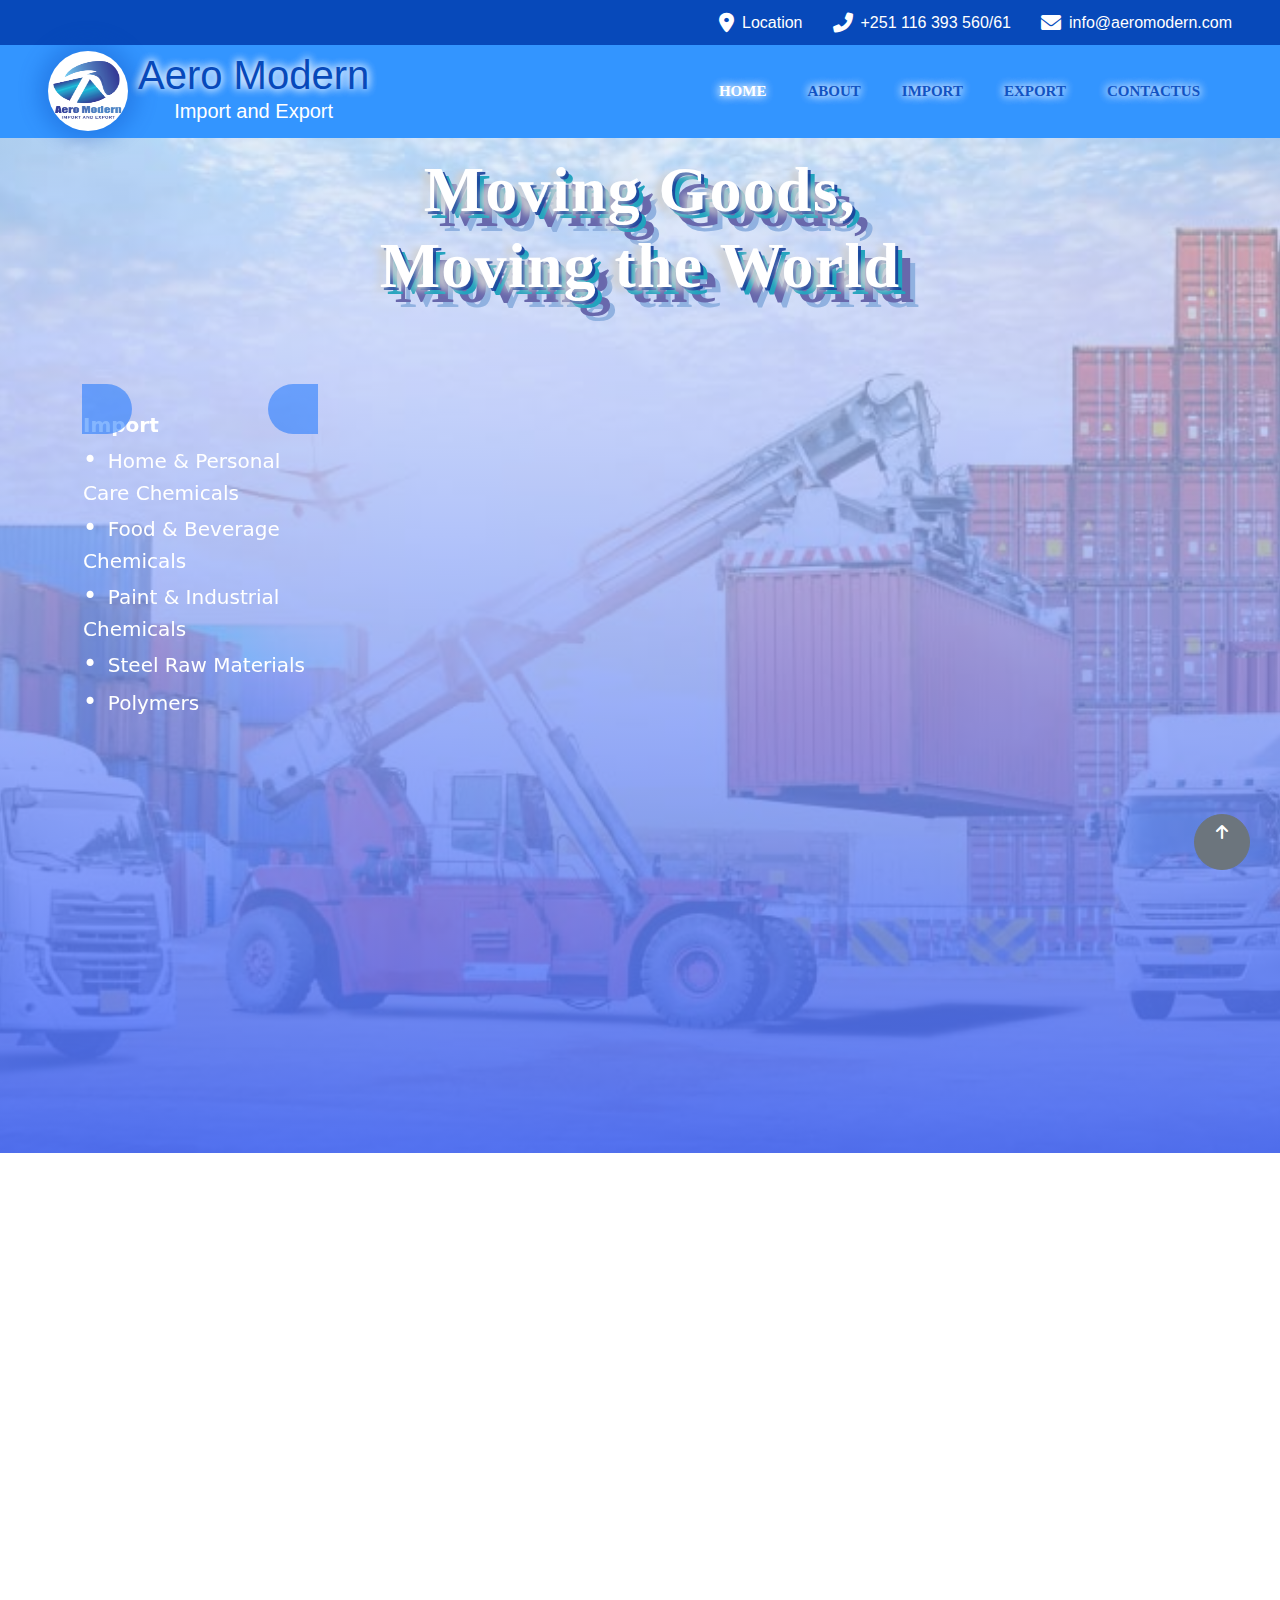
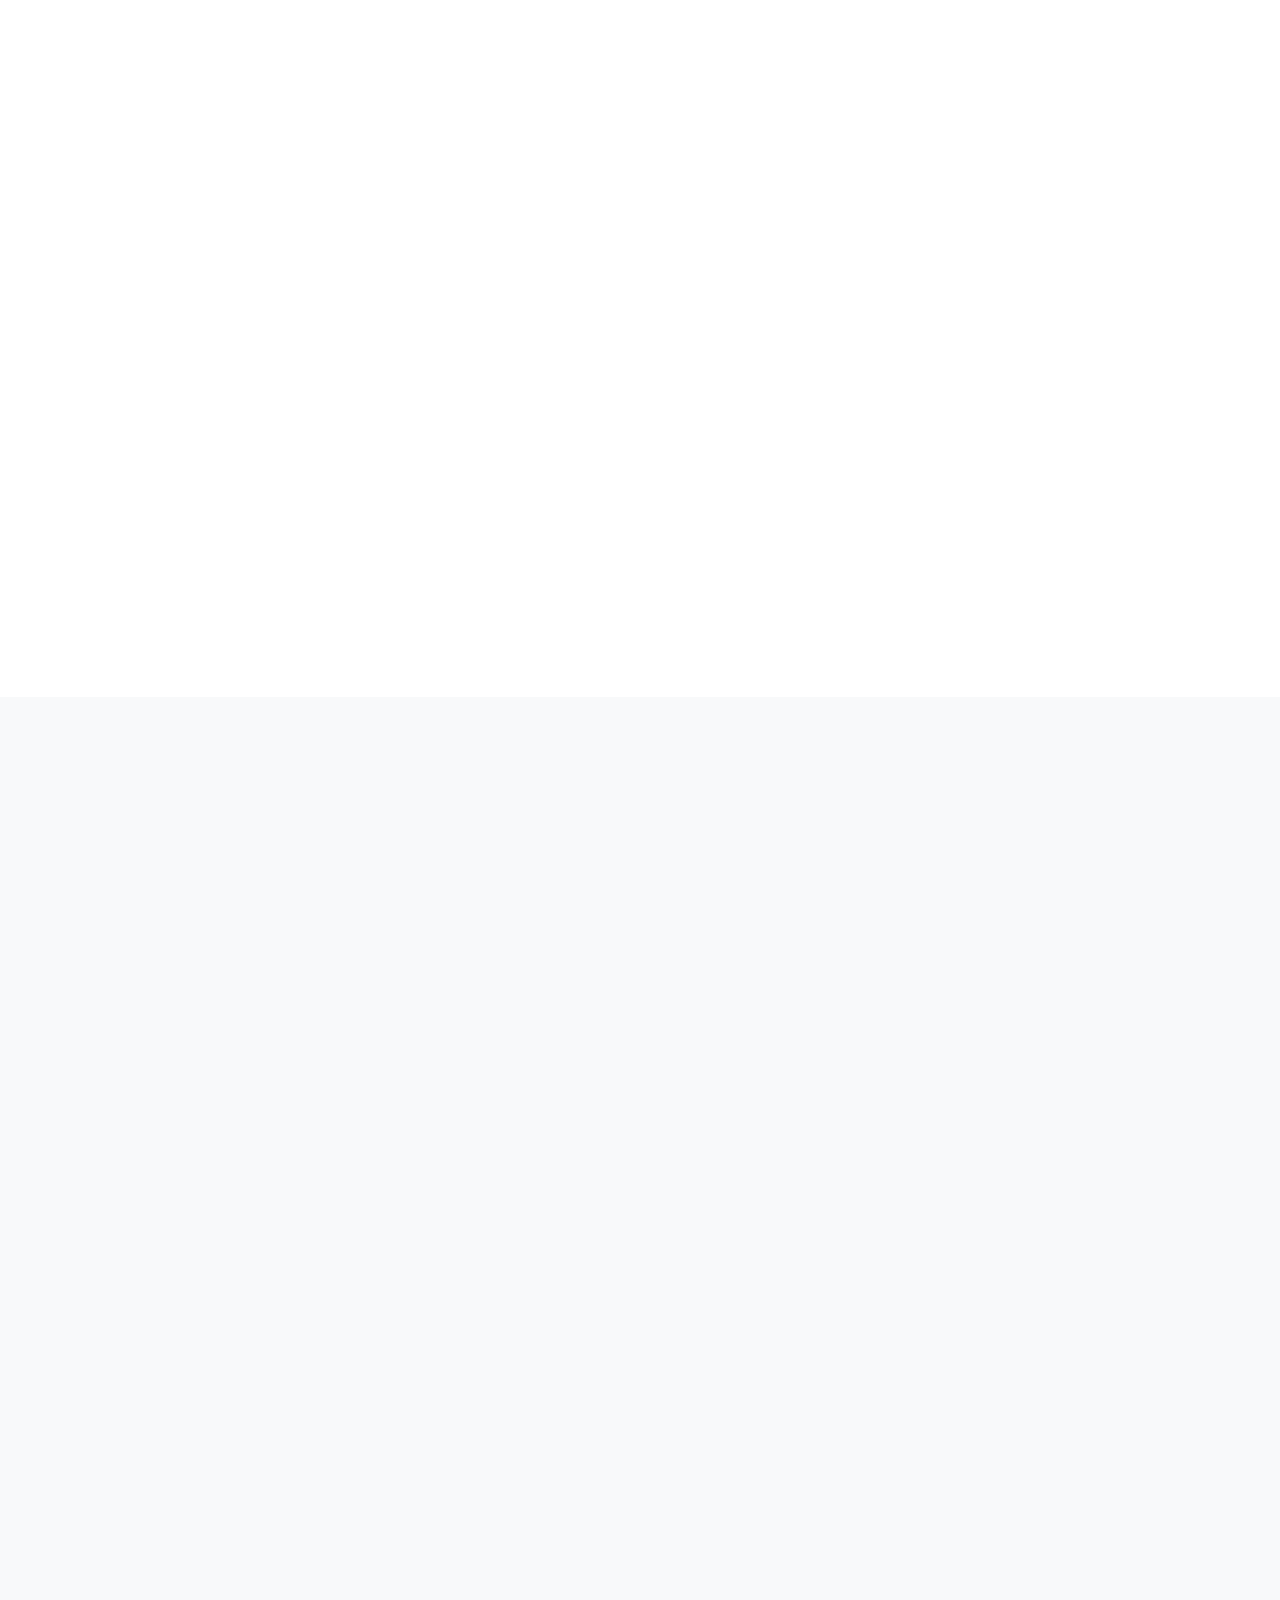
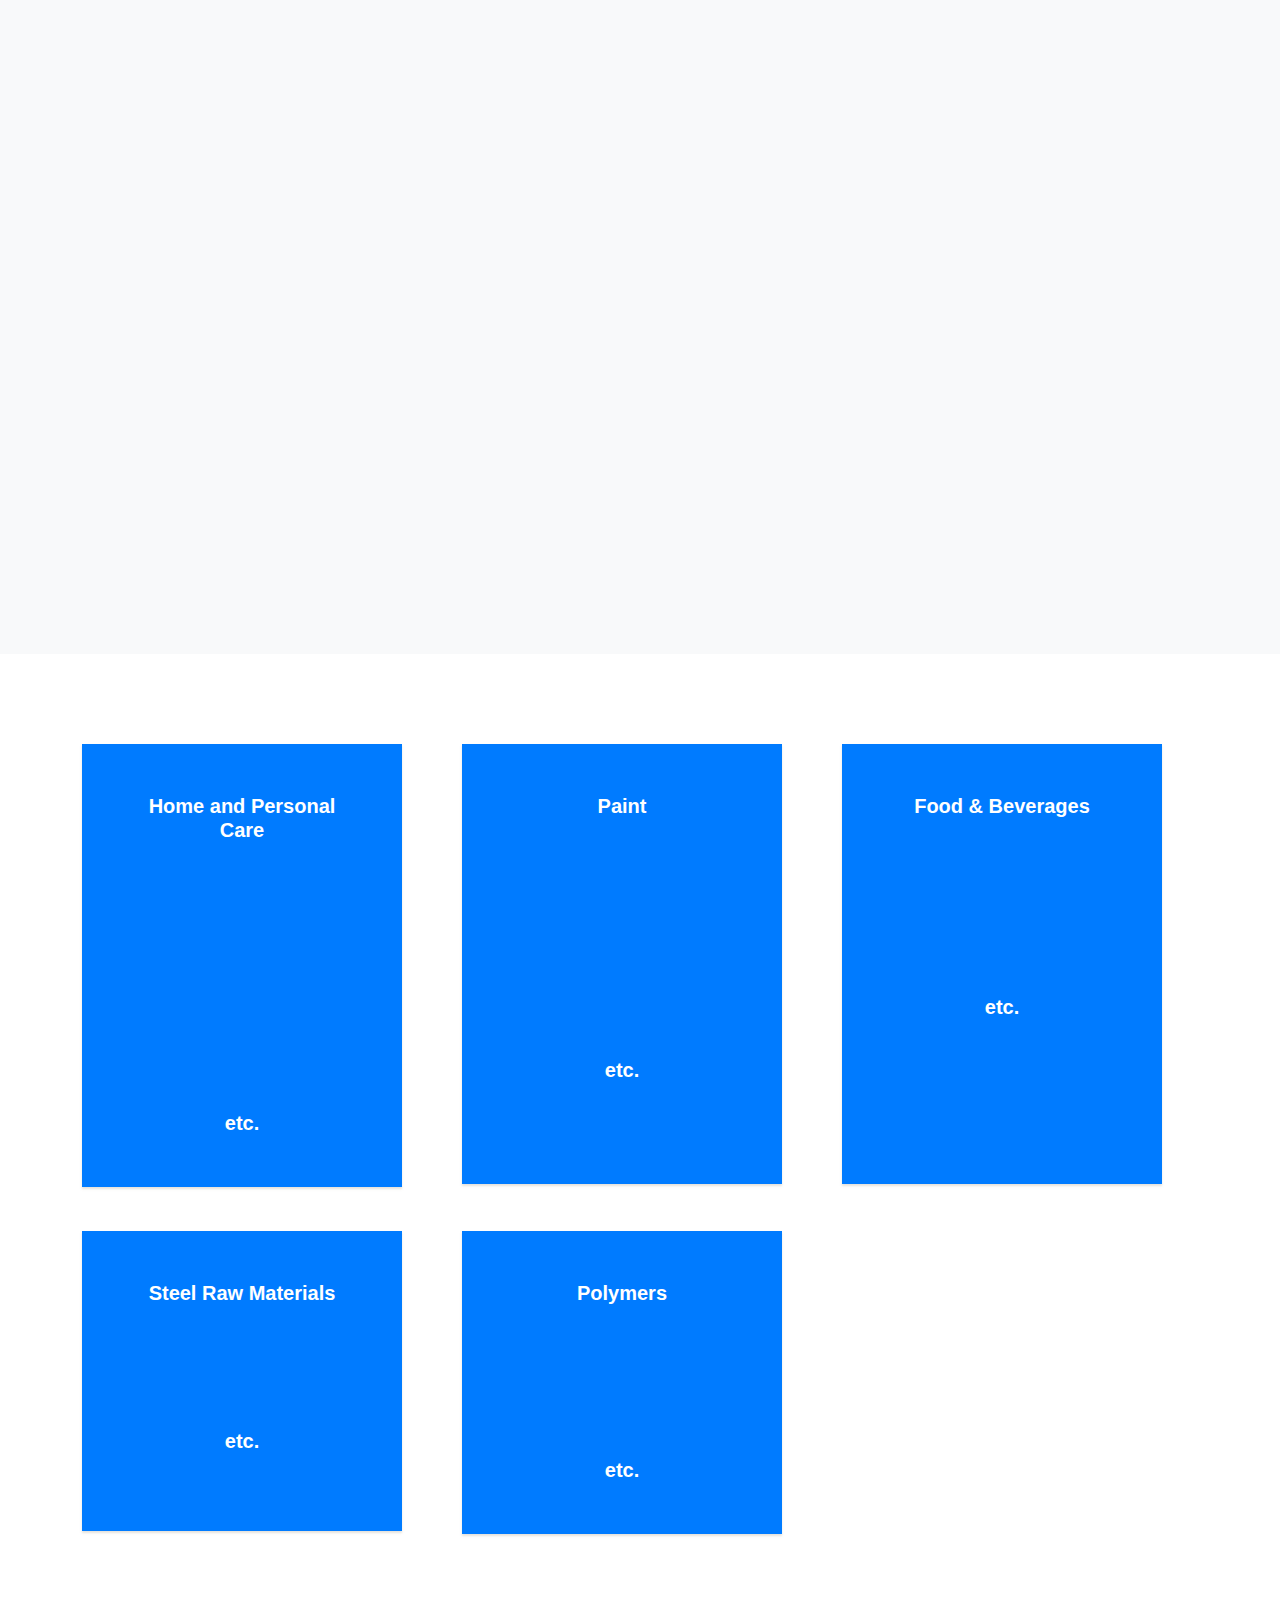
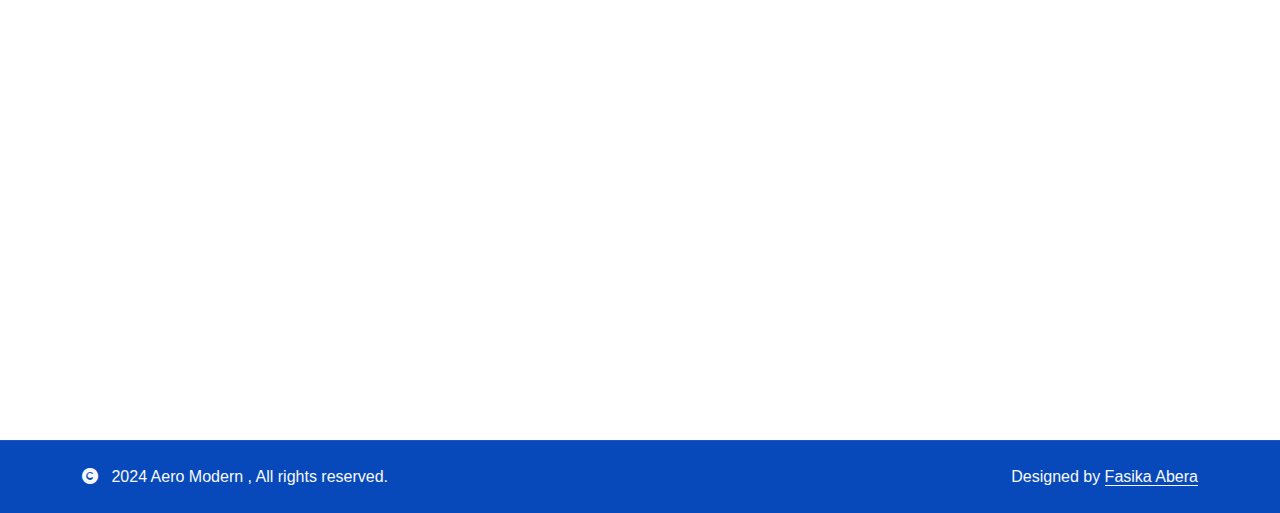
==== commit 860030b8: "Lagging issue is solved" ====
--- a/index.html
+++ b/index.html
@@ -7,54 +7,39 @@
     <meta content="width=device-width, initial-scale=1.0" name="viewport">
     <meta content="" name="keywords">
     <meta content="" name="description">
-
-    <!-- Google Web Fonts -->
-    <link rel="preconnect" href="https://fonts.googleapis.com">
-    <link rel="preconnect" href="https://fonts.gstatic.com" crossorigin>
-    <link
-        href="https://fonts.googleapis.com/css2?family=Open+Sans:ital,wdth,wght@0,75..100,300..800;1,75..100,300..800&family=Playfair+Display:ital,wght@0,400..900;1,400..900&display=swap"
-        rel="stylesheet">
-
-    <!-- Icon Font Stylesheet -->
-    <link rel="stylesheet" href="https://use.fontawesome.com/releases/v5.15.4/css/all.css" />
-    <link href="https://cdn.jsdelivr.net/npm/bootstrap-icons@1.4.1/font/bootstrap-icons.css" rel="stylesheet">
-    <link rel="stylesheet" href="https://cdnjs.cloudflare.com/ajax/libs/font-awesome/6.0.0-beta3/css/all.min.css">
-    <link rel="stylesheet" href="https://cdnjs.cloudflare.com/ajax/libs/font-awesome/5.15.4/css/all.min.css">
-
-
-    <!-- Libraries Stylesheet -->
-    <link href="lib/animate/animate.min.css" rel="stylesheet">
-    <link href="lib/owlcarousel/assets/owl.carousel.min.css" rel="stylesheet">
-
-
-    <!-- Customized Bootstrap Stylesheet -->
-    <link href="css/bootstrap.min.css" rel="stylesheet">
-
-    <!-- Template Stylesheet -->
-    <link href="css/style.css" rel="stylesheet">
-    <link href="css/swiper/swiper-bundle.min.css" rel="stylesheet">
-    <!-- Bootstrap CSS -->
-    <link href="https://cdn.jsdelivr.net/npm/bootstrap@5.3.0/dist/css/bootstrap.min.css" rel="stylesheet">
-
-    <!-- Bootstrap JS Bundle with Popper -->
-    <script src="https://cdn.jsdelivr.net/npm/bootstrap@5.3.0/dist/js/bootstrap.bundle.min.js"></script>
-    <!-- Google Web Fonts -->
-    <link rel="preconnect" href="https://fonts.googleapis.com">
-    <link rel="preconnect" href="https://fonts.gstatic.com" crossorigin>
-    <link
-        href="https://fonts.googleapis.com/css2?family=Heebo:wght@400;500;600&family=Nunito:wght@600;700;800&family=Pacifico&display=swap"
-        rel="stylesheet">
-            <!-- Bootstrap CSS -->
-            <link rel="stylesheet" href="https://stackpath.bootstrapcdn.com/bootstrap/4.5.2/css/bootstrap.min.css">
-        
-            <!-- jQuery and Bootstrap JS -->
-            <script src="https://code.jquery.com/jquery-3.5.1.min.js"></script>
-            <script src="https://stackpath.bootstrapcdn.com/bootstrap/4.5.2/js/bootstrap.min.js"></script><link href="//maxcdn.bootstrapcdn.com/bootstrap/4.0.0/css/bootstrap.min.css" rel="stylesheet" id="bootstrap-css">
-            <script src="//maxcdn.bootstrapcdn.com/bootstrap/4.0.0/js/bootstrap.min.js"></script>
-            <script src="//cdnjs.cloudflare.com/ajax/libs/jquery/3.2.1/jquery.min.js"></script>
-            <!------ Include the above in your HEAD tag ---------->
-            
-            <link href="https://raw.githubusercontent.com/daneden/animate.css/master/animate.css" rel="stylesheet">
+<!-- Preconnect to Google Fonts -->
+<link rel="preconnect" href="https://fonts.googleapis.com">
+<link rel="preconnect" href="https://fonts.gstatic.com" crossorigin>
+
+<!-- Google Fonts (Choose only necessary ones) -->
+<link
+    href="https://fonts.googleapis.com/css2?family=Open+Sans:wght@300;400;600;700&family=Playfair+Display:wght@400;700&display=swap"
+    rel="stylesheet">
+
+<!-- Font Awesome Icons (Only use one version) -->
+<link href="https://cdnjs.cloudflare.com/ajax/libs/font-awesome/6.0.0-beta3/css/all.min.css" rel="stylesheet">
+
+<!-- Bootstrap Icons (Optional: Use only if needed) -->
+<link href="https://cdn.jsdelivr.net/npm/bootstrap-icons@1.4.1/font/bootstrap-icons.css" rel="stylesheet">
+
+<!-- External Libraries -->
+<link href="lib/animate/animate.min.css" rel="stylesheet">
+<link href="lib/owlcarousel/assets/owl.carousel.min.css" rel="stylesheet">
+
+<!-- Customized Bootstrap Stylesheet -->
+<link href="css/bootstrap.min.css" rel="stylesheet">
+
+<!-- Template Stylesheet -->
+<link href="css/style.css" rel="stylesheet">
+<link href="css/swiper/swiper-bundle.min.css" rel="stylesheet">
+
+<!-- Latest Bootstrap (One version only) -->
+<link href="https://cdn.jsdelivr.net/npm/bootstrap@5.3.0/dist/css/bootstrap.min.css" rel="stylesheet">
+<script src="https://cdn.jsdelivr.net/npm/bootstrap@5.3.0/dist/js/bootstrap.bundle.min.js"></script>
+
+<!-- jQuery (Optional: Include only if you need it) -->
+<script src="https://code.jquery.com/jquery-3.5.1.min.js"></script>
+
 
 </head>
 
@@ -123,173 +108,146 @@
     <div class="container my-5 py-5">
         <div class="row align-items-center g-5">
             <!-- Heading Section -->
-            <div class="col-lg-6 text-center text-lg-start">
+            <div class="col-lg-12 text-center mb-5">
                 <h1 class="display-3 text-white" style="font-family: 'Calligraffitti', cursive;
-                font-weight: 600;
-                font-size: 4rem; /* Responsive font size */
-                position: relative;  
-                text-shadow: -7px 3px 7px #ced0d3;
-                letter-spacing: 0.02em;
-                color: #F9f1cc;
-                text-shadow: 3px 3px 0px rgba(25, 64, 154, 0.9), 
-                  7px 7px 0px rgba(34, 163, 190, 1), 
-                  15px 15px 0px #6868AC, 
-                  20px 20px 0px #90B1E0;
-                  top: -120px">
-                <b>Moving Goods,</b> <br>Moving the World
-            </h1>
-    <div id="carouselExampleIndicators" class="carousel slide" data-bs-ride="carousel" data-bs-interval="6000" style="margin-top: -100px;">
+                    font-weight: 600; font-size: 4rem; position: relative;
+                    text-shadow: -7px 3px 7px #ced0d3, 3px 3px 0px rgba(25, 64, 154, 0.9),
+                                  7px 7px 0px rgba(34, 163, 190, 1), 15px 15px 0px #6868AC, 
+                                  20px 20px 0px #90B1E0;
+                    letter-spacing: 0.02em; color: #F9f1cc;
+                    margin-top: -130px;">
+                    <b>Moving Goods,</b> <br>Moving the World
+                </h1>
+            </div>
+
+            <!-- Horizontal Layout Section -->
+            <div class="d-flex justify-content-between align-items-start">
+                <!-- Import & Export Tables -->
+
+                <!-- Home & Paints Table -->
+                <div class="additional-tables d-flex flex-column" style="gap: 20px;">
+
+
+
+
+<div id="tableCarousel" class="carousel slide" data-bs-ride="carousel" data-bs-interval="6000">
     <div class="carousel-inner">
-        <!-- First Slide -->
+
+        <!-- First Table -->
         <div class="carousel-item active">
-            <div class="d-block w-100 p-5 text-center" style="background-color: transparent;">
-                <p class="lead"><div class="container">
-                    <div class="row">
-                        <!-- Import Table -->
-                        <div class="col-md-6">
-                            <table class=" table-responsive" style="background-color: transparent;font-size: 20px; color: white;">
-                                <thead>
-                                    <tr>
-                                        <th>Import</th>
-                                    </tr>
-                                </thead>
-                                <tbody>
-                                    <tr>
-                                        <td>Home & Personal Care Chemicals</td>
-                                    </tr>
-                                    <tr>
-                                        <td>Food & Beverage Chemicals</td>
-                                    </tr>
-                                    <tr>
-                                        <td>Paint & Industrial Chemicals</td>
-                                    </tr>
-                                    <tr>
-                                        <td>Steel Raw Materials</td>
-                                    </tr>
-                                    <tr>
-                                        <td>Polymers</td>
-                                    </tr>
-                                </tbody>
-                            </table>
-                        </div>
-                        <!-- Export Table -->
-                        <div class="col-md-6">
-                            <table class="table-responsive" style="font-size: 20px; color: white;">
-                                <thead>
-                                    <tr>
-                                        <th>Export</th>
-                                    </tr>
-                                </thead>
-                                <tbody>
-                                    <tr>
-                                        <td>Commodities-Seeds, Pulses & Grains</td>
-                                    </tr>
-                                    <tr>
-                                        <td>Plastic Flakes</td>
-                                    </tr>
-                                    <tr>
-                                        <td>Animal Feed</td>
-                                    </tr>
-                                    <tr>
-                                        <td>Coffee</td>
-                                    </tr>
-                                </tbody>
-                            </table>
-                        </div>
-                    </div>
-                </div>
-                
-                </div></p>
-            </div>
-        </div>
-        <!-- Second Slide -->
+            <table class="table-responsive" style="background-color: transparent; font-size: 20px; color: white;">
+                <thead class="table-dark">
+                    <tr>
+                        <th>Import</th>
+                    </tr>
+                </thead>
+                <tbody><tr>
+                    <td>Home & Personal Care Chemicals</td>
+                </tr>
+                <tr>
+                    <td>Food & Beverage Chemicals</td>
+                </tr>
+                <tr>
+                    <td>Paint & Industrial Chemicals</td>
+                </tr>
+                <tr>
+                    <td>Steel Raw Materials</td>
+                </tr>
+                <tr>
+                    <td>Polymers</td>
+                </tr>
+                </tbody>
+            </table>
+        </div>
+
+        <!-- Second Table -->
         <div class="carousel-item">
-            <div class="d-block w-100 p-5 text-center" style="background-color: transparent;">
-                <p class="lead">
-                    <table class="table-responsive" style="font-size: 20px; color: white;">
-                    <thead>
-                        <tr>
-                            <th>Home and personal care</th>
-                        </tr>
-                    </thead>
-                    <tbody><tr>
-                        <td>Fragrances</td>
+            <table class="table-responsive" style="background-color: transparent; font-size: 20px; color: white;">
+                <thead class="table-dark">
+                    <tr>
+                        <th>Export</th>
                     </tr>
+                </thead>
+                <tbody><tr>
+                    <td>Commodities-Seeds, Pulses & Grains</td>
+                </tr>
+                <tr>
+                    <td>Plastic Flakes</td>
+                </tr>
+                <tr>
+                    <td>Animal Feed</td>
+                </tr>
+                <tr>
+                    <td>Coffee</td>
+                </tr>
+                </tbody>
+            </table>
+        </div>
+
+        <!-- Third Table -->
+        <div class="carousel-item">
+            <table class="table-responsive" style="background-color: transparent; font-size: 20px; color: white;">
+                <thead class="table-dark">
                     <tr>
-                        <td>Soap Noodles</td>
+                        <th>Home and Personal Care</th>
                     </tr>
+                </thead>
+                <tbody>
                     <tr>
-                        <td>Colours</td>
-                    </tr>
-                    <tr>
-                        <td>Methyl Paraben</td>
-                    </tr>
-                    <tr>
-                        <td>TALC</td>
-                    </tr>
-                    <tr>
-                        <td>White Oil</td>
-                    </tr>
-                    <tr>
-                        <td>S.L.E.S</td>
-                    </tr>
-                    <tr>
-                        <td>C.A.P.B</td>
-                    </tr>
-                    <tr>
-                        <td>Carbomer</td>
-                    </tr>
-                    </tbody>
-                </table></p>
-            </div>
-        </div>
-        <!-- Third Slide -->
-        <div class="carousel-item">
-            <div class="d-block w-100 p-5 text-center" style="background-color: transparent;">
-                <p class="lead"><table class="table-responsive" style="font-size: 20px; color: white;">
-                    <thead>
-                        <tr>
-                            <th>Paints</th>
-                        </tr>
-                    </thead>
-                    <tbody><tr>
-                        <td>Titanium Dioxide</td>
-                    </tr>
-                    <tr>
-                        <td>Pigments</td>
-                    </tr>
-                    <tr>
-                        <td>Colourants</td>
-                    </tr>
-                    <tr>
-                        <td>TALC</td>
-                    </tr>
-                    <tr>
-                        <td>Styrene Acrylic</td>
-                    </tr>
-                    <tr>
-                        <td>Long Oil</td>
-                    </tr>
-                    <tr>
-                        <td>Medium Oil</td>
-                    </tr>
-                    <tr>
-                        <td>Nitro Cellulose</td>
-                    </tr>
-                    </tbody>
-                </table></p>
-            </div>
-        </div>
-    </div>
+                    <td>Fragrances</td>
+                </tr>
+                <tr>
+                    <td>Soap Noodles</td>
+                </tr>
+                <tr>
+                    <td>Colours</td>
+                </tr>
+                <tr>
+                    <td>Methyl Paraben</td>
+                </tr>
+                <tr>
+                    <td>TALC</td>
+                </tr>
+                <tr>
+                    <td>White Oil</td>
+                </tr>
+                <tr>
+                    <td>S.L.E.S</td>
+                </tr>
+                <tr>
+                    <td>C.A.P.B</td>
+                </tr>
+                <tr>
+                    <td>Carbomer</td>
+                </tr>
+                </tbody>
+            </table>
+        </div>
+
+    </div>
+
+    <!-- Carousel Controls -->
+    <button class="carousel-control-prev" type="button" data-bs-target="#tableCarousel" data-bs-slide="prev">
+        <span class="carousel-control-prev-icon" aria-hidden="true"></span>
+        <span class="visually-hidden">Previous</span>
+    </button>
+    <button class="carousel-control-next" type="button" data-bs-target="#tableCarousel" data-bs-slide="next">
+        <span class="carousel-control-next-icon" aria-hidden="true"></span>
+        <span class="visually-hidden">Next</span>
+    </button>
 </div>
-
-<!-- Tables Section -->
-<!-- Image Section -->
-<div class="col-lg-6 image-container text-center text-lg-end" style="margin-top: -70px;">
-    <img class="img-fluid" src="img/export1-modified.png" alt="" style="width: 450px; height: 450px;">
-    <img class="img-fluid" src="img/home.png" alt="" style="width: 450px; height: 450px;">
-    <img class="img-fluid" src="img/paint.png" alt="" style="width: 450px; height: 450px;">
+                </div><!-- Image Section -->
+                <div class="image-container d-flex flex-column align-items-center" style="gap: 20px; margin-left: 150px;">
+                    <img class="img-fluid" src="img/export1-modified.png" alt="" style="width: 450px; height: 450px;">
+                    <img class="img-fluid" src="img/home.png" alt="" style="width: 450px; height: 450px;">
+                    <img class="img-fluid" src="img/paint.png" alt="" style="width: 450px; height: 450px;">
+                </div>
+            </div>
+
+        </div>
+    </div>
 </div>
+
 
 <style>
     .image-container {
--- a/css/style.css
+++ b/css/style.css
@@ -1309,14 +1309,14 @@
 
 /*======== COLORS ===========*/
 .card-ie[data-color="blue"] {
-    background: #0749BA;
+    background: #007bff;
 }
 .card-ie[data-color="blue"] .description {
     color: #d3ddff;
 }
 
 .card-ie[data-color="green"] {
-    background: #5c81c0;
+    background: #007bff;
 }
 .card-ie[data-color="green"] .description {
     color: #60773d;
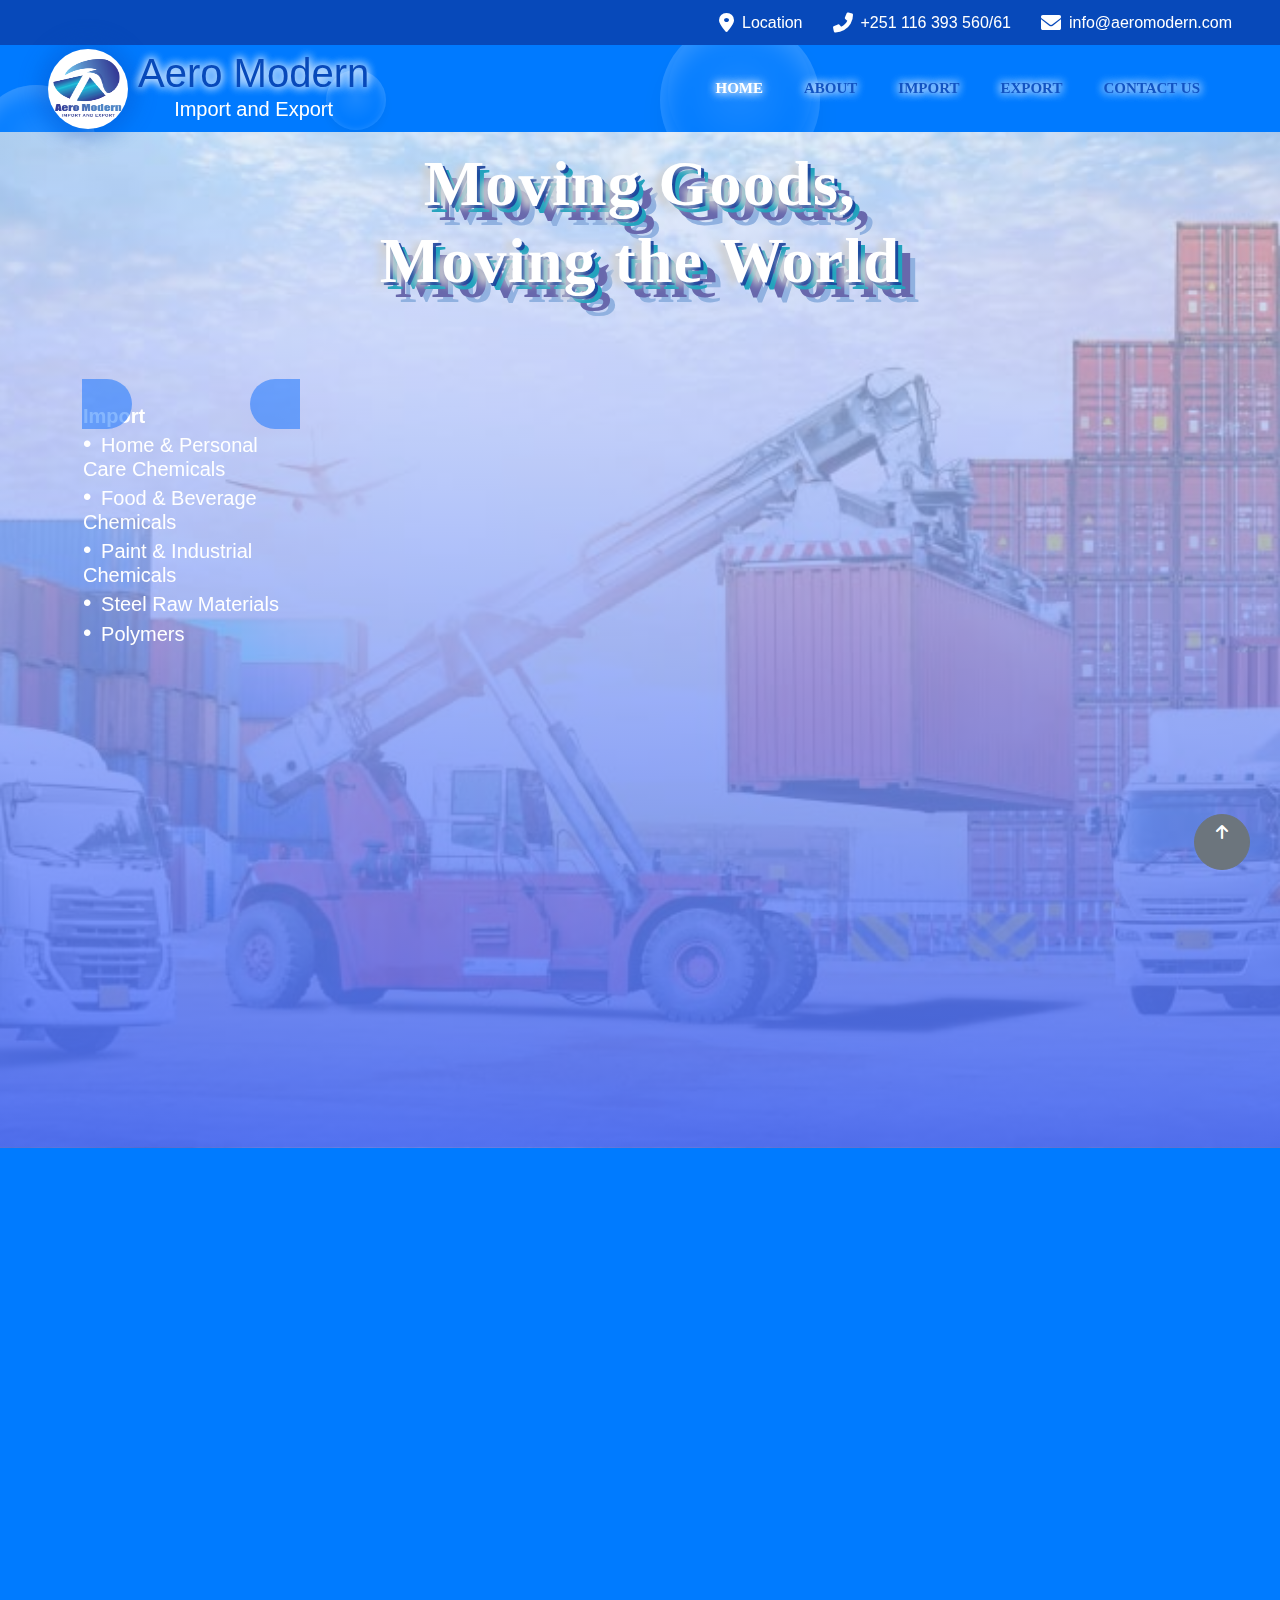
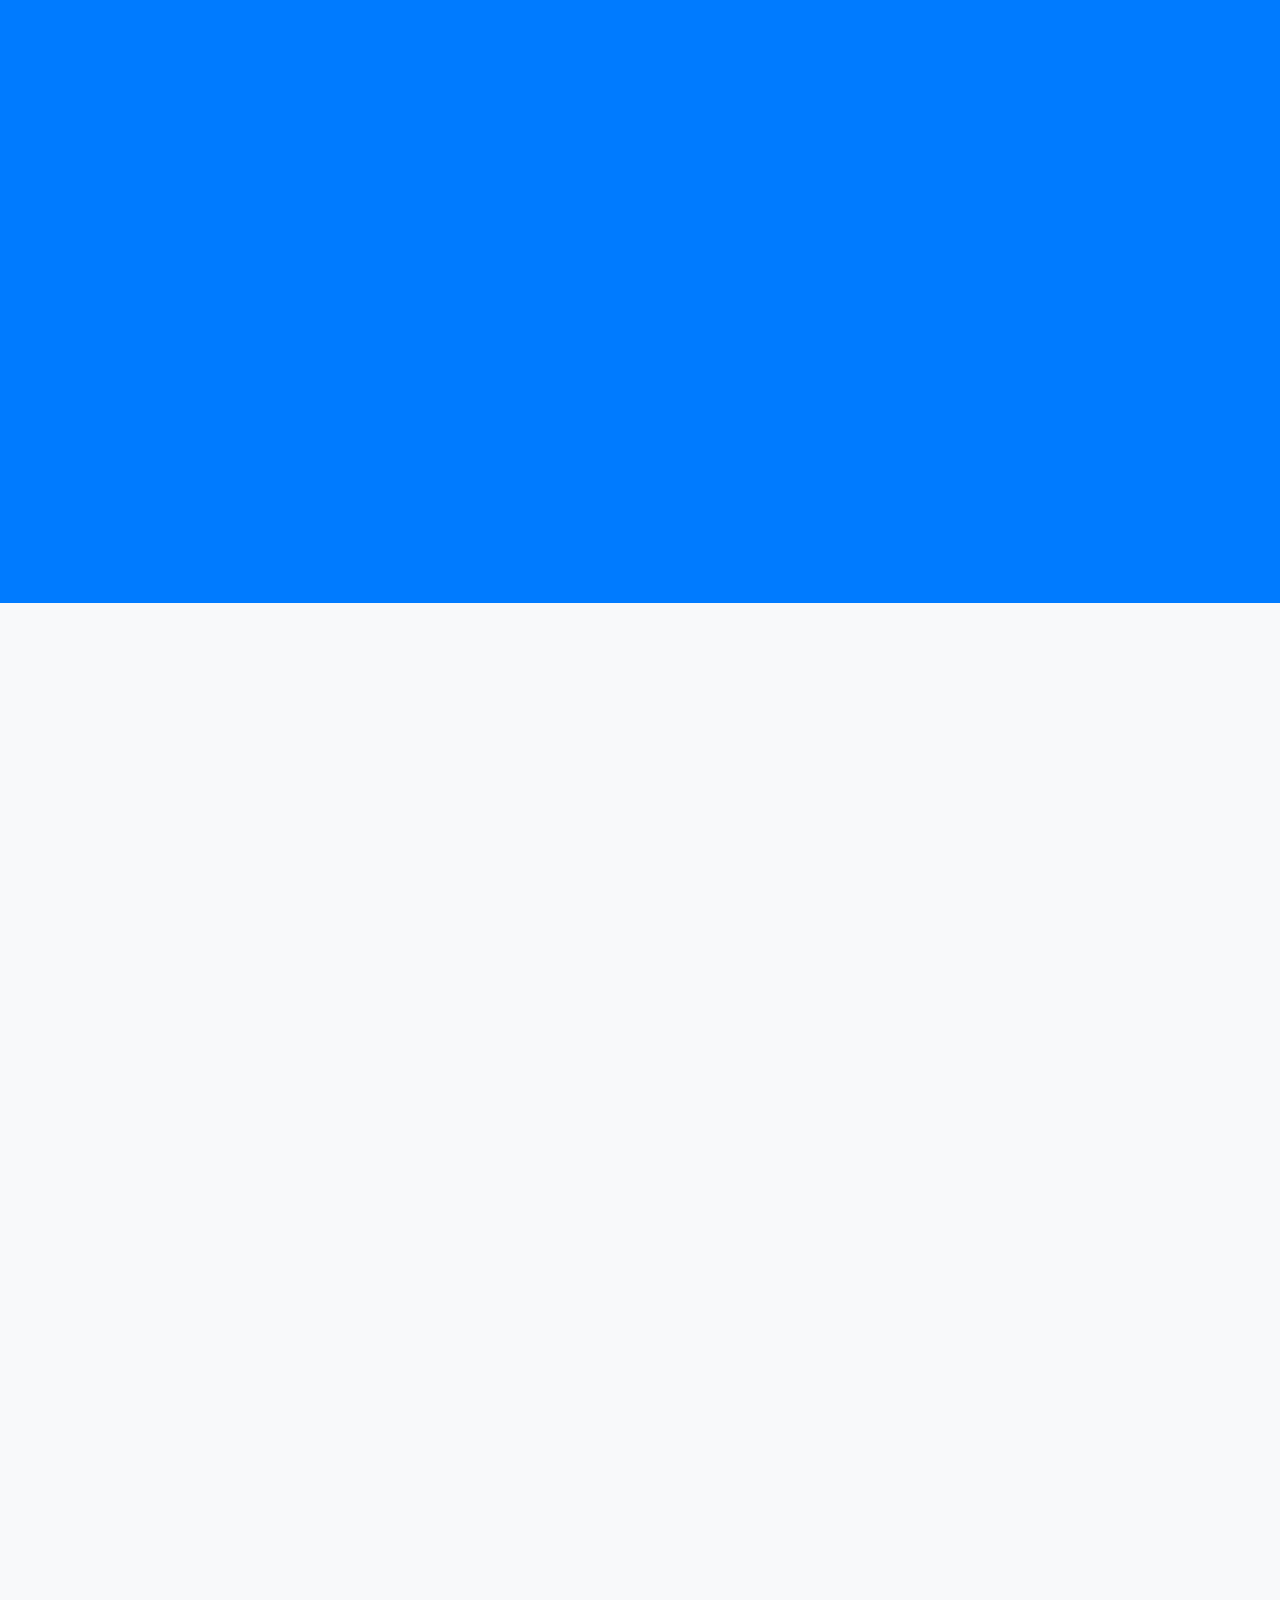
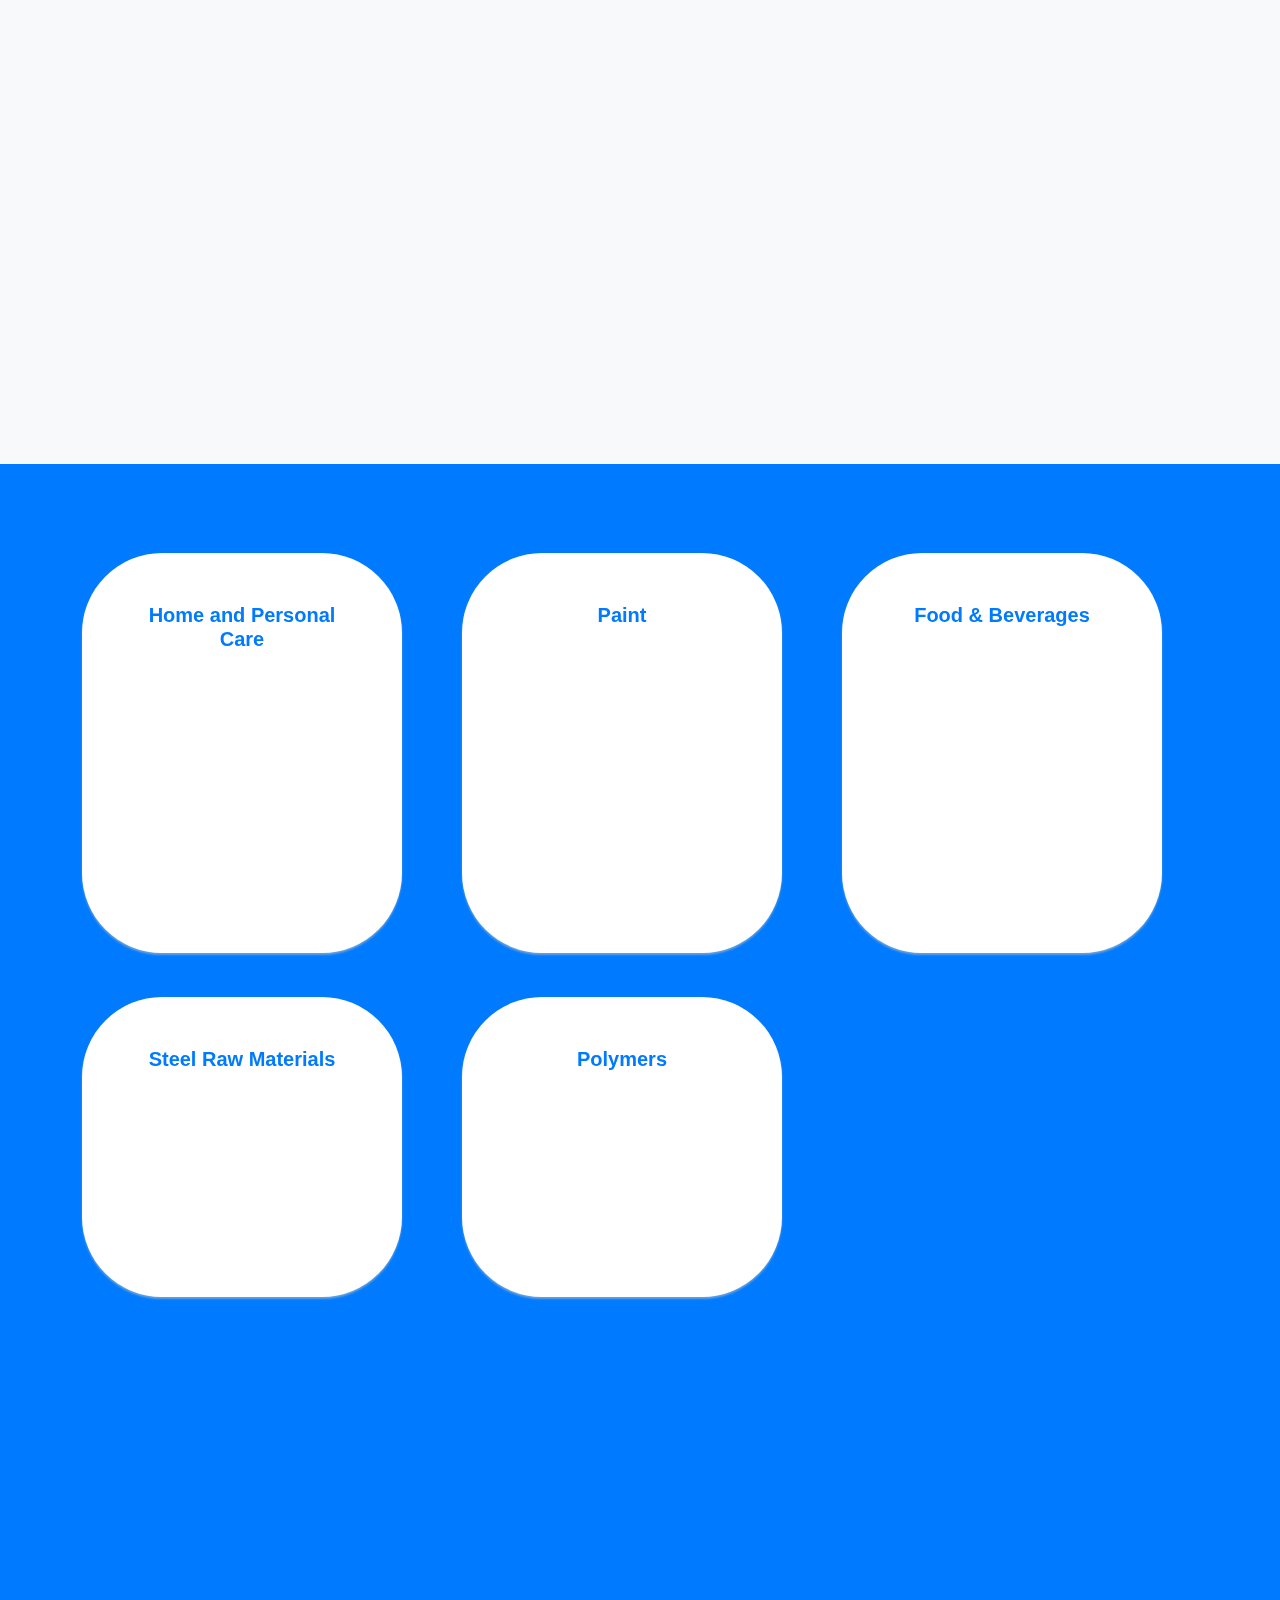
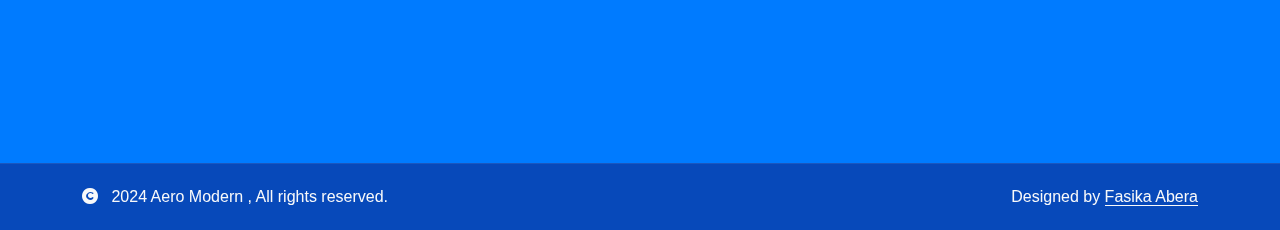
==== commit a138a67f: "bubble is added on it" ====
--- a/index.html
+++ b/index.html
@@ -100,7 +100,7 @@
                         style="font-family: 'Calligraffitti', cursive;text-shadow: 0px 0px 10px #fff, 0px 0px 10px #fff;"><b>Export</b></a>
                     
                     <a href="contact.html" class="nav-item nav-link"
-                        style="font-family: 'Calligraffitti', cursive; text-shadow: 0px 0px 10px #fff, 0px 0px 10px #fff;"><b>ContactUs</b></a>
+                        style="font-family: 'Calligraffitti', cursive; text-shadow: 0px 0px 10px #fff, 0px 0px 10px #fff;"><b>Contact Us</b></a>
                 </div>
             </div>
         </nav>
@@ -351,10 +351,10 @@
                 </div>
                 <div class="col-xl-6 wow fadeInRight" data-wow-delay="0.2s">
                     <div class="about-item">
-                        <h4 class="text-primary text-uppercase"><b>About Us</b></h4>
-                        <h1 class="display-3 mb-3" style="font-size: 50px;"><b>Bridging Borders, Expanding Horizons</b>
+                        <h4 class="text-white text-uppercase" style="font-size: 30px;" ><b>About Us</b></h4>
+                        <h1 class="display-3 mb-3" style="font-size: 25px; color: white;"><b>Bridging Borders, Expanding Horizons</b>
                         </h1>
-                        <p class="mb-4" style="font-family: 'Montserrat', 'Helvetica', sans-serif;">
+                        <p class="mb-4" style="font-family: 'Montserrat', 'Helvetica', sans-serif; color: white;">
                             Aero Modern Import and Export specializes in connecting global markets with a focus on quality, reliability, and
                             innovation.
                             We provide seamless import and export services across various industries, ensuring timely delivery and top-tier
@@ -419,6 +419,20 @@
         </div>
     </div>
     <!-- About End -->
+     <!-- Animation Start-->
+    <div id="background-wrap">
+        <div class="bubble x1"></div>
+        <div class="bubble x2"></div>
+        <div class="bubble x3"></div>
+        <div class="bubble x4"></div>
+        <div class="bubble x5"></div>
+        <div class="bubble x6"></div>
+        <div class="bubble x7"></div>
+        <div class="bubble x8"></div>
+        <div class="bubble x9"></div>
+        <div class="bubble x10"></div>
+    </div>
+      <!--Animation End-->
     <!-- feature Start -->
     <div class="container-fluid feature bg-light py-5">
         <div class="container py-5">
@@ -526,7 +540,7 @@
 
 
     <!--Import and Export Part Start--><div class="text-center mx-auto pb-5 wow fadeInUp" data-wow-delay="0.2s" style="max-width: 800px;">
-        <h3 class="text-uppercase text-primary">Import and Export Services</h3>
+        <h3 class="text-uppercase text-white">Import and Export Services</h3>
     </div>
     
     <div class="container bootstrap snippets bootdeys">
@@ -535,9 +549,9 @@
             <div class="col-lg-4 col-md-6 col-sm-6 col-12 content-card">
                 <div class="card-big-shadow">
                     <div class="card-ie card-just-text" data-background="color" data-color="blue" data-radius="none"
-                        style="min-height: 400px;">
+                        style="min-height: 400px; border-radius: 80px;">
                         <div class="content">
-                            <h5 class="title"><a href="#"><b>Home and Personal Care</b></a></h5>
+                            <h5 class="title"><a href="#" style="color: rgb(0,123,255);"><b>Home and Personal Care</b></a></h5>
                             <ul class="animated-list">
                                 <li>Fragrances</li>
                                 <li>Soap Noodles</li>
@@ -560,9 +574,9 @@
             <div class="col-lg-4 col-md-6 col-sm-6 col-12 content-card">
                 <div class="card-big-shadow">
                     <div class="card-ie card-just-text" data-background="color" data-color="blue" data-radius="none"
-                        style="min-height: 440px;">
+                        style="min-height: 400px; border-radius: 80px;">
                         <div class="content">
-                            <h5 class="title"><a href="#"><b>Paint</b></a></h5>
+                            <h5 class="title"><a href="#" style="color: rgb(0,123,255);"><b>Paint</b></a></h5>
                             <ul class="animated-list">
                                 <li>Titanium Dioxide</li>
                                 <li>Pigments</li>
@@ -584,9 +598,9 @@
             <div class="col-lg-4 col-md-6 col-sm-6 col-12 content-card">
                 <div class="card-big-shadow">
                     <div class="card-ie card-just-text" data-background="color" data-color="blue" data-radius="none"
-                        style="min-height: 440px;">
+                        style="min-height: 400px; border-radius: 80px;">
                         <div class="content">
-                            <h5 class="title"><a href="#"><b>Food & Beverages</b></a></h5>
+                            <h5 class="title"><a href="#" style="color: rgb(0,123,255);"><b>Food & Beverages</b></a></h5>
                             <ul class="animated-list">
                                 <li>Food Flavours</li>
                                 <li>Food Colours</li>
@@ -605,9 +619,9 @@
             <div class="col-lg-4 col-md-6 col-sm-6 col-12 content-card">
                 <div class="card-big-shadow">
                     <div class="card-ie card-just-text" data-background="color" data-color="green" data-radius="none"
-                        style="min-height: 300px;">
+                        style="min-height: 300px; border-radius: 80px;">
                         <div class="content">
-                            <h5 class="title"><a href="#"><b>Steel Raw Materials</b></a></h5>
+                            <h5 class="title"><a href="#" style="color: rgb(0,123,255);"><b>Steel Raw Materials</b></a></h5>
                             <ul class="animated-list">
                                 <li>Steel Billets</li>
                                 <li>Silico Manganese</li>
@@ -625,9 +639,9 @@
             <div class="col-lg-4 col-md-6 col-sm-6 col-12 content-card">
                 <div class="card-big-shadow">
                     <div class="card-ie card-just-text" data-background="color" data-color="green" data-radius="none"
-                        style="min-height: 300px;">
+                        style="min-height: 300px; border-radius: 80px;">
                         <div class="content">
-                            <h5 class="title"><a href="#"><b>Polymers</b></a></h5>
+                            <h5 class="title"><a href="#" style="color: rgb(0,123,255);"><b>Polymers</b></a></h5>
                             <ul class="animated-list">
                                 <li>PET</li>
                                 <li>PP RAFIA</li>
@@ -779,10 +793,257 @@
     <script src="lib/owlcarousel/owl.carousel.min.js"></script>
 
     <script src="css/swiper/swiper-bundle.min.js"></script>
-
-
     <!-- Template Javascript -->
     <script src="js/main.js"></script>
+
+    <style>
+        body {
+	background: #007bff;
+	color: #333;
+	font: 100% Lato, Arial, Sans Serif;
+	height: 100vh;
+	margin: 0;
+	padding: 0;
+	overflow-x: hidden;
+}
+
+#background-wrap {
+    bottom: 0;
+	left: 0;
+	position: fixed;
+	right: 0;
+	top: 0;
+	z-index: -1;
+}
+
+/* KEYFRAMES */
+
+@-webkit-keyframes animateBubble {
+    0% {
+        margin-top: 1000px;
+    }
+    100% {
+        margin-top: -100%;
+    }
+}
+
+@-moz-keyframes animateBubble {
+    0% {
+        margin-top: 1000px;
+    }
+    100% {
+        margin-top: -100%;
+    }
+}
+
+@keyframes animateBubble {
+    0% {
+        margin-top: 1000px;
+    }
+    100% {
+        margin-top: -100%;
+    }
+}
+
+@-webkit-keyframes sideWays { 
+    0% { 
+        margin-left:0px;
+    }
+    100% { 
+        margin-left:50px;
+    }
+}
+
+@-moz-keyframes sideWays { 
+    0% { 
+        margin-left:0px;
+    }
+    100% { 
+        margin-left:50px;
+    }
+}
+
+@keyframes sideWays { 
+    0% { 
+        margin-left:0px;
+    }
+    100% { 
+        margin-left:50px;
+    }
+}
+
+/* ANIMATIONS */
+
+.x1 {
+    -webkit-animation: animateBubble 25s linear infinite, sideWays 2s ease-in-out infinite alternate;
+	-moz-animation: animateBubble 25s linear infinite, sideWays 2s ease-in-out infinite alternate;
+	animation: animateBubble 25s linear infinite, sideWays 2s ease-in-out infinite alternate;
+	
+	left: -5%;
+	top: 5%;
+	
+	-webkit-transform: scale(0.6);
+	-moz-transform: scale(0.6);
+	transform: scale(0.6);
+}
+
+.x2 {
+    -webkit-animation: animateBubble 20s linear infinite, sideWays 4s ease-in-out infinite alternate;
+	-moz-animation: animateBubble 20s linear infinite, sideWays 4s ease-in-out infinite alternate;
+	animation: animateBubble 20s linear infinite, sideWays 4s ease-in-out infinite alternate;
+	
+	left: 5%;
+	top: 80%;
+	
+	-webkit-transform: scale(0.4);
+	-moz-transform: scale(0.4);
+	transform: scale(0.4);
+}
+
+.x3 {
+    -webkit-animation: animateBubble 28s linear infinite, sideWays 2s ease-in-out infinite alternate;
+	-moz-animation: animateBubble 28s linear infinite, sideWays 2s ease-in-out infinite alternate;
+	animation: animateBubble 28s linear infinite, sideWays 2s ease-in-out infinite alternate;
+	
+	left: 10%;
+	top: 40%;
+	
+	-webkit-transform: scale(0.7);
+	-moz-transform: scale(0.7);
+	transform: scale(0.7);
+}
+
+.x4 {
+    -webkit-animation: animateBubble 22s linear infinite, sideWays 3s ease-in-out infinite alternate;
+	-moz-animation: animateBubble 22s linear infinite, sideWays 3s ease-in-out infinite alternate;
+	animation: animateBubble 22s linear infinite, sideWays 3s ease-in-out infinite alternate;
+	
+	left: 20%;
+	top: 0;
+	
+	-webkit-transform: scale(0.3);
+	-moz-transform: scale(0.3);
+	transform: scale(0.3);
+}
+
+.x5 {
+    -webkit-animation: animateBubble 29s linear infinite, sideWays 4s ease-in-out infinite alternate;
+	-moz-animation: animateBubble 29s linear infinite, sideWays 4s ease-in-out infinite alternate;
+	animation: animateBubble 29s linear infinite, sideWays 4s ease-in-out infinite alternate;
+	
+	left: 30%;
+	top: 50%;
+	
+	-webkit-transform: scale(0.5);
+	-moz-transform: scale(0.5);
+	transform: scale(0.5);
+}
+
+.x6 {
+    -webkit-animation: animateBubble 21s linear infinite, sideWays 2s ease-in-out infinite alternate;
+	-moz-animation: animateBubble 21s linear infinite, sideWays 2s ease-in-out infinite alternate;
+	animation: animateBubble 21s linear infinite, sideWays 2s ease-in-out infinite alternate;
+	
+	left: 50%;
+	top: 0;
+	
+	-webkit-transform: scale(0.8);
+	-moz-transform: scale(0.8);
+	transform: scale(0.8);
+}
+
+.x7 {
+    -webkit-animation: animateBubble 20s linear infinite, sideWays 2s ease-in-out infinite alternate;
+	-moz-animation: animateBubble 20s linear infinite, sideWays 2s ease-in-out infinite alternate;
+	animation: animateBubble 20s linear infinite, sideWays 2s ease-in-out infinite alternate;
+	
+	left: 65%;
+	top: 70%;
+	
+	-webkit-transform: scale(0.4);
+	-moz-transform: scale(0.4);
+	transform: scale(0.4);
+}
+
+.x8 {
+    -webkit-animation: animateBubble 22s linear infinite, sideWays 3s ease-in-out infinite alternate;
+	-moz-animation: animateBubble 22s linear infinite, sideWays 3s ease-in-out infinite alternate;
+	animation: animateBubble 22s linear infinite, sideWays 3s ease-in-out infinite alternate;
+	
+	left: 80%;
+	top: 10%;
+	
+	-webkit-transform: scale(0.3);
+	-moz-transform: scale(0.3);
+	transform: scale(0.3);
+}
+
+.x9 {
+    -webkit-animation: animateBubble 29s linear infinite, sideWays 4s ease-in-out infinite alternate;
+	-moz-animation: animateBubble 29s linear infinite, sideWays 4s ease-in-out infinite alternate;
+	animation: animateBubble 29s linear infinite, sideWays 4s ease-in-out infinite alternate;
+	
+	left: 90%;
+	top: 50%;
+	
+	-webkit-transform: scale(0.6);
+	-moz-transform: scale(0.6);
+	transform: scale(0.6);
+}
+
+.x10 {
+    -webkit-animation: animateBubble 26s linear infinite, sideWays 2s ease-in-out infinite alternate;
+	-moz-animation: animateBubble 26s linear infinite, sideWays 2s ease-in-out infinite alternate;
+	animation: animateBubble 26s linear infinite, sideWays 2s ease-in-out infinite alternate;
+	
+	left: 80%;
+	top: 80%;
+	
+	-webkit-transform: scale(0.3);
+	-moz-transform: scale(0.3);
+	transform: scale(0.3);
+}
+
+/* OBJECTS */
+
+.bubble {
+    -webkit-border-radius: 50%;
+	-moz-border-radius: 50%;
+	border-radius: 50%;
+	
+    -webkit-box-shadow: 0 20px 30px rgba(0, 0, 0, 0.2), inset 0px 10px 30px 5px rgba(255, 255, 255, 1);
+	-moz-box-shadow: 0 20px 30px rgba(0, 0, 0, 0.2), inset 0px 10px 30px 5px rgba(255, 255, 255, 1);
+	box-shadow: 0 20px 30px rgba(0, 0, 0, 0.2), inset 0px 10px 30px 5px rgba(255, 255, 255, 1);
+	
+    height: 200px;
+	position: absolute;
+	width: 200px;
+}
+
+.bubble:after {
+    background: -moz-radial-gradient(center, ellipse cover,  rgba(255,255,255,0.5) 0%, rgba(255,255,255,0) 70%); /* FF3.6+ */
+    background: -webkit-gradient(radial, center center, 0px, center center, 100%, color-stop(0%,rgba(255,255,255,0.5)), color-stop(70%,rgba(255,255,255,0))); /* Chrome,Safari4+ */
+    background: -webkit-radial-gradient(center, ellipse cover,  rgba(255,255,255,0.5) 0%,rgba(255,255,255,0) 70%); /* Chrome10+,Safari5.1+ */
+    background: -o-radial-gradient(center, ellipse cover,  rgba(255,255,255,0.5) 0%,rgba(255,255,255,0) 70%); /* Opera 12+ */
+    background: -ms-radial-gradient(center, ellipse cover,  rgba(255,255,255,0.5) 0%,rgba(255,255,255,0) 70%); /* IE10+ */
+    background: radial-gradient(ellipse at center,  rgba(255,255,255,0.5) 0%,rgba(255,255,255,0) 70%); /* W3C */
+    filter: progid:DXImageTransform.Microsoft.gradient( startColorstr='#80ffffff', endColorstr='#00ffffff',GradientType=1 ); /* IE6-9 fallback on horizontal gradient */
+
+	-webkit-border-radius: 50%;
+	-moz-border-radius: 50%;
+	border-radius: 50%;
+	
+    -webkit-box-shadow: inset 0 20px 30px rgba(255, 255, 255, 0.3);
+	-moz-box-shadow: inset 0 20px 30px rgba(255, 255, 255, 0.3);
+	box-shadow: inset 0 20px 30px rgba(255, 255, 255, 0.3);
+	
+	content: "";
+    height: 180px;
+	left: 10px;
+	position: absolute;
+	width: 180px;
+}
+    </style>
 </body>
 
 </html>--- a/css/style.css
+++ b/css/style.css
@@ -1264,7 +1264,7 @@
     padding: 20px 20px 10px 20px;
 }
 .card-ie[data-color="blue"] .category {
-    color: #778df0;
+    color: #FFF;
 }
 
 .card-ie .category, .card-ie .label {
@@ -1309,14 +1309,14 @@
 
 /*======== COLORS ===========*/
 .card-ie[data-color="blue"] {
-    background: #007bff;
+    background: #FFF;
 }
 .card-ie[data-color="blue"] .description {
     color: #d3ddff;
 }
 
 .card-ie[data-color="green"] {
-    background: #007bff;
+    background: #FFF;
 }
 .card-ie[data-color="green"] .description {
     color: #60773d;
@@ -1381,7 +1381,7 @@
     animation: fadeIn 0.8s ease-in-out forwards;
     animation-delay: calc(0.2s * var(--i));
     margin: 5px;
-    background-color: #0749BA;
+    background-color: rgb(0, 123, 255, 0.8);
     color: white;
     padding: 0px 0px;
     border-radius: 8px;
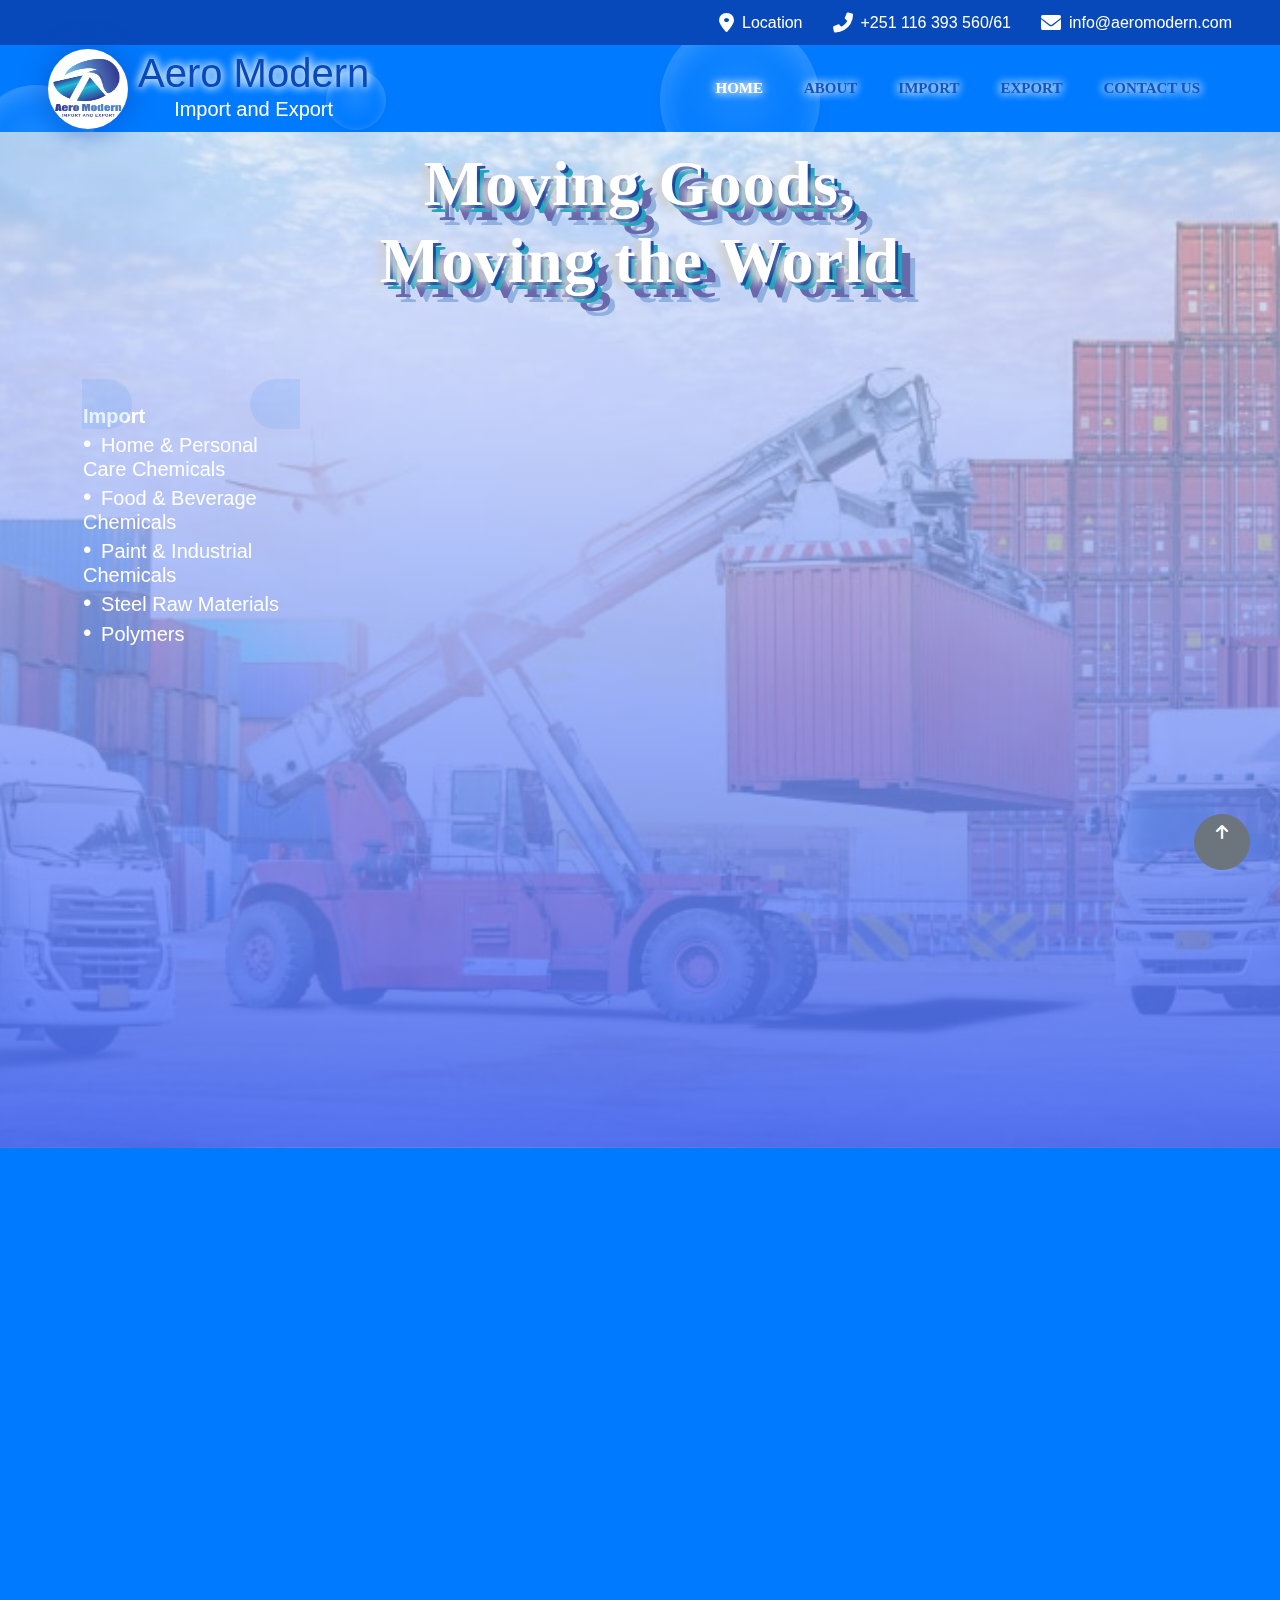
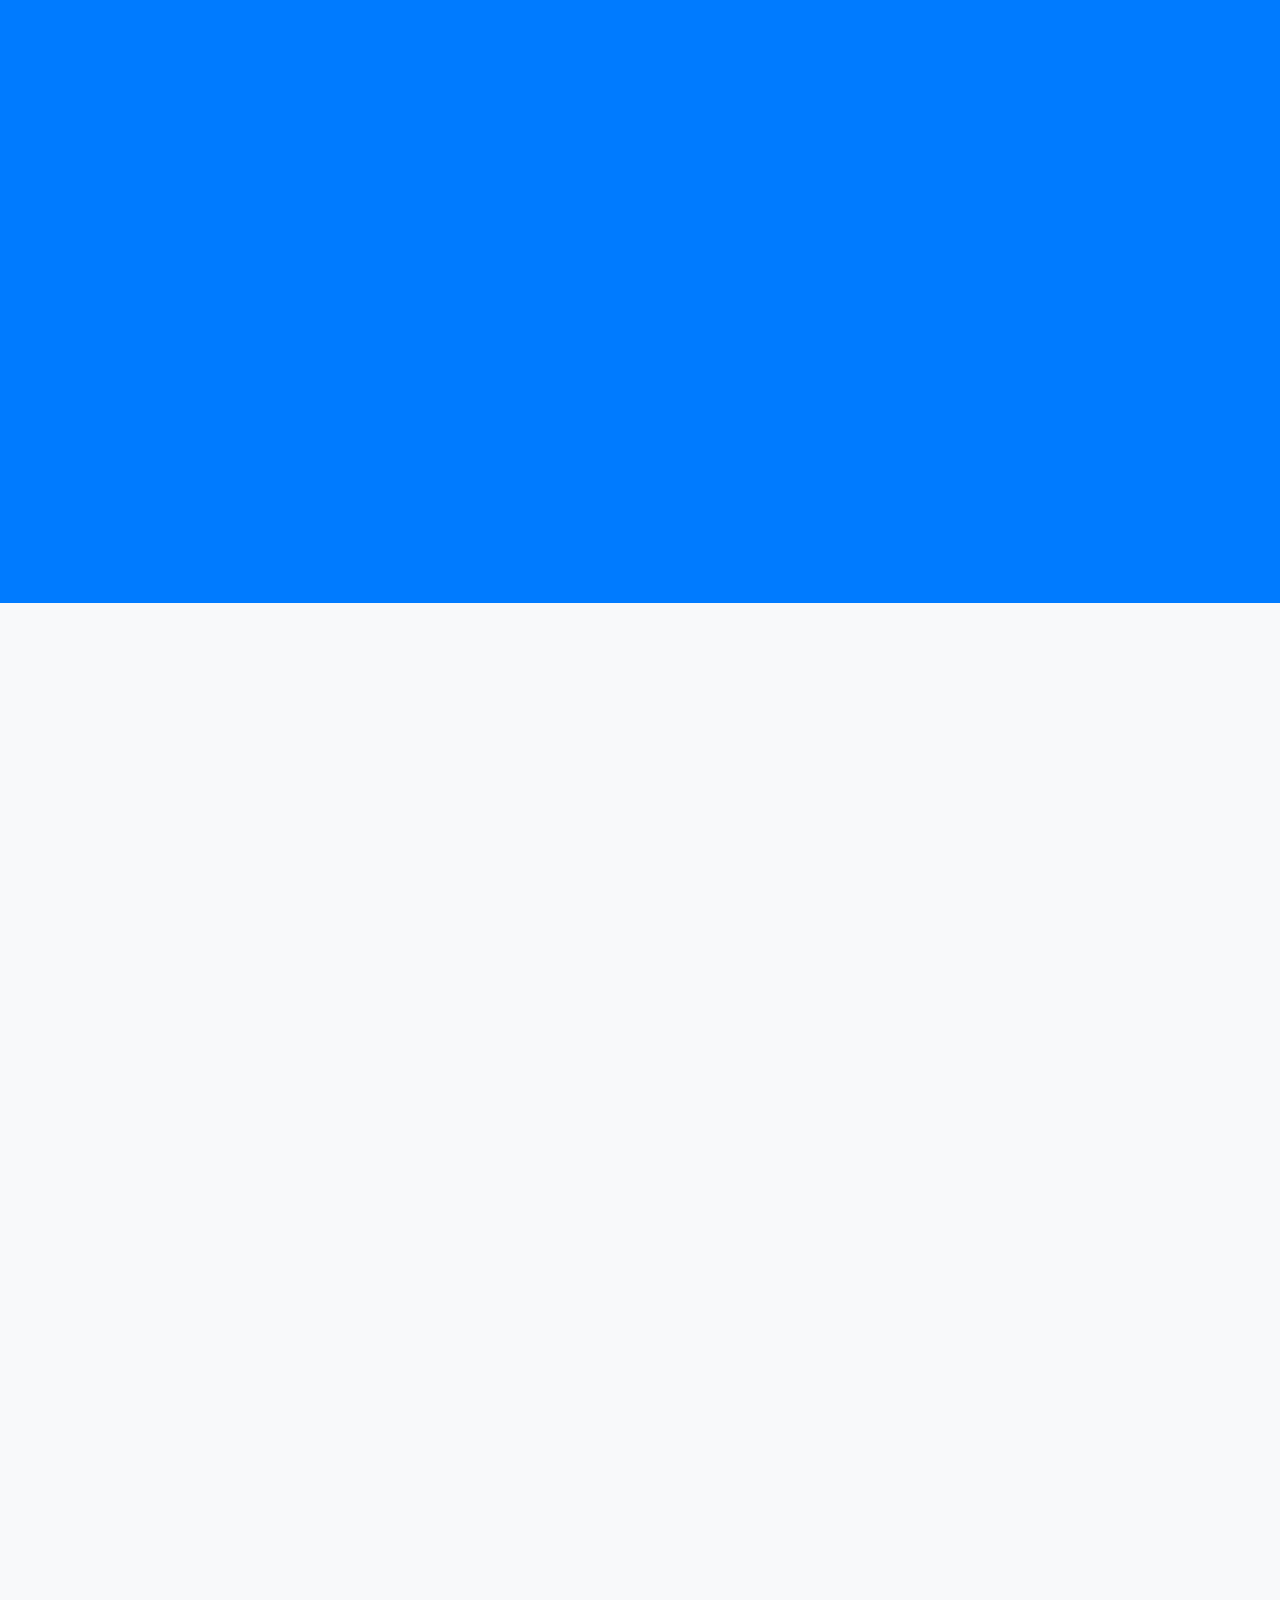
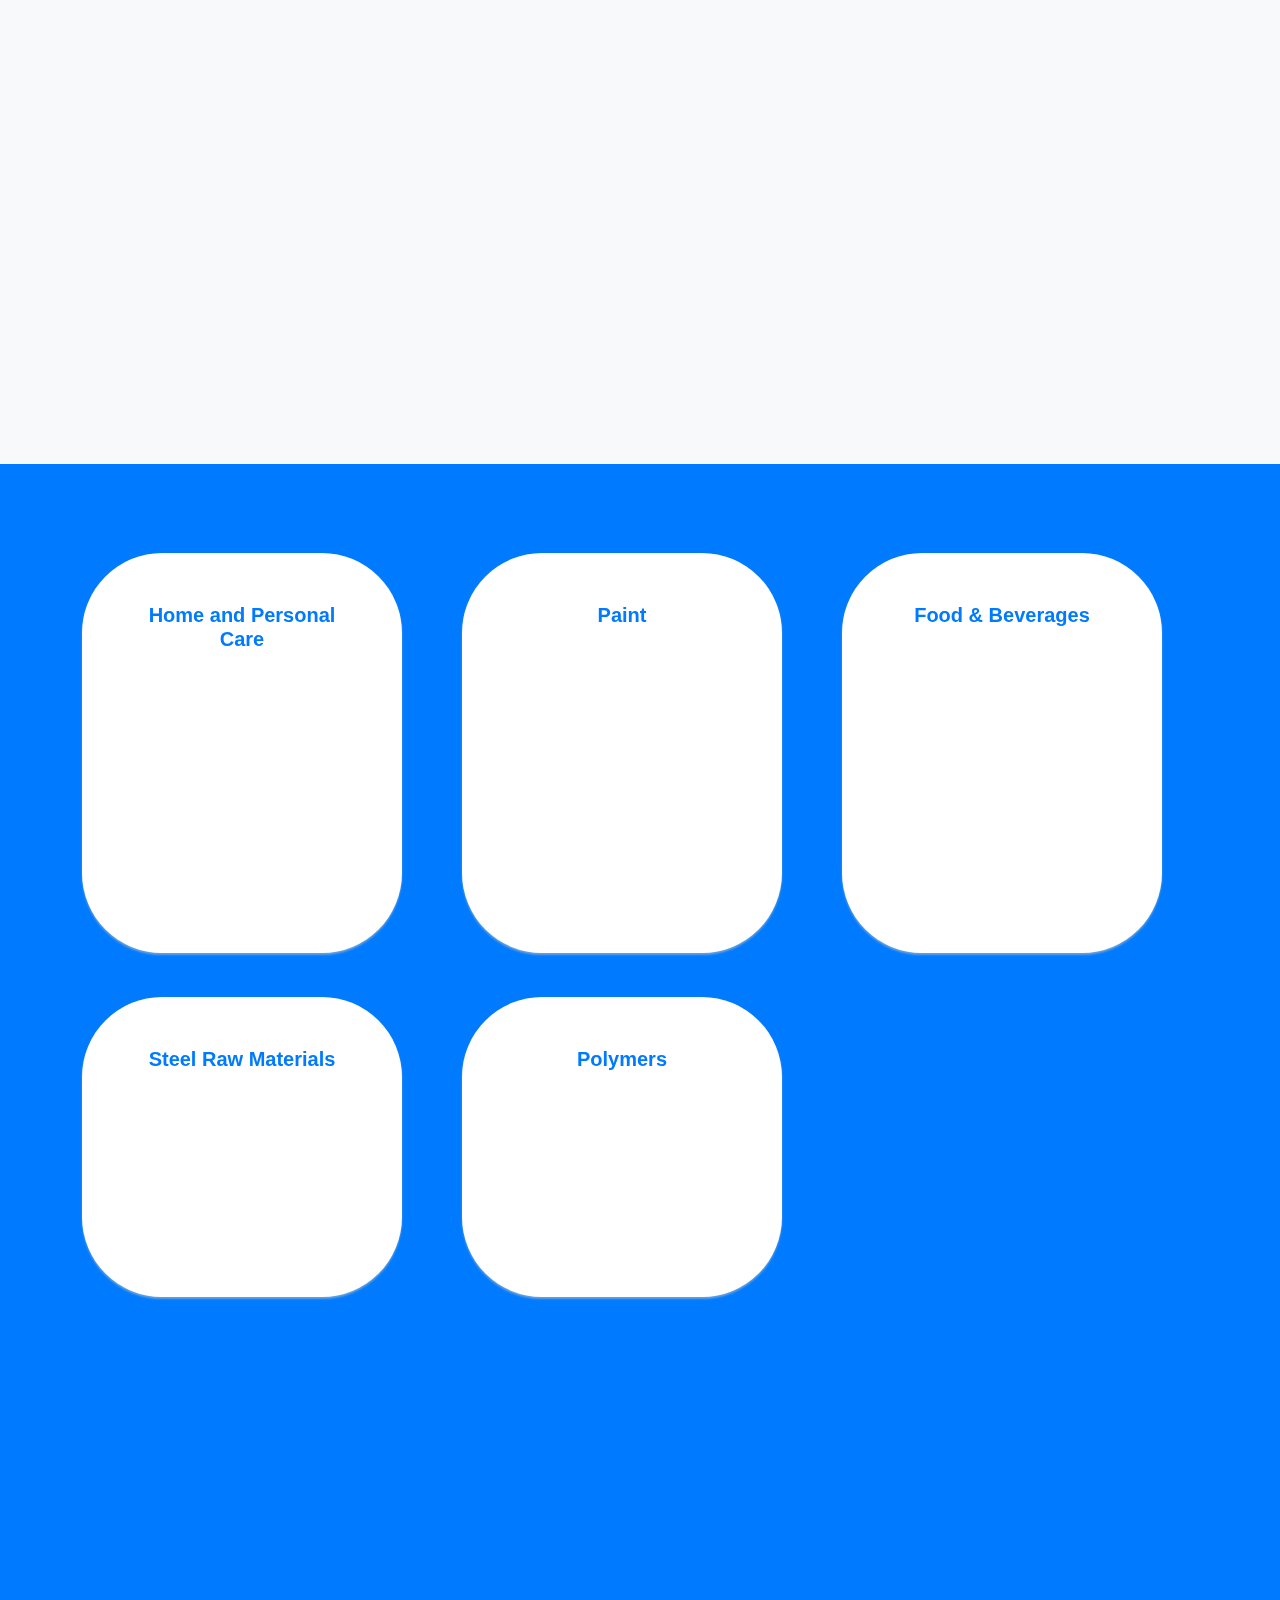
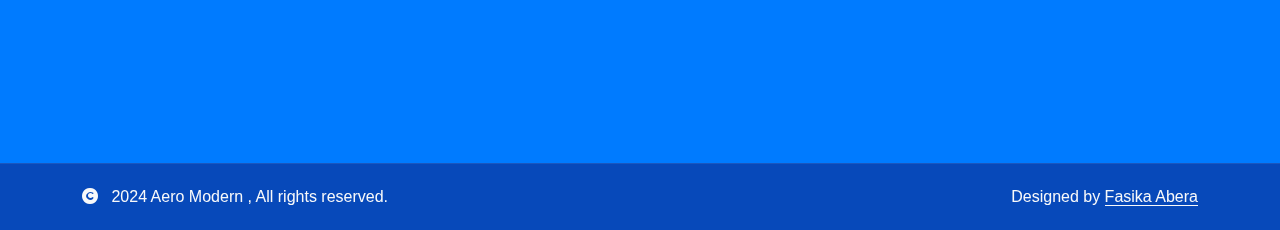
==== commit d350a57f: "previous and next color is changed" ====
--- a/index.html
+++ b/index.html
@@ -227,12 +227,12 @@
     </div>
 
     <!-- Carousel Controls -->
-    <button class="carousel-control-prev" type="button" data-bs-target="#tableCarousel" data-bs-slide="prev">
-        <span class="carousel-control-prev-icon" aria-hidden="true"></span>
+    <button class="carousel-control-prev"  type="button" data-bs-target="#tableCarousel" data-bs-slide="prev">
+        <span class="carousel-control-prev-icon" aria-hidden="true" style="background-color:rgb(0, 123, 255, 0.2)"></span>
         <span class="visually-hidden">Previous</span>
     </button>
     <button class="carousel-control-next" type="button" data-bs-target="#tableCarousel" data-bs-slide="next">
-        <span class="carousel-control-next-icon" aria-hidden="true"></span>
+        <span class="carousel-control-next-icon" aria-hidden="true" style="background-color:rgb(0, 123, 255, 0.2)"></span>
         <span class="visually-hidden">Next</span>
     </button>
 </div>
